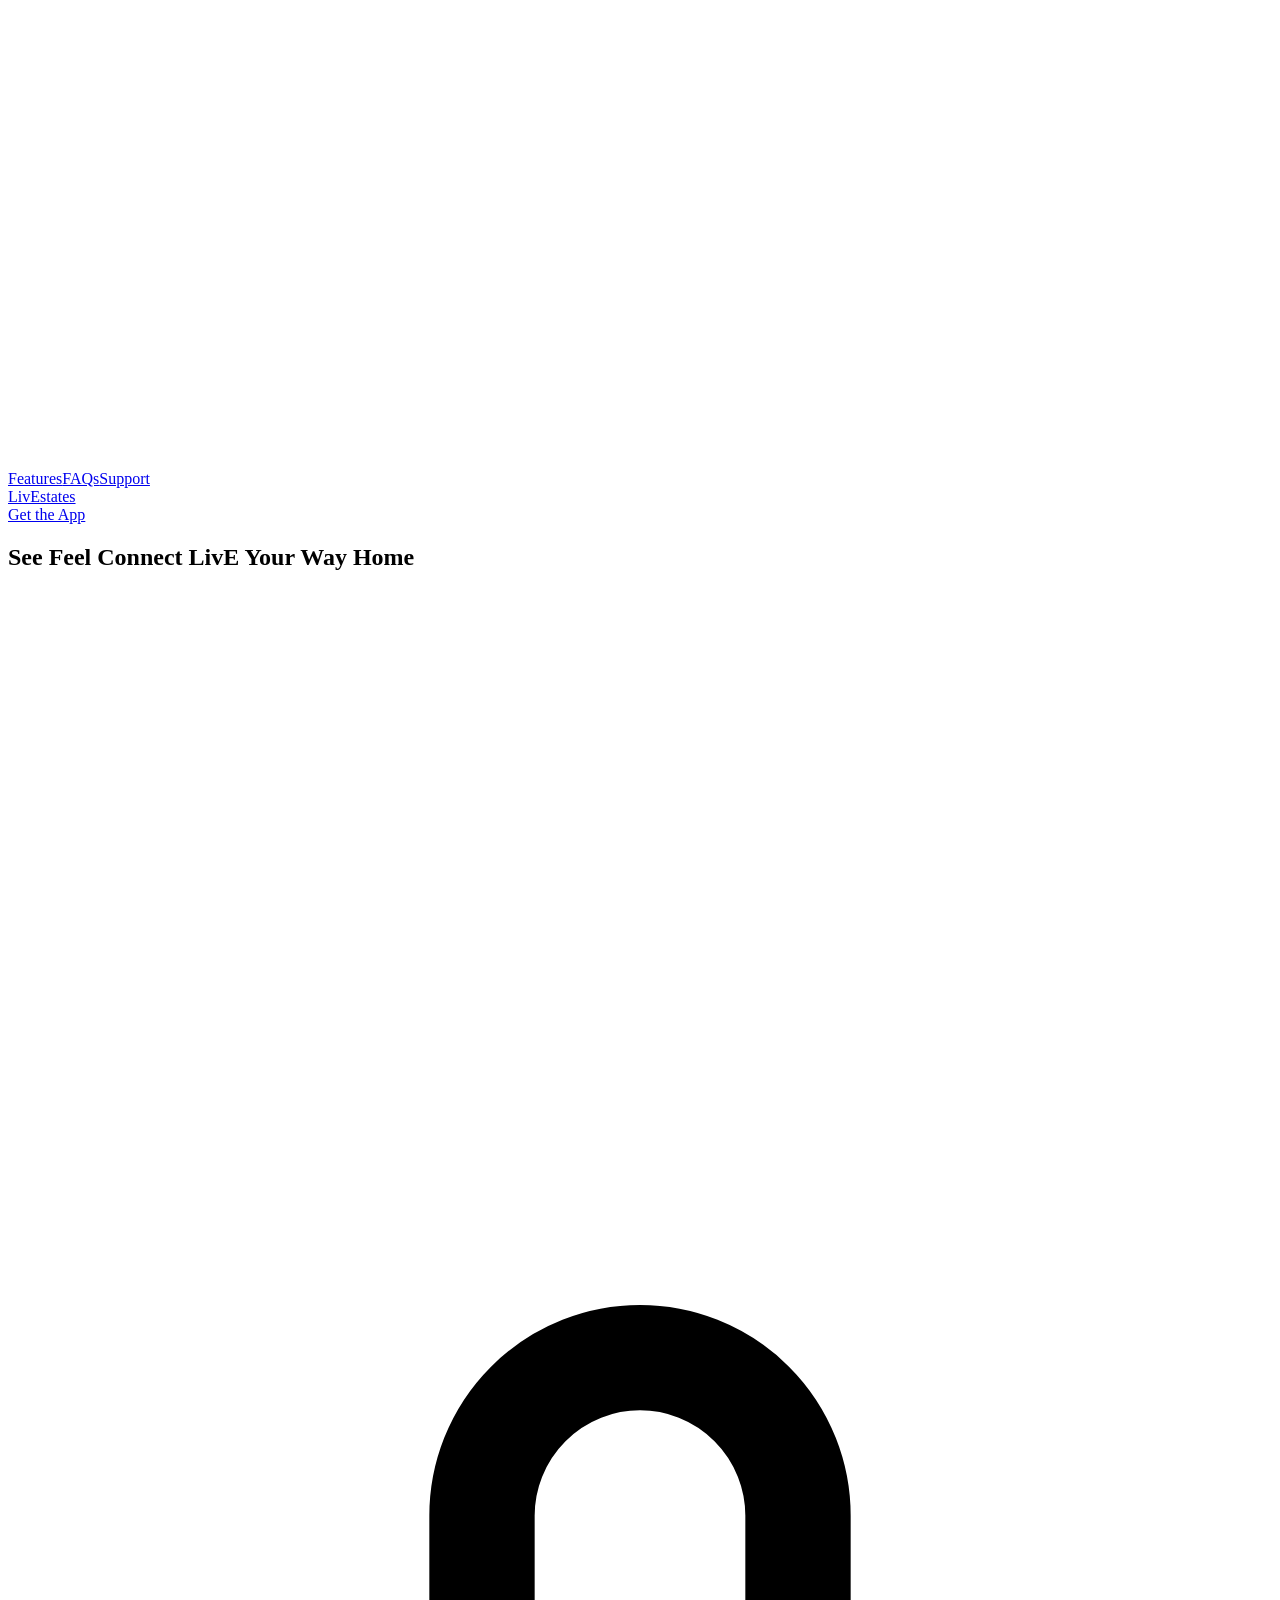
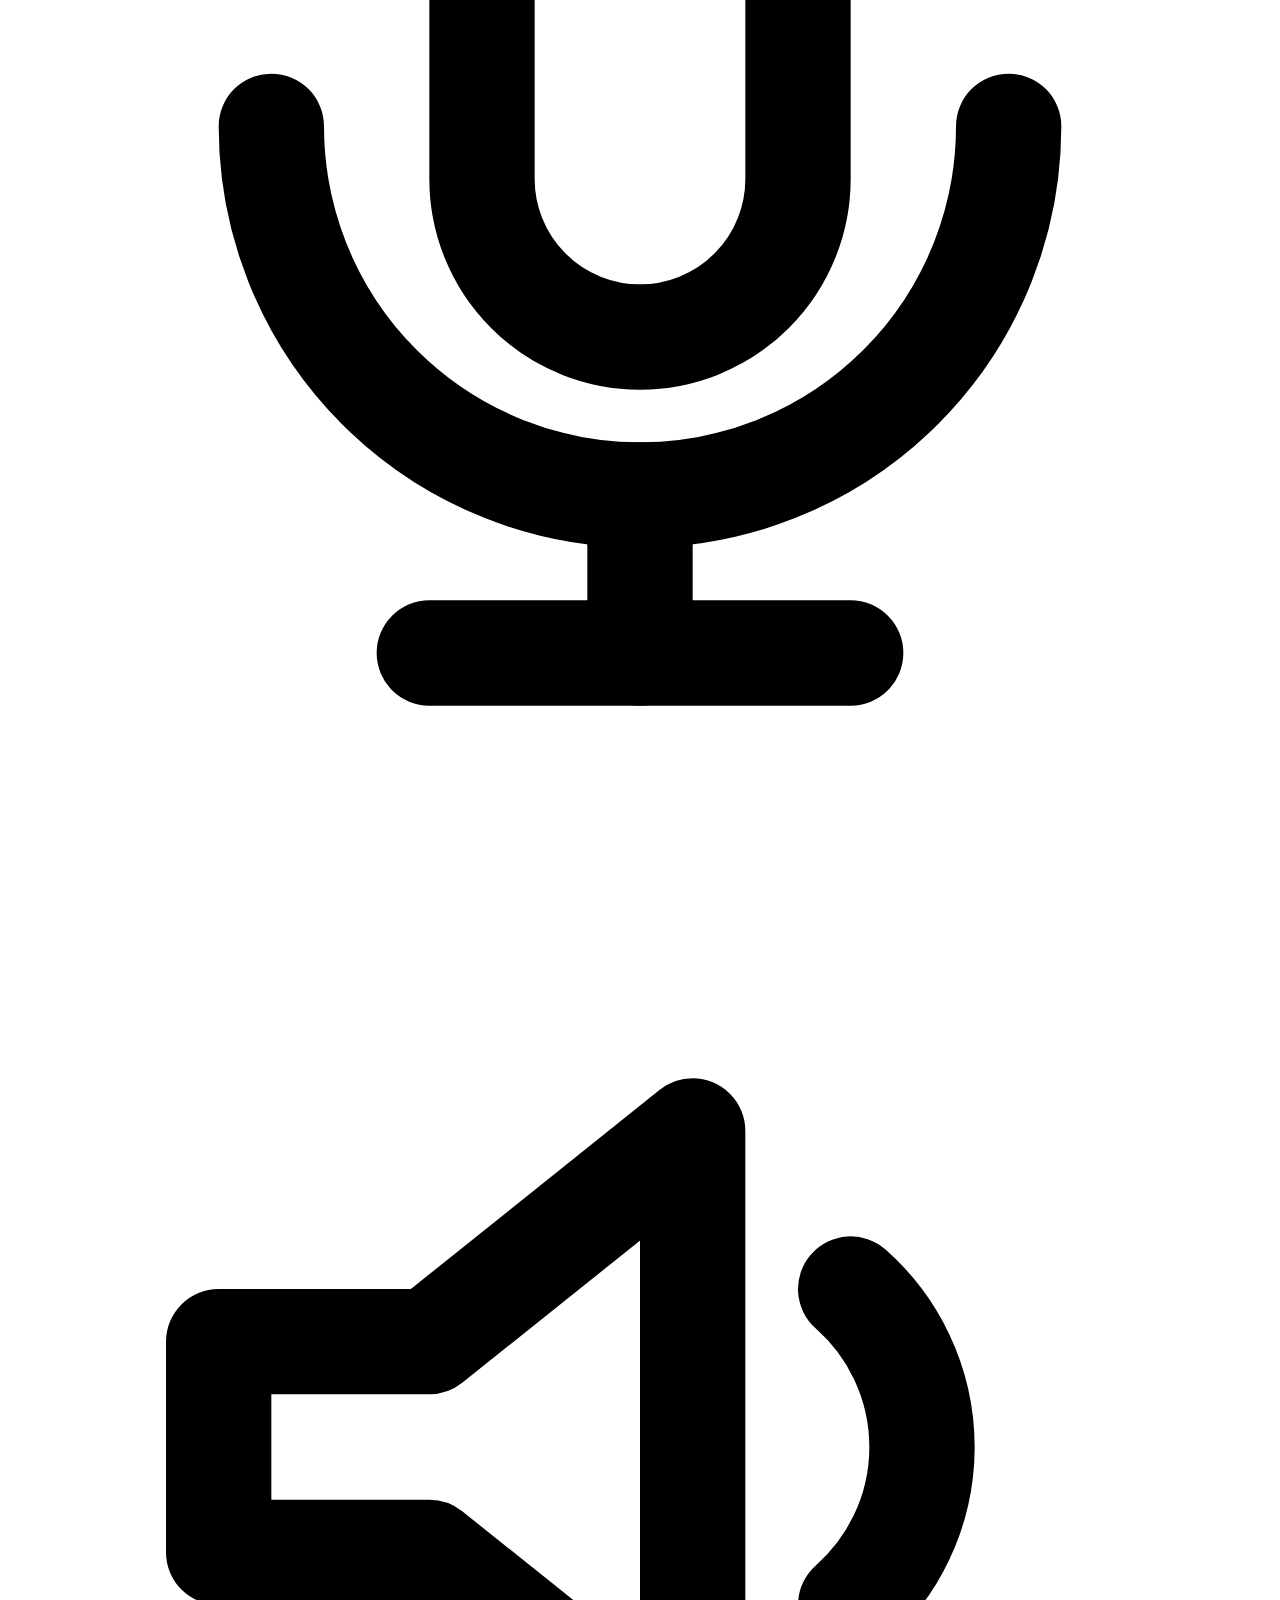
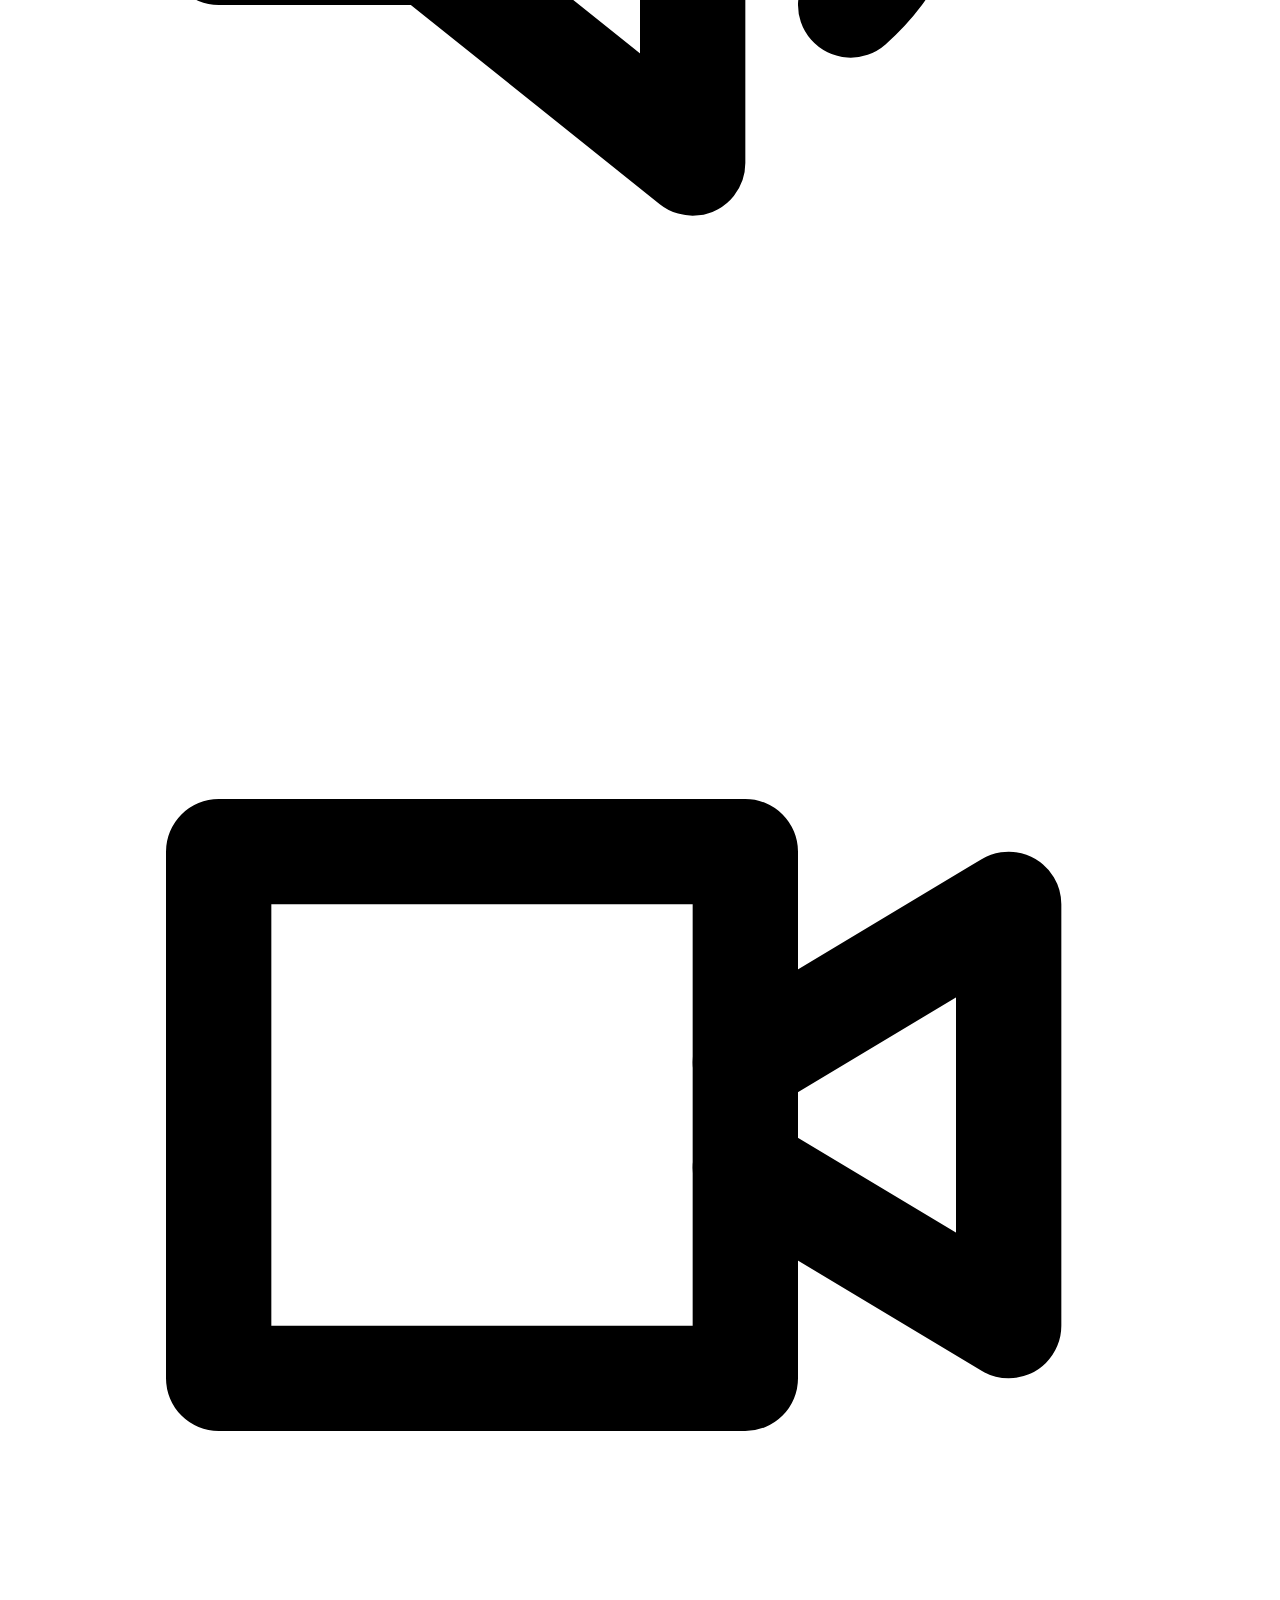
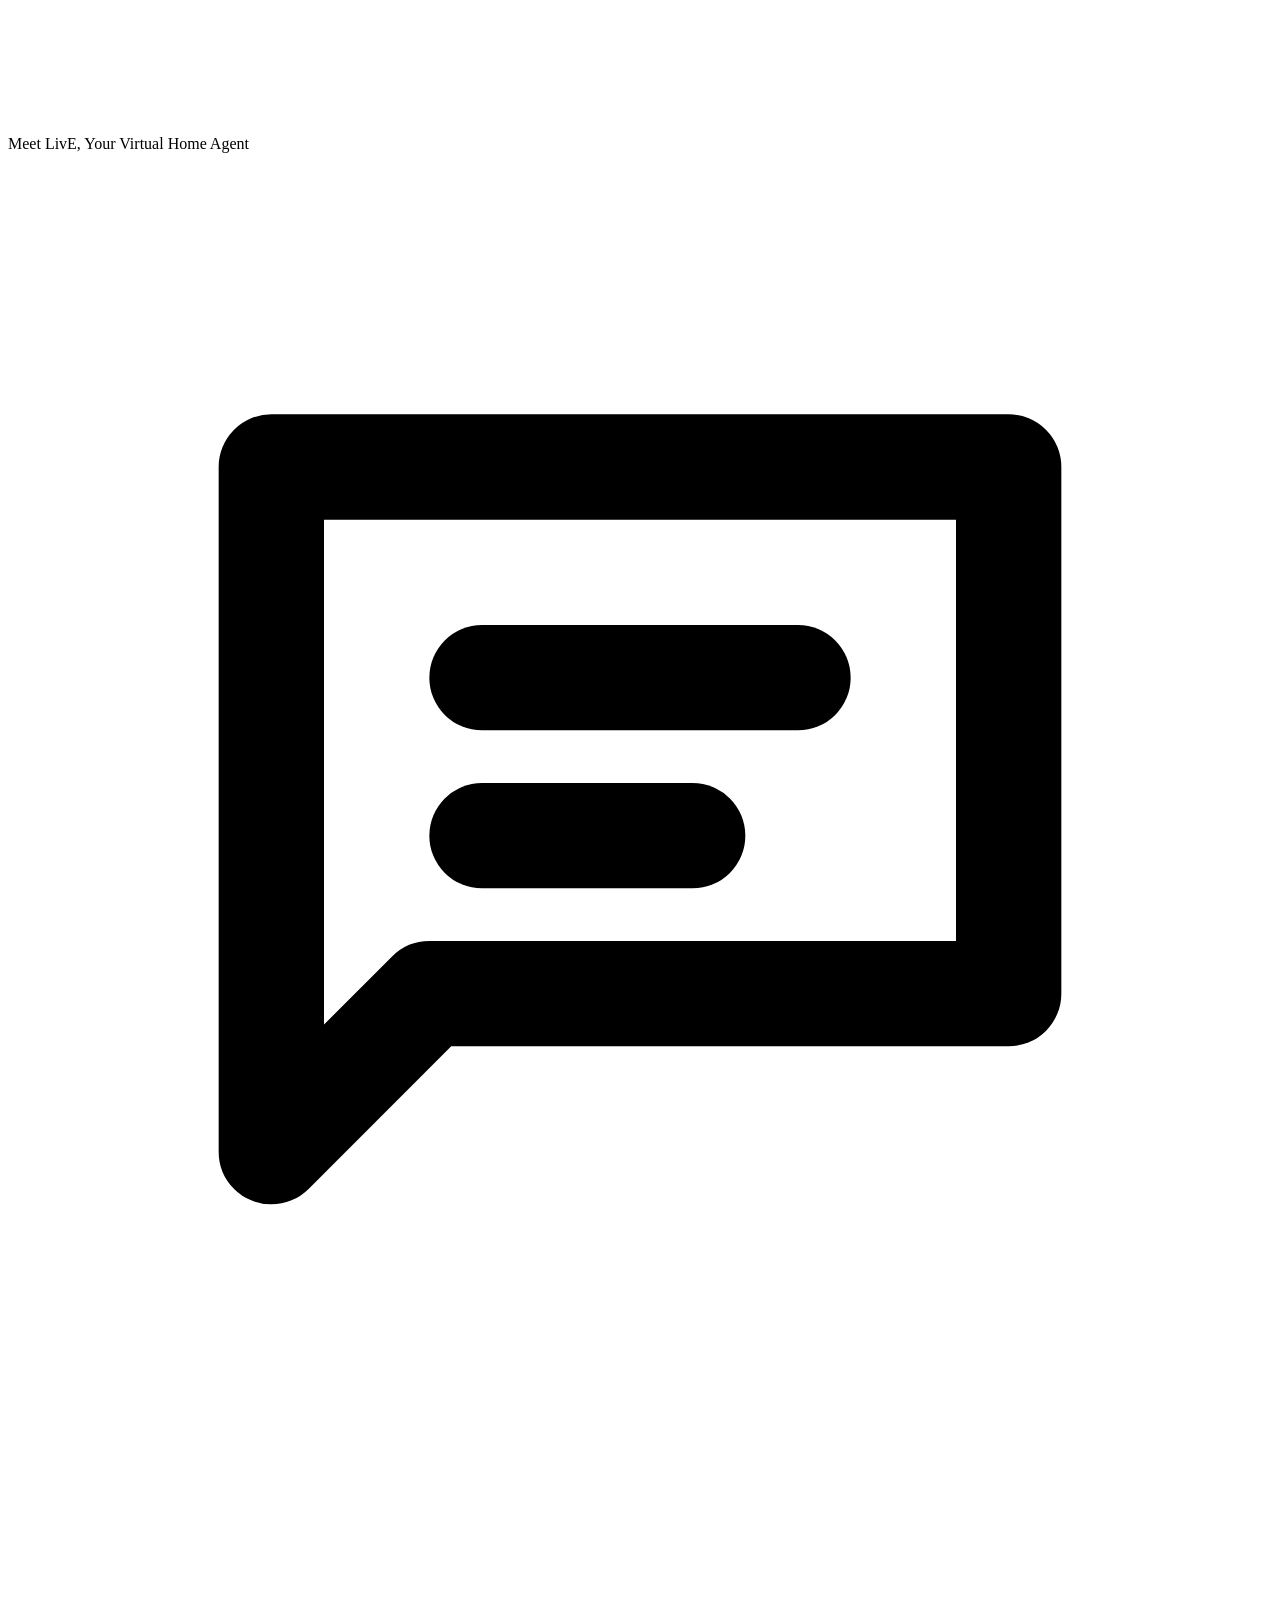
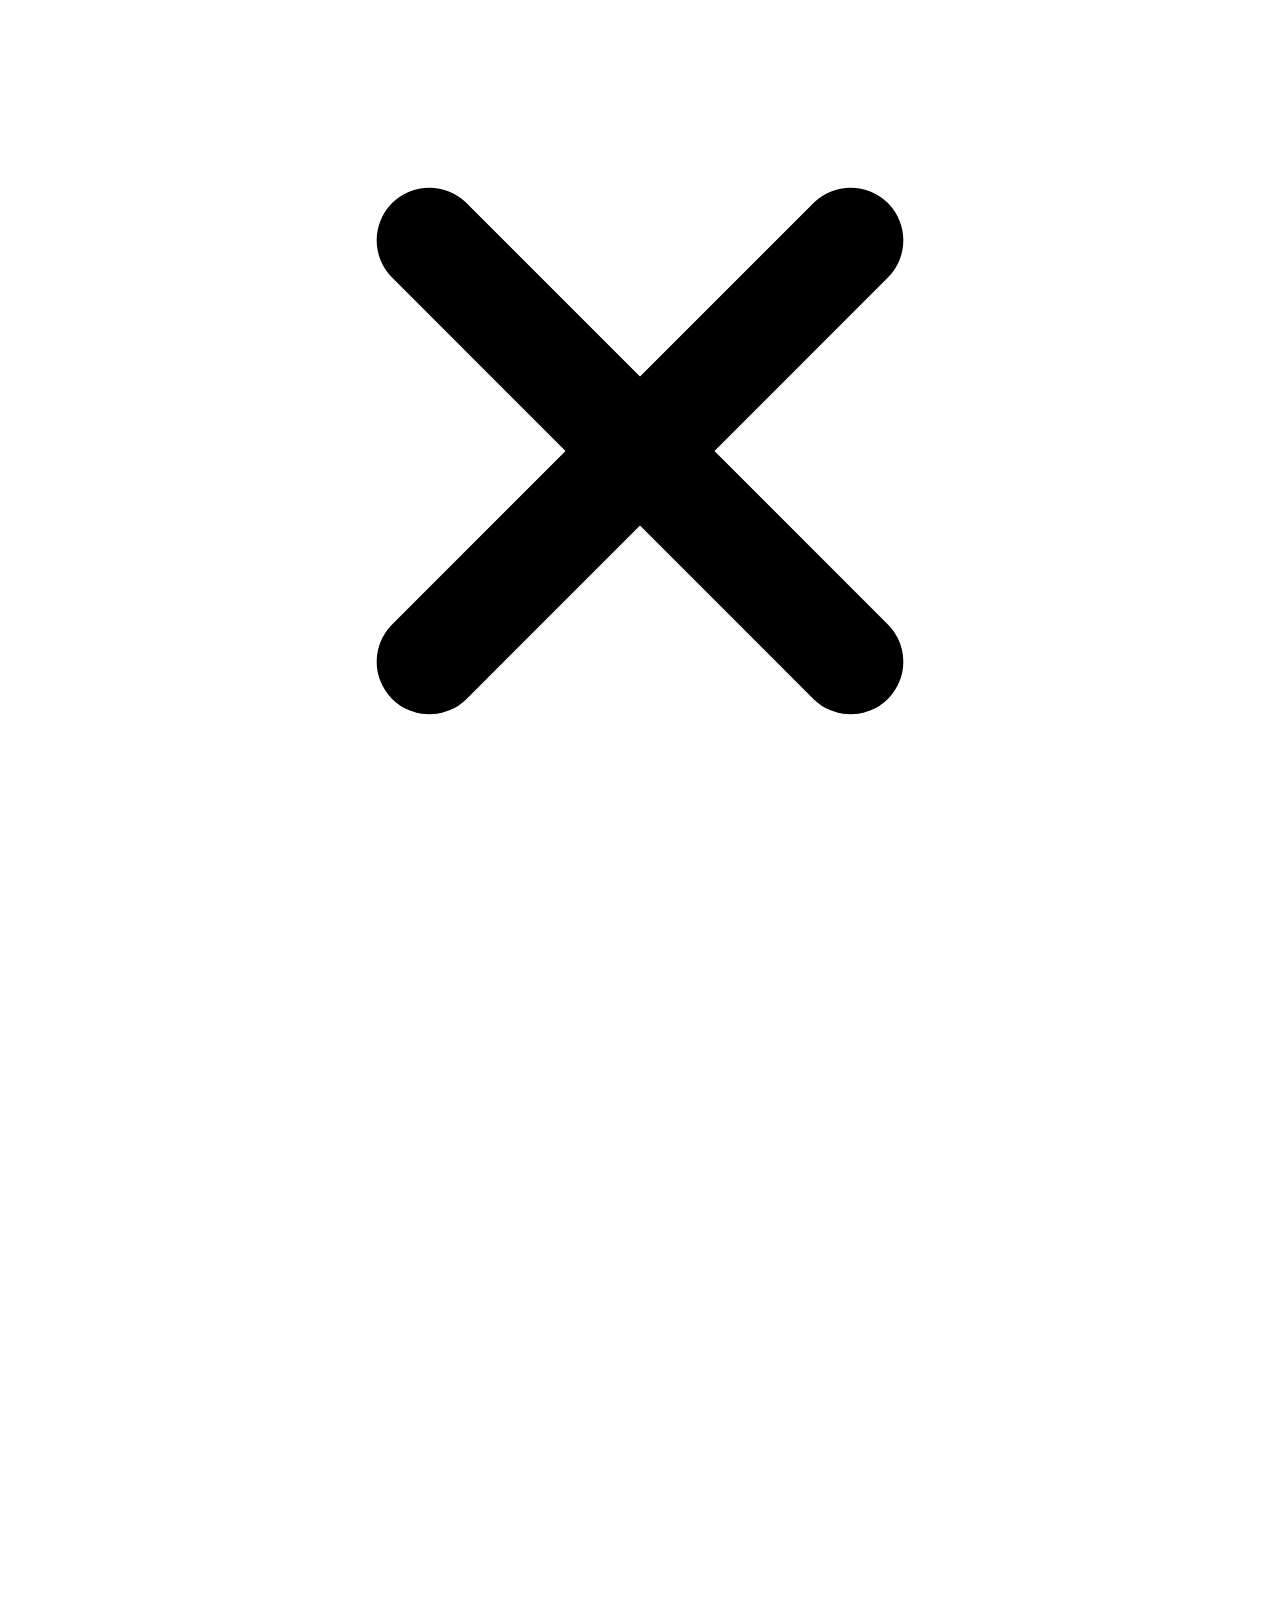
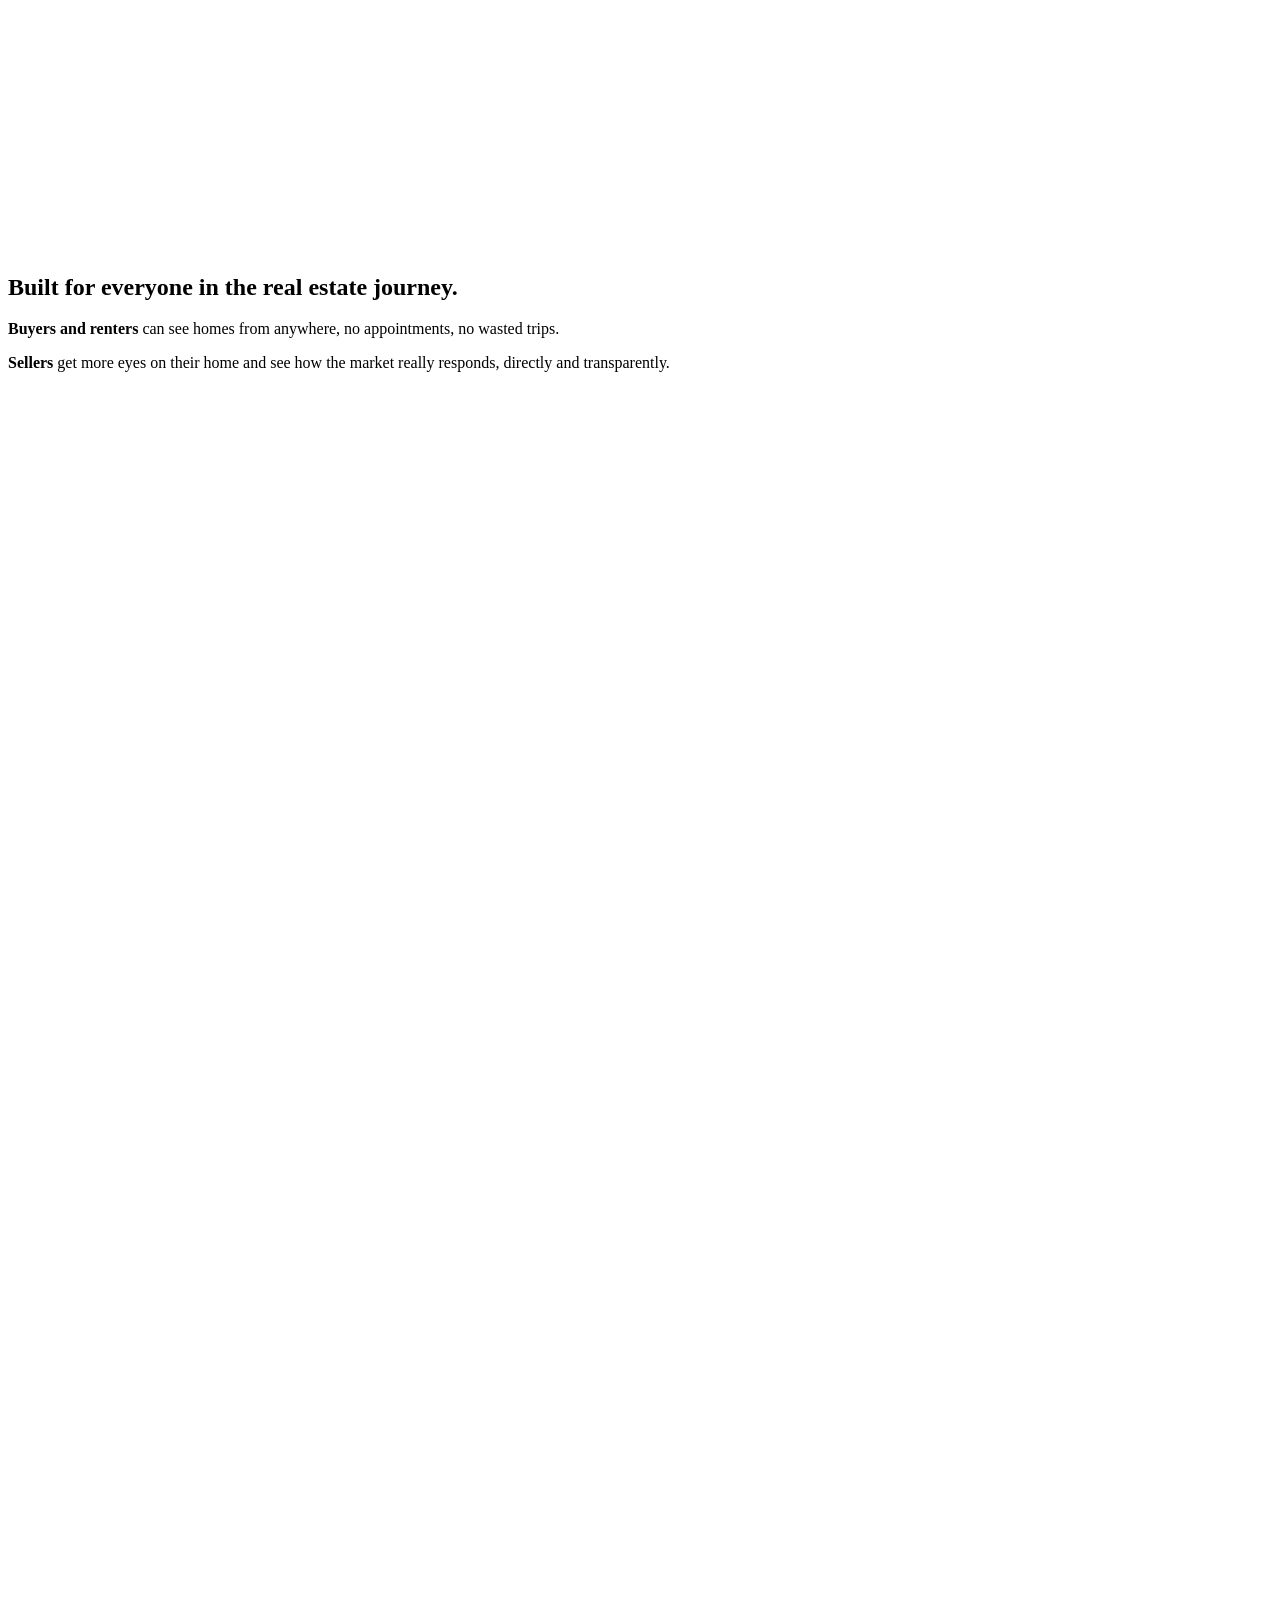
==== copy/index.html @ c29cfeaf "preview: Totally Transparent Networking page" ====
<!DOCTYPE html><html lang="en"><head><meta charSet="utf-8"/><meta name="viewport" content="width=device-width, initial-scale=1"/><link rel="preload" as="image" href="/livestates-web-preview/copy/images/app-city-list-v1.jpg"/><link rel="preload" as="image" href="/livestates-web-preview/copy/images/app-user-request-v1.jpg"/><link rel="preload" as="image" href="/livestates-web-preview/copy/images/app-showing-requests-v1.jpg"/><link rel="preload" as="image" href="/livestates-web-preview/copy/images/app-followings-v1.jpg"/><link rel="preload" as="image" href="/livestates-web-preview/copy/images/app-inbox-v1.jpg"/><link rel="stylesheet" href="/livestates-web-preview/copy/_next/static/css/e128d01d2d18fa97.css" data-precedence="next"/><link rel="preload" as="script" fetchPriority="low" href="/livestates-web-preview/copy/_next/static/chunks/webpack-d25e6beab1953ee6.js"/><script src="/livestates-web-preview/copy/_next/static/chunks/fd9d1056-00bb33a35b5f8051.js" async=""></script><script src="/livestates-web-preview/copy/_next/static/chunks/23-6bba8dfc52c4a87d.js" async=""></script><script src="/livestates-web-preview/copy/_next/static/chunks/main-app-85b93e3c7ca0e29d.js" async=""></script><script src="/livestates-web-preview/copy/_next/static/chunks/332-f5d8c08dd4052853.js" async=""></script><script src="/livestates-web-preview/copy/_next/static/chunks/app/page-b56eb2356f3d5098.js" async=""></script><script src="/livestates-web-preview/copy/_next/static/chunks/app/layout-8fd99099ef022256.js" async=""></script><title>LivEstates – Live Real Estate Showings</title><meta name="description" content="LivEstates brings live property tours, verified agents, and saved showing replays into one real estate platform."/><script src="/livestates-web-preview/copy/_next/static/chunks/polyfills-78c92fac7aa8fdd8.js" noModule=""></script></head><body class="gradient"><main class="overflow-x-clip"><section class="w-full bg-white p-1 md:p-2"><div class="relative" style="height:540vh"><div class="sticky top-1 md:top-2 h-[calc(100vh-0.5rem)] md:h-[calc(100vh-1rem)] w-full overflow-hidden rounded-[28px] md:rounded-[32px] shadow-2xl z-10" style="transform:none"><div class="absolute inset-0 h-full w-full" style="opacity:1;transform:none"><video class="absolute inset-0 h-full w-full object-cover" src="/livestates-web-preview/copy/videos/01.mp4" playsInline="" muted="" autoPlay="" loop="" preload="metadata"></video><div class="absolute inset-0 bg-black/45"></div></div><div class="absolute inset-0 h-full w-full" style="opacity:0;transform:none"><video class="absolute inset-0 h-full w-full object-cover" src="/livestates-web-preview/copy/videos/02.mp4" playsInline="" muted="" autoPlay="" loop="" preload="metadata"></video><div class="absolute inset-0 bg-black/45"></div></div><div class="absolute inset-0 h-full w-full" style="opacity:0;transform:none"><video class="absolute inset-0 h-full w-full object-cover" src="/livestates-web-preview/copy/videos/03.mp4" playsInline="" muted="" autoPlay="" loop="" preload="metadata"></video><div class="absolute inset-0 bg-black/45"></div></div><div class="absolute inset-x-0 top-0 z-30 flex items-center justify-between px-5 py-5 text-white md:px-9 md:py-7"><nav class="hidden flex-1 items-center gap-8 text-sm font-semibold md:flex lg:text-base"><a href="#features" class="transition hover:text-white/75">Features</a><a href="#faq" class="transition hover:text-white/75">FAQs</a><a href="https://twitter.com" target="_blank" rel="noreferrer" class="transition hover:text-white/75">Support</a></nav><a href="#" class="absolute left-1/2 -translate-x-1/2 text-xl font-bold tracking-normal md:text-3xl">LivEstates</a><div class="flex flex-1 justify-end"><a href="#get-started" class="inline-flex items-center rounded-full bg-white px-5 py-3 text-sm font-extrabold text-black shadow-lg transition hover:bg-white/90 md:px-7 md:text-base">Get the App</a></div></div><div class="absolute inset-0 z-20 pointer-events-none"><div class="absolute inset-0 flex items-center justify-center" style="opacity:1;transform:translateY(0%) scale(1) translateZ(0)"><h2 class="max-w-[min(94vw,1440px)] px-4 text-center text-[clamp(2.25rem,4.5vw,4.75rem)] font-bold leading-[1.5] tracking-normal text-white drop-shadow-md whitespace-pre-wrap">See
Feel
Connect
LivE Your Way Home</h2></div><div class="absolute inset-0 flex items-center justify-center" style="opacity:0;transform:translateY(30%) scale(1) translateZ(0)"><h2 class="max-w-[min(94vw,1440px)] px-4 text-center text-[min(6.4vw,2.25rem)] lg:text-[clamp(2.25rem,4.5vw,4.75rem)] font-bold leading-[1.5] tracking-normal text-white drop-shadow-md"><span class="block whitespace-nowrap text-[1.45em] lg:text-[1em] lg:whitespace-normal">LivE</span><span aria-hidden="true" class="block lg:hidden"> </span><span class="block whitespace-nowrap lg:whitespace-normal">Explore Every Corner</span><span aria-hidden="true" class="block lg:hidden"> </span><span class="block whitespace-nowrap lg:whitespace-normal">Detailed and Interactive</span></h2></div><div class="absolute inset-0 flex items-center justify-center" style="opacity:0;transform:translateY(30%) scale(1) translateZ(0)"><h2 class="max-w-[min(94vw,1440px)] px-4 text-center text-[min(6.4vw,2.25rem)] lg:text-[clamp(2.25rem,4.5vw,4.75rem)] font-bold leading-[1.5] tracking-normal text-white drop-shadow-md"><span class="block whitespace-nowrap text-[1.45em] lg:text-[1em] lg:whitespace-normal">LivE</span><span aria-hidden="true" class="block lg:hidden"> </span><span class="block whitespace-nowrap text-[1.2em] lg:text-[1em] lg:whitespace-normal">Anytime You Want</span><span aria-hidden="true" class="block lg:hidden"> </span><span class="block whitespace-nowrap text-[1.2em] lg:text-[1em] lg:whitespace-normal">Anywhere You Are</span></h2></div></div><div class="pointer-events-none absolute inset-0 z-30"><div class="absolute right-5 bottom-5 hidden aspect-[3/4] w-32 overflow-hidden rounded-2xl bg-white/10 shadow-2xl ring-1 ring-white/20 md:bottom-7 md:block lg:right-20 lg:w-44" style="opacity:1"><video src="/livestates-web-preview/copy/videos/first-female-agent.mp4" autoPlay="" muted="" loop="" playsInline="" preload="metadata" class="h-full w-full object-cover"></video></div><div class="absolute right-5 bottom-5 hidden aspect-[3/4] w-32 overflow-hidden rounded-2xl bg-white/10 shadow-2xl ring-1 ring-white/20 md:bottom-7 md:block lg:right-20 lg:w-44" style="opacity:0"><video src="/livestates-web-preview/copy/videos/first-female-agent-reverse.mp4" autoPlay="" muted="" loop="" playsInline="" preload="metadata" class="h-full w-full object-cover"></video></div><div class="absolute right-5 bottom-5 hidden aspect-[3/4] w-32 overflow-hidden rounded-2xl bg-white/10 shadow-2xl ring-1 ring-white/20 md:bottom-7 md:block lg:right-20 lg:w-44" style="opacity:0"><video src="/livestates-web-preview/copy/videos/user-watch.mp4" autoPlay="" muted="" loop="" playsInline="" preload="metadata" class="h-full w-full object-cover"></video></div></div><div class="pointer-events-none absolute inset-x-0 bottom-5 z-30 flex items-end justify-center px-5 md:bottom-7 md:px-9"><div class="flex items-center gap-3"><span aria-label="Mic" class="bg-black/60 inline-flex h-12 w-12 items-center justify-center rounded-full text-white shadow-lg backdrop-blur md:h-14 md:w-14"><svg aria-hidden="true" viewBox="0 0 24 24" class="h-5 w-5" fill="none" stroke="currentColor" stroke-linecap="round" stroke-linejoin="round" stroke-width="2"><path d="M12 4a3 3 0 0 0-3 3v5a3 3 0 0 0 6 0V7a3 3 0 0 0-3-3Z"></path><path d="M19 11a7 7 0 0 1-14 0"></path><path d="M12 18v3"></path><path d="M8 21h8"></path></svg></span><span aria-label="Audio" class="bg-black/60 inline-flex h-12 w-12 items-center justify-center rounded-full text-white shadow-lg backdrop-blur md:h-14 md:w-14"><svg aria-hidden="true" viewBox="0 0 24 24" class="h-5 w-5" fill="none" stroke="currentColor" stroke-linecap="round" stroke-linejoin="round" stroke-width="2"><path d="M4 10v4h4l5 4V6L8 10H4Z"></path><path d="M16 9a4 4 0 0 1 0 6"></path></svg></span><span aria-label="Video" class="bg-black/60 inline-flex h-12 w-12 items-center justify-center rounded-full text-white shadow-lg backdrop-blur md:h-14 md:w-14"><svg aria-hidden="true" viewBox="0 0 24 24" class="h-5 w-5" fill="none" stroke="currentColor" stroke-linecap="round" stroke-linejoin="round" stroke-width="2"><path d="M4 7h10v10H4z"></path><path d="m14 11 5-3v8l-5-3"></path></svg></span><span aria-label="Chat" class="bg-blue-600 inline-flex h-12 w-12 items-center justify-center rounded-full text-white shadow-lg backdrop-blur md:h-14 md:w-14"><svg aria-hidden="true" viewBox="0 0 24 24" class="h-5 w-5" fill="none" stroke="currentColor" stroke-linecap="round" stroke-linejoin="round" stroke-width="2"><path d="M5 6h14v10H8l-3 3V6Z"></path><path d="M9 10h6"></path><path d="M9 13h4"></path></svg></span><span aria-label="End" class="bg-red-500 inline-flex h-12 w-12 items-center justify-center rounded-full text-white shadow-lg backdrop-blur md:h-14 md:w-14"><svg aria-hidden="true" viewBox="0 0 24 24" class="h-5 w-5" fill="none" stroke="currentColor" stroke-linecap="round" stroke-linejoin="round" stroke-width="2"><path d="M8 8l8 8"></path><path d="M16 8l-8 8"></path></svg></span></div></div></div></div></section><div class="text-center"><h2 class="text-sm font-bold tracking-[0.16em] text-slate-400 md:text-base" style="opacity:0;transform:translateY(8px) translateZ(0)">Meet LivEstates</h2></div><section id="features" class="section py-24 md:py-36"><div class="relative h-[300vh]"><div class="sticky top-16 md:top-20 h-[72vh] flex items-center justify-center"><div class="relative w-full"><div class="flex items-center justify-center whitespace-pre-wrap text-center text-[clamp(2.75rem,7vw,6.5rem)] font-extrabold leading-[1.5] tracking-normal text-slate-950 dark:text-white" style="filter:blur(0px);opacity:1;transform:none"><span class="max-w-[14ch] md:max-w-[17ch]">Meet LivE, Your
Virtual Home Agent</span></div><div class="pointer-events-none absolute inset-0 flex items-center justify-center" style="opacity:0;transform:translateY(66%) translateZ(0)"><div style="transform:scale(0.95) translateZ(0)"><div class="phone-fit"><div class="phone"><div class="screen"><div class="relative h-full overflow-hidden bg-slate-950 text-white"><video src="/livestates-web-preview/copy/videos/02.mp4" autoPlay="" loop="" muted="" playsInline="" class="absolute inset-0 h-full w-full object-cover"></video><div class="absolute inset-0 bg-gradient-to-b from-black/55 via-black/10 to-black/70"></div><div class="relative z-10 flex h-full flex-col justify-between p-5"><div class="flex items-center justify-between pt-2"><div><div class="text-xs font-semibold uppercase tracking-[0.14em] text-white/65">LivE Showing</div><div class="mt-1 text-lg font-bold">Modern townhome tour</div></div><div class="rounded-full bg-red-500 px-3 py-1 text-xs font-bold">LIVE</div></div><div class="space-y-3"><div class="rounded-3xl bg-white/14 p-4 backdrop-blur-md"><div class="flex items-center justify-between text-sm"><span class="font-semibold">Agent camera</span><span class="text-white/65">1.2k watching</span></div><div class="mt-3 grid grid-cols-3 gap-2 text-center text-xs"><div class="rounded-2xl bg-white/15 py-3">Kitchen</div><div class="rounded-2xl bg-white/15 py-3">Light</div><div class="rounded-2xl bg-white/15 py-3">Storage</div></div></div><div class="flex justify-center gap-3"><span aria-label="Mic" class="bg-black/55 inline-flex h-12 w-12 items-center justify-center rounded-full shadow-lg backdrop-blur"><svg aria-hidden="true" viewBox="0 0 24 24" class="h-5 w-5" fill="none" stroke="currentColor" stroke-linecap="round" stroke-linejoin="round" stroke-width="2"><path d="M12 4a3 3 0 0 0-3 3v5a3 3 0 0 0 6 0V7a3 3 0 0 0-3-3Z"></path><path d="M19 11a7 7 0 0 1-14 0"></path><path d="M12 18v3"></path><path d="M8 21h8"></path></svg></span><span aria-label="Chat" class="bg-blue-600 inline-flex h-12 w-12 items-center justify-center rounded-full shadow-lg backdrop-blur"><svg aria-hidden="true" viewBox="0 0 24 24" class="h-5 w-5" fill="none" stroke="currentColor" stroke-linecap="round" stroke-linejoin="round" stroke-width="2"><path d="M5 6h14v10H8l-3 3V6Z"></path><path d="M9 10h6"></path><path d="M9 13h4"></path></svg></span><span aria-label="End" class="bg-red-500 inline-flex h-12 w-12 items-center justify-center rounded-full shadow-lg backdrop-blur"><svg aria-hidden="true" viewBox="0 0 24 24" class="h-5 w-5" fill="none" stroke="currentColor" stroke-linecap="round" stroke-linejoin="round" stroke-width="2"><path d="M8 8l8 8"></path><path d="M16 8l-8 8"></path></svg></span></div></div></div></div></div></div></div></div></div></div></div></div></section><section id="get-started" class="section py-24 md:py-36 text-center"><div style="opacity:0;transform:translateY(20px) translateZ(0)"><div class="mb-8 lg:mb-12 flex items-center justify-center gap-4"><a class="btn font-semibold" href="#">Get iOS app</a><a class="btn font-semibold" href="https://tally.so/r/A7Vjke" target="_blank" rel="noopener noreferrer">Join the waitlist</a></div><h2 class="mx-auto max-w-5xl text-[clamp(2.5rem,6vw,5.5rem)] font-extrabold leading-[1.08] tracking-normal text-slate-950 dark:text-white">Download LivEstates App to get started.</h2><p class="mx-auto mt-6 lg:mt-[4.5rem] max-w-4xl lg:max-w-none lg:whitespace-nowrap text-[clamp(1.375rem,2.8vw,2.5rem)] lg:text-[clamp(1.75rem,2.6vw,2.5rem)] font-bold leading-[1.3] text-slate-950 dark:text-white">A new way to see homes: live, social, and on video.</p><div class="mx-auto mt-10 lg:mt-14 grid max-w-6xl grid-cols-1 gap-3 text-center sm:grid-cols-2 lg:grid-cols-4 md:gap-4"><div class="min-h-56 lg:min-h-72 rounded-2xl border p-6 border-violet-300/60 bg-gradient-to-br from-violet-100 to-violet-200"><div class="mx-auto mb-4 flex h-12 w-12 items-center justify-center rounded-full bg-white/70 text-violet-600 shadow-sm"><svg viewBox="0 0 24 24" class="h-6 w-6" fill="none" stroke="currentColor" stroke-width="1.8" stroke-linecap="round" stroke-linejoin="round" aria-hidden="true"><path d="M9.94 14.06 4 20M12 3l1.9 5.1L19 10l-5.1 1.9L12 17l-1.9-5.1L5 10l5.1-1.9Z"></path><path d="M20 3v4M22 5h-4"></path></svg></div><div class="text-xl font-bold text-violet-950">AI-Powered</div><p class="mt-3 text-sm leading-relaxed text-violet-900/75 md:text-base">Your 24/7 real estate assistant. Get instant answers to your property questions, anytime.</p></div><div class="min-h-56 lg:min-h-72 rounded-2xl border p-6 border-purple-300/60 bg-gradient-to-br from-purple-100 to-purple-200"><div class="mx-auto mb-4 flex h-12 w-12 items-center justify-center rounded-full bg-white/70 text-violet-600 shadow-sm"><svg viewBox="0 0 24 24" class="h-6 w-6" fill="none" stroke="currentColor" stroke-width="1.8" stroke-linecap="round" stroke-linejoin="round" aria-hidden="true"><rect x="2" y="6" width="14" height="12" rx="2"></rect><path d="m16 10 6-3v10l-6-3"></path></svg></div><div class="text-xl font-bold text-violet-950">Live &amp; Video Tours</div><p class="mt-3 text-sm leading-relaxed text-violet-900/75 md:text-base">Tour homes in real time and ask questions as you go. Missed a live? Catch the replay or explore videos anytime.</p></div><div class="min-h-56 lg:min-h-72 rounded-2xl border p-6 border-fuchsia-300/60 bg-gradient-to-br from-fuchsia-100 to-violet-200"><div class="mx-auto mb-4 flex h-12 w-12 items-center justify-center rounded-full bg-white/70 text-violet-600 shadow-sm"><svg viewBox="0 0 24 24" class="h-6 w-6" fill="none" stroke="currentColor" stroke-width="1.8" stroke-linecap="round" stroke-linejoin="round" aria-hidden="true"><rect x="3" y="4" width="18" height="18" rx="2"></rect><path d="M16 2v4M8 2v4M3 10h18"></path><path d="m9 16 2 2 4-4"></path></svg></div><div class="text-xl font-bold text-violet-950">Simplified Showing Requests</div><p class="mt-3 text-sm leading-relaxed text-violet-900/75 md:text-base">Find your agent and book a showing in one tap. Chat directly and get the details you need, hassle-free.</p></div><div class="min-h-56 lg:min-h-72 rounded-2xl border p-6 border-indigo-300/60 bg-gradient-to-br from-indigo-100 to-violet-200"><div class="mx-auto mb-4 flex h-12 w-12 items-center justify-center rounded-full bg-white/70 text-violet-600 shadow-sm"><svg viewBox="0 0 24 24" class="h-6 w-6" fill="none" stroke="currentColor" stroke-width="1.8" stroke-linecap="round" stroke-linejoin="round" aria-hidden="true"><circle cx="9" cy="7" r="4"></circle><path d="M3 21v-2a4 4 0 0 1 4-4h4a4 4 0 0 1 4 4v2"></path><path d="m16 11 2 2 4-4"></path></svg></div><div class="text-xl font-bold text-violet-950">Real Agents, Real Videos</div><p class="mt-3 text-sm leading-relaxed text-violet-900/75 md:text-base">Every tour comes from a verified agent with their own video profile. Get to know them through their videos before you ever meet.</p></div></div></div></section><section class="w-full"><div class="relative" style="height:180vh"><div class="sticky top-0 h-screen w-full overflow-hidden shadow-2xl z-10" style="border-radius:0px;transform:none"><div class="absolute inset-0 h-full w-full" style="opacity:1;transform:none"><video class="absolute inset-0 h-full w-full object-cover" src="/livestates-web-preview/copy/videos/built-for-everyone.mp4" playsInline="" muted="" autoPlay="" loop="" preload="metadata"></video><div class="absolute inset-0 bg-black/60"></div></div><div class="absolute inset-0 z-20 pointer-events-none"><div class="absolute inset-0 flex items-center justify-center" style="opacity:1;transform:translateY(0%) scale(1) translateZ(0)"><div class="max-w-[min(94vw,1440px)] px-4 text-center lg:translate-y-[3.5rem]"><h2 class="text-[clamp(2.5rem,5.6vw,6rem)] font-bold leading-[1.08] tracking-normal text-white drop-shadow-md lg:text-[clamp(2.5rem,6vw,5.5rem)]">Built for everyone in the real estate journey.</h2><div class="mx-auto mt-[3em] lg:mt-[3em] max-w-[52rem] lg:max-w-[64rem] text-[1.25rem] lg:text-[clamp(1.5rem,2.5vw,2.375rem)] font-normal leading-[1.5] text-white drop-shadow-md"><p><strong class="font-bold">Buyers and renters</strong> can see homes from anywhere, no appointments, no wasted trips.</p><p class="mt-[3em] lg:mt-[3em]"><strong class="font-bold">Sellers</strong> get more eyes on their home and see how the market really responds, directly and transparently.</p></div></div></div></div></div></div></section><section class="w-full"><div class="relative" style="height:180vh"><div class="sticky top-0 h-screen w-full overflow-hidden shadow-2xl z-10" style="border-radius:0px;transform:none"><div class="absolute inset-0 h-full w-full" style="opacity:1;transform:none"><video class="absolute inset-0 h-full w-full object-cover" src="/livestates-web-preview/copy/videos/pros-discovered-v2.mp4" playsInline="" muted="" autoPlay="" loop="" preload="metadata"></video><div class="absolute inset-0 bg-black/[0.68]"></div></div><div class="absolute inset-0 z-20 pointer-events-none"><div class="absolute inset-0 flex items-center justify-center" style="opacity:1;transform:translateY(0%) scale(1) translateZ(0)"><div class="max-w-[min(94vw,1440px)] px-4 text-center translate-y-[2.5rem] lg:translate-y-[3rem]"><h2 class="text-[clamp(2.5rem,5.6vw,6rem)] font-bold leading-[1.08] tracking-normal text-white drop-shadow-md lg:text-[clamp(2.5rem,6vw,5.5rem)]">Where Real Estate Pros Get Discovered</h2><div class="mx-auto mt-[3em] lg:mt-[2.5em] max-w-[52rem] lg:max-w-[76rem] text-[clamp(1.0625rem,1.8vw,1.625rem)] lg:text-[clamp(1.5rem,2.5vw,2.375rem)] font-normal leading-[1.5] text-white drop-shadow-md"><h3 class="text-[1.2em] font-bold leading-[1.3]">For Agents</h3><p class="mt-[0.4em]"><span class="block">Show homes live and connect in real time, anywhere.</span><span class="block">Build a video profile, get direct requests, right when it matters.</span><span class="block">Easier for both sides.</span></p><h3 class="mt-[1.5em] text-[1.2em] font-bold leading-[1.3]">More Pros, Coming Soon</h3><p class="mt-[0.4em]"><span class="block">Lenders, builders, contractors, and more are on the way.</span><span class="block">From financing to renovation, everything a real estate journey needs,</span><span class="block">in one place.</span></p></div></div></div></div></div></div></section><section class="section py-24 md:py-36"><div class="relative h-[300vh]"><div class="sticky top-16 md:top-20 h-[72vh] flex items-center justify-center"><div class="relative w-full"><div class="flex items-center justify-center whitespace-pre-wrap text-center text-[clamp(2.25rem,5.6vw,5.25rem)] font-extrabold leading-[1.5] tracking-normal text-slate-950 dark:text-white" style="filter:blur(0px);opacity:1;transform:none"><span class="max-w-full"><span class="block whitespace-nowrap lg:whitespace-normal">AI-Powered</span><span class="block whitespace-nowrap lg:whitespace-normal">Chat Instantly</span><span aria-hidden="true" class="block lg:hidden"> </span><span class="block lg:whitespace-normal"><span class="block whitespace-nowrap lg:inline">Real Estate<span class="hidden lg:inline">,</span></span><span class="hidden lg:inline"> </span><span class="block whitespace-nowrap lg:inline">Made Simple</span></span></span></div><div class="pointer-events-none absolute inset-0 flex items-center justify-center" style="opacity:0;transform:translateY(66%) translateZ(0)"><div style="transform:scale(0.95) translateZ(0)"><div class="phone-fit"><div class="phone"><div class="screen"><div class="flex h-full flex-col bg-white text-[#111827]" style="font-family:-apple-system, BlinkMacSystemFont, &quot;SF Pro Text&quot;, &quot;Segoe UI&quot;, Roboto, &quot;Helvetica Neue&quot;, Arial, sans-serif"><div class="mx-[10px] mt-[18px] flex h-[34px] shrink-0 items-center justify-between border-b border-[#E5E7EB] pb-[4px]"><svg aria-hidden="true" viewBox="0 0 24 24" class="ml-[2px] h-[13px] w-[13px] text-[#111827]" fill="none" stroke="currentColor" stroke-width="2.6" stroke-linecap="round"><path d="M18 6 6 18"></path><path d="m6 6 12 12"></path></svg><div class="text-[12.5px] font-bold tracking-[-0.01em]" style="color:#5B21D6">LivEstates AI</div><svg aria-hidden="true" viewBox="0 0 24 8" class="mr-[1px] h-[5px] w-[14px] text-[#111827]" fill="currentColor"><circle cx="3" cy="4" r="3"></circle><circle cx="12" cy="4" r="3"></circle><circle cx="21" cy="4" r="3"></circle></svg></div><div class="min-h-0 flex-1 overflow-hidden px-[10px] pt-[11px]"><div class="space-y-[9px]"><div><div class="flex items-end gap-[8px] pl-[3px]"><div class="flex h-[20px] w-[20px] shrink-0 items-center justify-center rounded-full" style="background-color:#5B21D6"><svg aria-hidden="true" viewBox="0 0 24 24" class="h-[13px] w-[13px]" fill="#fff"><path d="M10 3.5Q10.6 12.4 18.5 13Q10.6 13.6 10 22.5Q9.4 13.6 1.5 13Q9.4 12.4 10 3.5Z"></path><path d="M18.5 1.5Q18.8 5.2 22.5 5.5Q18.8 5.8 18.5 9.5Q18.2 5.8 14.5 5.5Q18.2 5.2 18.5 1.5Z"></path></svg></div><div class="max-w-[78%] rounded-[15px] rounded-bl-[5px] bg-[#F3F4F6] px-[9px] py-[7px] text-[10.5px] leading-[1.45] text-[#1F2937]">Hi there! I&#x27;m LivEstates AI. I can help you find properties, answer questions, or connect you with an agent. What can I help you with today?</div></div><div class="mt-[8px] flex flex-wrap gap-[6px] pl-[31px] pr-[8px]"><span class="whitespace-nowrap rounded-full border-[1.25px] bg-white px-[8px] py-[5.5px] text-[9.5px] font-medium leading-none" style="border-color:#5B21D6;color:#5B21D6">Find a property</span><span class="whitespace-nowrap rounded-full border-[1.25px] bg-white px-[8px] py-[5.5px] text-[9.5px] font-medium leading-none" style="border-color:#5B21D6;color:#5B21D6">Ask about a listing</span><span class="whitespace-nowrap rounded-full border-[1.25px] bg-white px-[8px] py-[5.5px] text-[9.5px] font-medium leading-none" style="border-color:#5B21D6;color:#5B21D6">Connect with agent</span><span class="whitespace-nowrap rounded-full border-[1.25px] bg-white px-[8px] py-[5.5px] text-[9.5px] font-medium leading-none" style="border-color:#5B21D6;color:#5B21D6">Schedule a tour</span></div></div><div class="flex justify-end pr-[1px]"><div class="max-w-[74%] rounded-[15px] rounded-br-[5px] px-[10px] py-[7px] text-[10.5px] leading-[1.45] text-white" style="background-color:#5B21D6">Find a property</div></div><div><div class="flex items-end gap-[8px] pl-[3px]"><div class="flex h-[20px] w-[20px] shrink-0 items-center justify-center rounded-full" style="background-color:#5B21D6"><svg aria-hidden="true" viewBox="0 0 24 24" class="h-[13px] w-[13px]" fill="#fff"><path d="M10 3.5Q10.6 12.4 18.5 13Q10.6 13.6 10 22.5Q9.4 13.6 1.5 13Q9.4 12.4 10 3.5Z"></path><path d="M18.5 1.5Q18.8 5.2 22.5 5.5Q18.8 5.8 18.5 9.5Q18.2 5.8 14.5 5.5Q18.2 5.2 18.5 1.5Z"></path></svg></div><div class="max-w-[78%] rounded-[15px] rounded-bl-[5px] bg-[#F3F4F6] px-[9px] py-[7px] text-[10.5px] leading-[1.45] text-[#1F2937]">Sure thing, let&#x27;s get started! What kind of property are you looking for, and what&#x27;s your budget?</div></div></div><div class="flex justify-end pr-[1px]"><div class="max-w-[74%] rounded-[15px] rounded-br-[5px] px-[10px] py-[7px] text-[10.5px] leading-[1.45] text-white" style="background-color:#5B21D6">3-bed under 1.5M, good school district, within 20 miles of downtown</div></div></div></div><div class="flex shrink-0 items-center gap-[7px] px-[10px] pb-[22px] pt-[8px]"><div class="flex h-[27px] w-[27px] shrink-0 items-center justify-center rounded-full bg-[#F3F4F6]"><svg aria-hidden="true" viewBox="0 0 24 24" class="h-[14px] w-[14px]" fill="none" stroke="#5B21D6" stroke-width="2" stroke-linecap="round"><path d="M5 12h14"></path><path d="M12 5v14"></path></svg></div><div class="flex h-[27px] min-w-0 flex-1 items-center rounded-full border border-[#E5E7EB] bg-white px-[10px] text-[10.5px] text-[#9CA3AF]">Ask me anything</div><div class="flex h-[27px] w-[27px] shrink-0 items-center justify-center rounded-full bg-[#F3F4F6]"><svg aria-hidden="true" viewBox="0 0 24 24" class="h-[12px] w-[12px] text-[#6B7280]" fill="none" stroke="currentColor" stroke-width="2" stroke-linecap="round" stroke-linejoin="round"><path d="M14.536 21.686a.5.5 0 0 0 .937-.024l6.5-19a.496.496 0 0 0-.635-.635l-19 6.5a.5.5 0 0 0-.024.937l7.93 3.18a2 2 0 0 1 1.112 1.11z"></path><path d="m21.854 2.147-10.94 10.939"></path></svg></div></div></div></div></div></div></div></div></div></div></div></section><section class="section py-24 md:py-36"><div class="relative h-[300vh]"><div class="sticky top-16 md:top-20 h-[72vh] flex items-center justify-center"><div class="relative w-full"><div class="flex items-center justify-center whitespace-pre-wrap text-center text-[min(10vw,2.5rem)] lg:text-[clamp(2.75rem,5.3vw,5.25rem)] font-extrabold leading-[1.5] tracking-normal text-slate-950 dark:text-white" style="filter:blur(0px);opacity:1;transform:none"><span class="max-w-full"><span class="block">More Than Live:</span><span class="block [text-wrap:balance] lg:whitespace-nowrap">Explore Endless Home Videos</span></span></div><div class="pointer-events-none absolute inset-0 flex items-center justify-center" style="opacity:0;transform:translateY(66%) translateZ(0)"><div style="transform:scale(0.95) translateZ(0)"><div class="phone-fit"><div class="phone"><div class="screen"><img src="/livestates-web-preview/copy/images/app-city-list-v1.jpg" alt="LivEstates app City List feed" class="h-full w-full bg-white object-cover object-top"/></div></div></div></div></div></div></div></div></section><section class="w-full"><div class="relative" style="height:180vh"><div class="sticky top-0 h-screen w-full overflow-hidden shadow-2xl z-10" style="border-radius:0px;transform:none"><div class="absolute inset-0 h-full w-full" style="opacity:1;transform:none"><video class="absolute inset-0 h-full w-full object-cover" src="/livestates-web-preview/copy/videos/commercial.mp4" playsInline="" muted="" autoPlay="" loop="" preload="metadata"></video><div class="absolute inset-0 bg-black/45"></div></div><div class="absolute inset-0 z-20 pointer-events-none"><div class="absolute inset-0 flex items-center justify-center" style="opacity:1;transform:translateY(0%) scale(1) translateZ(0)"><h2 class="max-w-[min(94vw,1440px)] px-4 text-center text-[clamp(2.5rem,5.6vw,6rem)] font-bold leading-[1.08] tracking-normal text-white drop-shadow-md whitespace-pre-wrap lg:translate-y-[1.08em]">More Ways to See

More Than Ever</h2></div></div></div></div></section><div class="overflow-x-clip"><section class="section py-24 md:py-36"><div class="grid items-center gap-12 md:grid-cols-[1fr_0.9fr]"><div><h2 class="whitespace-pre-line text-[clamp(2.75rem,7vw,6.25rem)] font-extrabold leading-[1] tracking-normal text-slate-950 dark:text-white">Request a showing-
Simplified.</h2><p class="mt-6 max-w-2xl text-lg leading-relaxed text-slate-600 dark:text-slate-300 md:text-xl">Know your agent before the showing, connect with a single tap.</p></div><div class="highlight-stage relative flex min-h-[520px] items-center justify-center "><div class="highlight-fit"><div class="highlight-cluster"><div style="opacity:0;transform:translateY(20px) rotate(-8deg) translateZ(0)"><div class="phone"><div class="screen"><img src="/livestates-web-preview/copy/images/app-user-request-v1.jpg" alt="LivEstates app showing request form" class="h-full w-full bg-white object-cover object-top"/></div></div></div><div class="-ml-28 mt-16" style="opacity:0;transform:translateY(20px) rotate(12deg) translateZ(0)"><div class="phone scale-90"><div class="screen"><img src="/livestates-web-preview/copy/images/app-showing-requests-v1.jpg" alt="LivEstates app agent showing requests" class="h-full w-full bg-white object-cover object-top"/></div></div></div></div></div></div></div></section></div><div class="overflow-x-clip"><section class="section py-24 md:py-36"><div class="grid items-center gap-12 md:grid-cols-[0.9fr_1fr]"><div><h2 class="whitespace-pre-line text-[clamp(2.75rem,7vw,6.25rem)] font-extrabold leading-[1] tracking-normal text-slate-950 dark:text-white">Totally Transparent
Networking</h2><p class="mt-6 max-w-2xl text-lg leading-relaxed text-slate-600 dark:text-slate-300 md:text-xl">See, share, and connect with everyone instantly in a single, completely open ecosystem.</p></div><div class="highlight-stage relative flex min-h-[520px] items-center justify-center md:order-first"><div class="highlight-fit"><div class="highlight-cluster"><div style="opacity:0;transform:translateY(20px) rotate(-8deg) translateZ(0)"><div class="phone"><div class="screen"><img src="/livestates-web-preview/copy/images/app-followings-v1.jpg" alt="LivEstates app followings list" class="h-full w-full bg-white object-cover object-top"/></div></div></div><div class="-ml-28 mt-16" style="opacity:0;transform:translateY(20px) rotate(12deg) translateZ(0)"><div class="phone scale-90"><div class="screen"><img src="/livestates-web-preview/copy/images/app-inbox-v1.jpg" alt="LivEstates app inbox" class="h-full w-full bg-white object-cover object-top"/></div></div></div></div></div></div></div></section></div><section class="section py-24 md:py-36"><h2 class="max-w-4xl text-[clamp(3rem,8vw,7rem)] font-extrabold leading-[1] tracking-normal text-slate-950 dark:text-white">And so much more.</h2><p class="mt-5 max-w-2xl text-lg leading-relaxed text-slate-600 dark:text-slate-300 md:text-xl">For users, it&#x27;s an experience. For agents, it&#x27;s a powerhouse.</p><div class="mt-12 grid grid-cols-1 gap-3 md:grid-cols-3 md:gap-4"><div class="min-h-44 rounded-2xl border p-5 border-violet-300/60 bg-gradient-to-br from-violet-100 to-violet-200" style="opacity:0;transform:translateY(18px) translateZ(0)"><div class="text-xl font-bold text-violet-950">Live Open Houses</div><p class="mt-3 text-sm leading-relaxed text-violet-900/75 md:text-base">This is a seamless real estate platform designed to empower both sides, allowing users to access properties through the App in real-time, while real estate agents can comfortably live show houses anytime, anywhere.</p></div><div class="min-h-44 rounded-2xl border p-5 border-purple-300/60 bg-gradient-to-br from-purple-100 to-purple-200" style="opacity:0;transform:translateY(18px) translateZ(0)"><div class="text-xl font-bold text-violet-950">Verified Agents</div><p class="mt-3 text-sm leading-relaxed text-violet-900/75 md:text-base">Talk to real professionals who can answer questions while you tour.</p></div><div class="min-h-44 rounded-2xl border p-5 border-fuchsia-300/60 bg-gradient-to-br from-fuchsia-100 to-violet-200" style="opacity:0;transform:translateY(18px) translateZ(0)"><div class="text-xl font-bold text-violet-950">AI Powered</div><p class="mt-3 text-sm leading-relaxed text-violet-900/75 md:text-base">Powered by advanced intelligence, the LivEstates AI chatbot serves as your around-the-clock real estate assistant and advisor. Get instant answers to your property questions 24/7, making your real estate journey simpler and faster than ever.</p></div><div class="min-h-44 rounded-2xl border p-5 border-indigo-300/60 bg-gradient-to-br from-indigo-100 to-violet-200" style="opacity:0;transform:translateY(18px) translateZ(0)"><div class="text-xl font-bold text-violet-950">Room-by-Room Details</div><p class="mt-3 text-sm leading-relaxed text-violet-900/75 md:text-base">Capture finishes, layouts, light, storage, and neighborhood context.</p></div><div class="min-h-44 rounded-2xl border p-5 border-violet-300/60 bg-gradient-to-br from-violet-100 to-violet-200" style="opacity:0;transform:translateY(18px) translateZ(0)"><div class="text-xl font-bold text-violet-950">Showing Requests</div><p class="mt-3 text-sm leading-relaxed text-violet-900/75 md:text-base">Turn interest into action with one clear request flow.</p></div><div class="min-h-44 rounded-2xl border p-5 border-purple-300/60 bg-gradient-to-br from-purple-100 to-purple-200" style="opacity:0;transform:translateY(18px) translateZ(0)"><div class="text-xl font-bold text-violet-950">Private Messaging</div><p class="mt-3 text-sm leading-relaxed text-violet-900/75 md:text-base">Keep buyer, renter, and agent conversations organized in one place.</p></div><div class="min-h-44 rounded-2xl border p-5 border-fuchsia-300/60 bg-gradient-to-br from-fuchsia-100 to-violet-200" style="opacity:0;transform:translateY(18px) translateZ(0)"><div class="text-xl font-bold text-violet-950">Saved Homes</div><p class="mt-3 text-sm leading-relaxed text-violet-900/75 md:text-base">Return to the properties, moments, and details that matter most.</p></div><div class="min-h-44 rounded-2xl border p-5 border-indigo-300/60 bg-gradient-to-br from-indigo-100 to-violet-200" style="opacity:0;transform:translateY(18px) translateZ(0)"><div class="text-xl font-bold text-violet-950">Agent Profiles</div><p class="mt-3 text-sm leading-relaxed text-violet-900/75 md:text-base">Build your own brand. Earn trust with your videos and a verified identity.</p></div><div class="min-h-44 rounded-2xl border p-5 border-violet-300/60 bg-gradient-to-br from-violet-100 to-violet-200" style="opacity:0;transform:translateY(18px) translateZ(0)"><div class="text-xl font-bold text-violet-950">Market Content</div><p class="mt-3 text-sm leading-relaxed text-violet-900/75 md:text-base">Publish tours, updates, and local insights that keep working after live.</p></div></div></section><section id="faq" class="section py-24 md:py-36"><h2 class="max-w-4xl text-[clamp(3rem,8vw,7rem)] font-extrabold leading-[1] tracking-normal text-slate-950 dark:text-white">In case you missed anything.</h2><div class="mt-10 divide-y divide-black/10 border-y border-black/10 dark:divide-white/10 dark:border-white/10"><div class="py-6"><button class="w-full flex items-center justify-between text-left"><span class="pr-6 text-xl font-semibold text-slate-950 dark:text-white md:text-2xl">What is LivEstates?</span><span class="text-2xl text-slate-500 dark:text-slate-400">+</span></button></div><div class="py-6"><button class="w-full flex items-center justify-between text-left"><span class="pr-6 text-xl font-semibold text-slate-950 dark:text-white md:text-2xl">Who is LivEstates for?</span><span class="text-2xl text-slate-500 dark:text-slate-400">+</span></button></div><div class="py-6"><button class="w-full flex items-center justify-between text-left"><span class="pr-6 text-xl font-semibold text-slate-950 dark:text-white md:text-2xl">Can I talk to a real agent?</span><span class="text-2xl text-slate-500 dark:text-slate-400">+</span></button></div><div class="py-6"><button class="w-full flex items-center justify-between text-left"><span class="pr-6 text-xl font-semibold text-slate-950 dark:text-white md:text-2xl">Are live showings saved?</span><span class="text-2xl text-slate-500 dark:text-slate-400">+</span></button></div></div></section><section id="download" class="section py-24 md:py-36 text-center"><div style="opacity:0;transform:translateY(20px) translateZ(0)"><p class="text-sm font-bold uppercase tracking-[0.16em] text-slate-400">Download</p><h2 class="mx-auto mt-5 max-w-5xl text-[clamp(3rem,8vw,7rem)] font-extrabold leading-[1] tracking-normal text-slate-950 dark:text-white">LivEstates to get started.</h2><p class="mx-auto mt-6 max-w-2xl text-lg leading-relaxed text-slate-600 dark:text-slate-300 md:text-xl">Experience live property showings, agent conversations, and saved replays from one place.</p><div class="mt-8 flex items-center justify-center gap-4"><a class="btn font-semibold" href="#">Get iOS app</a><a class="btn font-semibold" href="https://tally.so/r/A7Vjke" target="_blank" rel="noopener noreferrer">Join the waitlist</a></div></div></section><footer class="section py-12 text-sm text-slate-500 dark:text-slate-400"><div class="flex flex-col items-center justify-between gap-4 border-t border-black/10 pt-8 dark:border-white/10 md:flex-row"><div>© 2026 LivEstates. All rights reserved.</div><div class="flex gap-5"><a href="https://twitter.com" target="_blank" rel="noreferrer" class="hover:text-black dark:hover:text-white">X.com</a><a href="https://www.instagram.com" target="_blank" rel="noreferrer" class="hover:text-black dark:hover:text-white">Instagram</a><a href="#" class="hover:text-black dark:hover:text-white">Terms of Service</a></div></div></footer></main><script src="/livestates-web-preview/copy/_next/static/chunks/webpack-d25e6beab1953ee6.js" async=""></script><script>(self.__next_f=self.__next_f||[]).push([0]);self.__next_f.push([2,null])</script><script>self.__next_f.push([1,"1:HL[\"/livestates-web-preview/copy/_next/static/css/e128d01d2d18fa97.css\",\"style\"]\n"])</script><script>self.__next_f.push([1,"2:I[5751,[],\"\"]\n4:I[6748,[\"332\",\"static/chunks/332-f5d8c08dd4052853.js\",\"931\",\"static/chunks/app/page-b56eb2356f3d5098.js\"],\"default\"]\n5:I[2340,[\"332\",\"static/chunks/332-f5d8c08dd4052853.js\",\"931\",\"static/chunks/app/page-b56eb2356f3d5098.js\"],\"default\"]\n6:I[2404,[\"332\",\"static/chunks/332-f5d8c08dd4052853.js\",\"931\",\"static/chunks/app/page-b56eb2356f3d5098.js\"],\"default\"]\n7:I[9748,[\"332\",\"static/chunks/332-f5d8c08dd4052853.js\",\"931\",\"static/chunks/app/page-b56eb2356f3d5098.js\"],\"LiveShowingScreen\"]\n8:I[8114,[\"332\",\"static/chunks/332-f5d8c08dd4052853.js\",\"931\",\"static/chunks/app/page-b56eb2356f3d5098.js\"],\"default\"]\n9:I[6573,[\"332\",\"static/chunks/332-f5d8c08dd4052853.js\",\"931\",\"static/chunks/app/page-b56eb2356f3d5098.js\"],\"default\"]\na:I[7029,[\"332\",\"static/chunks/332-f5d8c08dd4052853.js\",\"931\",\"static/chunks/app/page-b56eb2356f3d5098.js\"],\"default\"]\nb:I[9748,[\"332\",\"static/chunks/332-f5d8c08dd4052853.js\",\"931\",\"static/chunks/app/page-b56eb2356f3d5098.js\"],\"MockChat\"]\nc:I[9849,[\"332\",\"static/chunks/332-f5d8c08dd4052853.js\",\"931\",\"static/chunks/app/page-b56eb2356f3d5098.js\"],\"default\"]\nd:I[1632,[\"332\",\"static/chunks/332-f5d8c08dd4052853.js\",\"931\",\"static/chunks/app/page-b56eb2356f3d5098.js\"],\"default\"]\ne:I[4880,[\"332\",\"static/chunks/332-f5d8c08dd4052853.js\",\"931\",\"static/chunks/app/page-b56eb2356f3d5098.js\"],\"default\"]\nf:I[7480,[\"332\",\"static/chunks/332-f5d8c08dd4052853.js\",\"931\",\"static/chunks/app/page-b56eb2356f3d5098.js\"],\"default\"]\n10:I[2943,[\"185\",\"static/chunks/app/layout-8fd99099ef022256.js\"],\"ThemeProvider\"]\n11:I[9599,[\"185\",\"static/chunks/app/layout-8fd99099ef022256.js\"],\"default\"]\n12:I[9275,[],\"\"]\n13:I[1343,[],\"\"]\n15:I[6130,[],\"\"]\n16:[]\n"])</script><script>self.__next_f.push([1,"0:[[[\"$\",\"link\",\"0\",{\"rel\":\"stylesheet\",\"href\":\"/livestates-web-preview/copy/_next/static/css/e128d01d2d18fa97.css\",\"precedence\":\"next\",\"crossOrigin\":\"$undefined\"}]],[\"$\",\"$L2\",null,{\"buildId\":\"QtIXh78P4LAH8nLnMdkHS\",\"assetPrefix\":\"/livestates-web-preview/copy\",\"initialCanonicalUrl\":\"/\",\"initialTree\":[\"\",{\"children\":[\"__PAGE__\",{}]},\"$undefined\",\"$undefined\",true],\"initialSeedData\":[\"\",{\"children\":[\"__PAGE__\",{},[[\"$L3\",[\"$\",\"main\",null,{\"className\":\"overflow-x-clip\",\"children\":[[\"$\",\"$L4\",null,{\"variant\":\"intro\",\"items\":[{\"src\":\"/livestates-web-preview/copy/videos/01.mp4\",\"text\":\"See\\nFeel\\nConnect\\nLivE Your Way Home\",\"previewSrc\":\"/livestates-web-preview/copy/videos/first-female-agent.mp4\"},{\"src\":\"/livestates-web-preview/copy/videos/02.mp4\",\"text\":[\"$\",\"h2\",null,{\"className\":\"max-w-[min(94vw,1440px)] px-4 text-center text-[min(6.4vw,2.25rem)] lg:text-[clamp(2.25rem,4.5vw,4.75rem)] font-bold leading-[1.5] tracking-normal text-white drop-shadow-md\",\"children\":[[\"$\",\"span\",null,{\"className\":\"block whitespace-nowrap text-[1.45em] lg:text-[1em] lg:whitespace-normal\",\"children\":\"LivE\"}],[\"$\",\"span\",null,{\"aria-hidden\":true,\"className\":\"block lg:hidden\",\"children\":\" \"}],[\"$\",\"span\",null,{\"className\":\"block whitespace-nowrap lg:whitespace-normal\",\"children\":\"Explore Every Corner\"}],[\"$\",\"span\",null,{\"aria-hidden\":true,\"className\":\"block lg:hidden\",\"children\":\" \"}],[\"$\",\"span\",null,{\"className\":\"block whitespace-nowrap lg:whitespace-normal\",\"children\":\"Detailed and Interactive\"}]]}],\"previewSrc\":\"/livestates-web-preview/copy/videos/first-female-agent-reverse.mp4\"},{\"src\":\"/livestates-web-preview/copy/videos/03.mp4\",\"text\":[\"$\",\"h2\",null,{\"className\":\"max-w-[min(94vw,1440px)] px-4 text-center text-[min(6.4vw,2.25rem)] lg:text-[clamp(2.25rem,4.5vw,4.75rem)] font-bold leading-[1.5] tracking-normal text-white drop-shadow-md\",\"children\":[[\"$\",\"span\",null,{\"className\":\"block whitespace-nowrap text-[1.45em] lg:text-[1em] lg:whitespace-normal\",\"children\":\"LivE\"}],[\"$\",\"span\",null,{\"aria-hidden\":true,\"className\":\"block lg:hidden\",\"children\":\" \"}],[\"$\",\"span\",null,{\"className\":\"block whitespace-nowrap text-[1.2em] lg:text-[1em] lg:whitespace-normal\",\"children\":\"Anytime You Want\"}],[\"$\",\"span\",null,{\"aria-hidden\":true,\"className\":\"block lg:hidden\",\"children\":\" \"}],[\"$\",\"span\",null,{\"className\":\"block whitespace-nowrap text-[1.2em] lg:text-[1em] lg:whitespace-normal\",\"children\":\"Anywhere You Are\"}]]}],\"portraitSrc\":\"/livestates-web-preview/copy/videos/user-watch.mp4\",\"previewSrc\":\"/livestates-web-preview/copy/videos/user-watch.mp4\"}]}],[\"$\",\"$L5\",null,{\"children\":\"Meet LivEstates\"}],[\"$\",\"$L6\",null,{\"id\":\"features\",\"description\":\"Meet LivE, Your\\nVirtual Home Agent\",\"children\":[\"$\",\"$L7\",null,{\"videoSrc\":\"/livestates-web-preview/copy/videos/02.mp4\"}]}],[\"$\",\"$L8\",null,{}],[\"$\",\"$L9\",null,{}],[\"$\",\"$La\",null,{}],[\"$\",\"$L6\",null,{\"textSizeClassName\":\"text-[clamp(2.25rem,5.6vw,5.25rem)]\",\"measureClassName\":\"max-w-full\",\"description\":[[\"$\",\"span\",null,{\"className\":\"block whitespace-nowrap lg:whitespace-normal\",\"children\":\"AI-Powered\"}],[\"$\",\"span\",null,{\"className\":\"block whitespace-nowrap lg:whitespace-normal\",\"children\":\"Chat Instantly\"}],[\"$\",\"span\",null,{\"aria-hidden\":true,\"className\":\"block lg:hidden\",\"children\":\" \"}],[\"$\",\"span\",null,{\"className\":\"block lg:whitespace-normal\",\"children\":[[\"$\",\"span\",null,{\"className\":\"block whitespace-nowrap lg:inline\",\"children\":[\"Real Estate\",[\"$\",\"span\",null,{\"className\":\"hidden lg:inline\",\"children\":\",\"}]]}],[\"$\",\"span\",null,{\"className\":\"hidden lg:inline\",\"children\":\" \"}],[\"$\",\"span\",null,{\"className\":\"block whitespace-nowrap lg:inline\",\"children\":\"Made Simple\"}]]}]],\"children\":[\"$\",\"$Lb\",null,{\"title\":\"LivEstates AI\",\"theme\":\"violet-light\",\"messages\":[{\"id\":\"1\",\"role\":\"assistant\",\"text\":\"Hi there! I'm LivEstates AI. I can help you find properties, answer questions, or connect you with an agent. What can I help you with today?\",\"quickReplies\":[\"Find a property\",\"Ask about a listing\",\"Connect with agent\",\"Schedule a tour\"]},{\"id\":\"2\",\"role\":\"user\",\"text\":\"Find a property\"},{\"id\":\"3\",\"role\":\"assistant\",\"text\":\"Sure thing, let's get started! What kind of property are you looking for, and what's your budget?\"},{\"id\":\"4\",\"role\":\"user\",\"text\":\"3-bed under 1.5M, good school district, within 20 miles of downtown\"}]}]}],[\"$\",\"$L6\",null,{\"textSizeClassName\":\"text-[min(10vw,2.5rem)] lg:text-[clamp(2.75rem,5.3vw,5.25rem)]\",\"measureClassName\":\"max-w-full\",\"description\":[[\"$\",\"span\",null,{\"className\":\"block\",\"children\":\"More Than Live:\"}],[\"$\",\"span\",null,{\"className\":\"block [text-wrap:balance] lg:whitespace-nowrap\",\"children\":\"Explore Endless Home Videos\"}]],\"children\":[\"$\",\"img\",null,{\"src\":\"/livestates-web-preview/copy/images/app-city-list-v1.jpg\",\"alt\":\"LivEstates app City List feed\",\"className\":\"h-full w-full bg-white object-cover object-top\"}]}],[\"$\",\"$L4\",null,{\"items\":[{\"src\":\"/livestates-web-preview/copy/videos/commercial.mp4\",\"text\":[\"$\",\"h2\",null,{\"className\":\"max-w-[min(94vw,1440px)] px-4 text-center text-[clamp(2.5rem,5.6vw,6rem)] font-bold leading-[1.08] tracking-normal text-white drop-shadow-md whitespace-pre-wrap lg:translate-y-[1.08em]\",\"children\":\"More Ways to See\\n\\nMore Than Ever\"}]}]}],[\"$\",\"$Lc\",null,{\"title\":\"Request a showing-\\nSimplified.\",\"description\":\"Know your agent before the showing, connect with a single tap.\"}],[\"$\",\"$Lc\",null,{\"reverse\":true,\"title\":\"Totally Transparent\\nNetworking\",\"description\":\"See, share, and connect with everyone instantly in a single, completely open ecosystem.\",\"backImage\":{\"src\":\"/images/app-followings-v1.jpg\",\"alt\":\"LivEstates app followings list\"},\"frontImage\":{\"src\":\"/images/app-inbox-v1.jpg\",\"alt\":\"LivEstates app inbox\"}}],[\"$\",\"$Ld\",null,{}],[\"$\",\"$Le\",null,{}],[\"$\",\"$Lf\",null,{}],[\"$\",\"footer\",null,{\"className\":\"section py-12 text-sm text-slate-500 dark:text-slate-400\",\"children\":[\"$\",\"div\",null,{\"className\":\"flex flex-col items-center justify-between gap-4 border-t border-black/10 pt-8 dark:border-white/10 md:flex-row\",\"children\":[[\"$\",\"div\",null,{\"children\":\"© 2026 LivEstates. All rights reserved.\"}],[\"$\",\"div\",null,{\"className\":\"flex gap-5\",\"children\":[[\"$\",\"a\",null,{\"href\":\"https://twitter.com\",\"target\":\"_blank\",\"rel\":\"noreferrer\",\"className\":\"hover:text-black dark:hover:text-white\",\"children\":\"X.com\"}],[\"$\",\"a\",null,{\"href\":\"https://www.instagram.com\",\"target\":\"_blank\",\"rel\":\"noreferrer\",\"className\":\"hover:text-black dark:hover:text-white\",\"children\":\"Instagram\"}],[\"$\",\"a\",null,{\"href\":\"#\",\"className\":\"hover:text-black dark:hover:text-white\",\"children\":\"Terms of Service\"}]]}]]}]}]]}]],null],null]},[[\"$\",\"html\",null,{\"lang\":\"en\",\"children\":[\"$\",\"body\",null,{\"className\":\"gradient\",\"children\":[\"$\",\"$L10\",null,{\"children\":[[\"$\",\"$L11\",null,{}],[\"$\",\"$L12\",null,{\"parallelRouterKey\":\"children\",\"segmentPath\":[\"children\"],\"error\":\"$undefined\",\"errorStyles\":\"$undefined\",\"errorScripts\":\"$undefined\",\"template\":[\"$\",\"$L13\",null,{}],\"templateStyles\":\"$undefined\",\"templateScripts\":\"$undefined\",\"notFound\":[[\"$\",\"title\",null,{\"children\":\"404: This page could not be found.\"}],[\"$\",\"div\",null,{\"style\":{\"fontFamily\":\"system-ui,\\\"Segoe UI\\\",Roboto,Helvetica,Arial,sans-serif,\\\"Apple Color Emoji\\\",\\\"Segoe UI Emoji\\\"\",\"height\":\"100vh\",\"textAlign\":\"center\",\"display\":\"flex\",\"flexDirection\":\"column\",\"alignItems\":\"center\",\"justifyContent\":\"center\"},\"children\":[\"$\",\"div\",null,{\"children\":[[\"$\",\"style\",null,{\"dangerouslySetInnerHTML\":{\"__html\":\"body{color:#000;background:#fff;margin:0}.next-error-h1{border-right:1px solid rgba(0,0,0,.3)}@media (prefers-color-scheme:dark){body{color:#fff;background:#000}.next-error-h1{border-right:1px solid rgba(255,255,255,.3)}}\"}}],[\"$\",\"h1\",null,{\"className\":\"next-error-h1\",\"style\":{\"display\":\"inline-block\",\"margin\":\"0 20px 0 0\",\"padding\":\"0 23px 0 0\",\"fontSize\":24,\"fontWeight\":500,\"verticalAlign\":\"top\",\"lineHeight\":\"49px\"},\"children\":\"404\"}],[\"$\",\"div\",null,{\"style\":{\"display\":\"inline-block\"},\"children\":[\"$\",\"h2\",null,{\"style\":{\"fontSize\":14,\"fontWeight\":400,\"lineHeight\":\"49px\",\"margin\":0},\"children\":\"This page could not be found.\"}]}]]}]}]],\"notFoundStyles\":[],\"styles\":null}]]}]}]}],null],null],\"couldBeIntercepted\":false,\"initialHead\":[null,\"$L14\"],\"globalErrorComponent\":\"$15\",\"missingSlots\":\"$W16\"}]]\n"])</script><script>self.__next_f.push([1,"14:[[\"$\",\"meta\",\"0\",{\"name\":\"viewport\",\"content\":\"width=device-width, initial-scale=1\"}],[\"$\",\"meta\",\"1\",{\"charSet\":\"utf-8\"}],[\"$\",\"title\",\"2\",{\"children\":\"LivEstates – Live Real Estate Showings\"}],[\"$\",\"meta\",\"3\",{\"name\":\"description\",\"content\":\"LivEstates brings live property tours, verified agents, and saved showing replays into one real estate platform.\"}]]\n3:null\n"])</script></body></html>
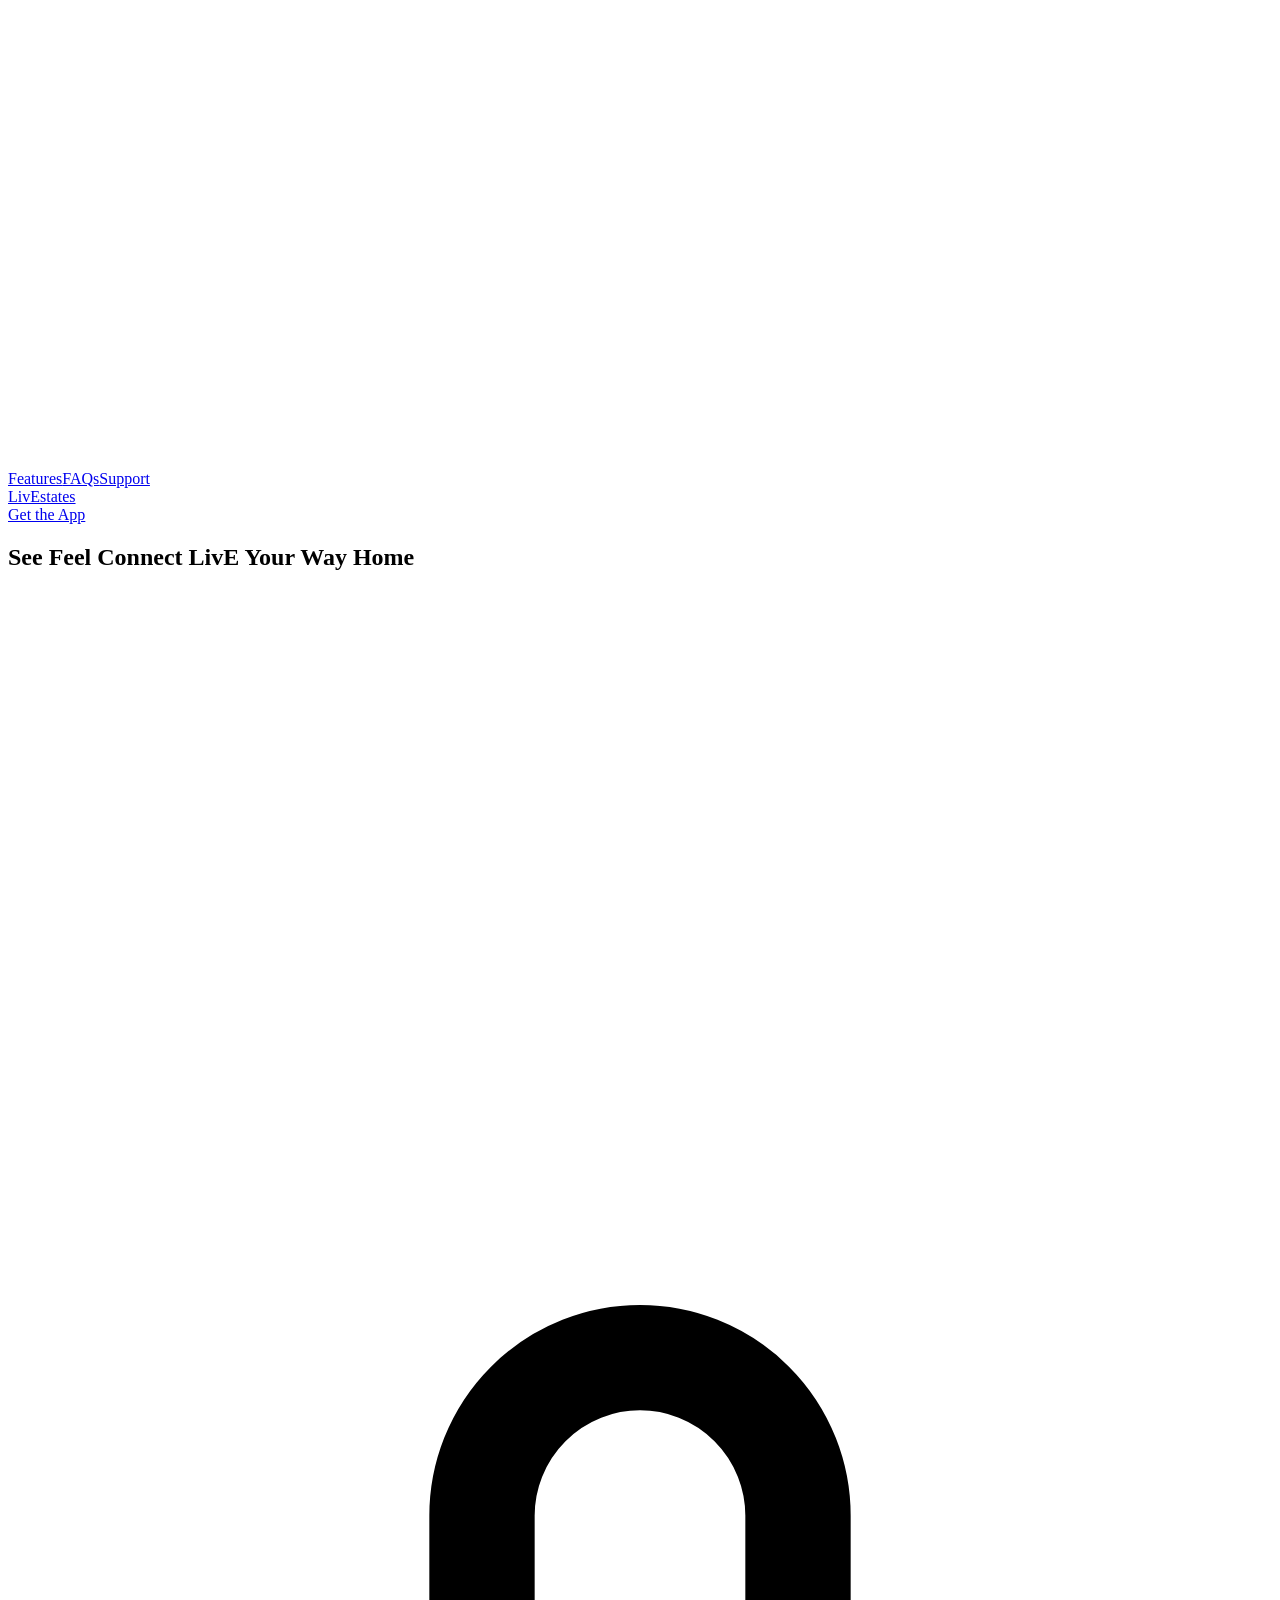
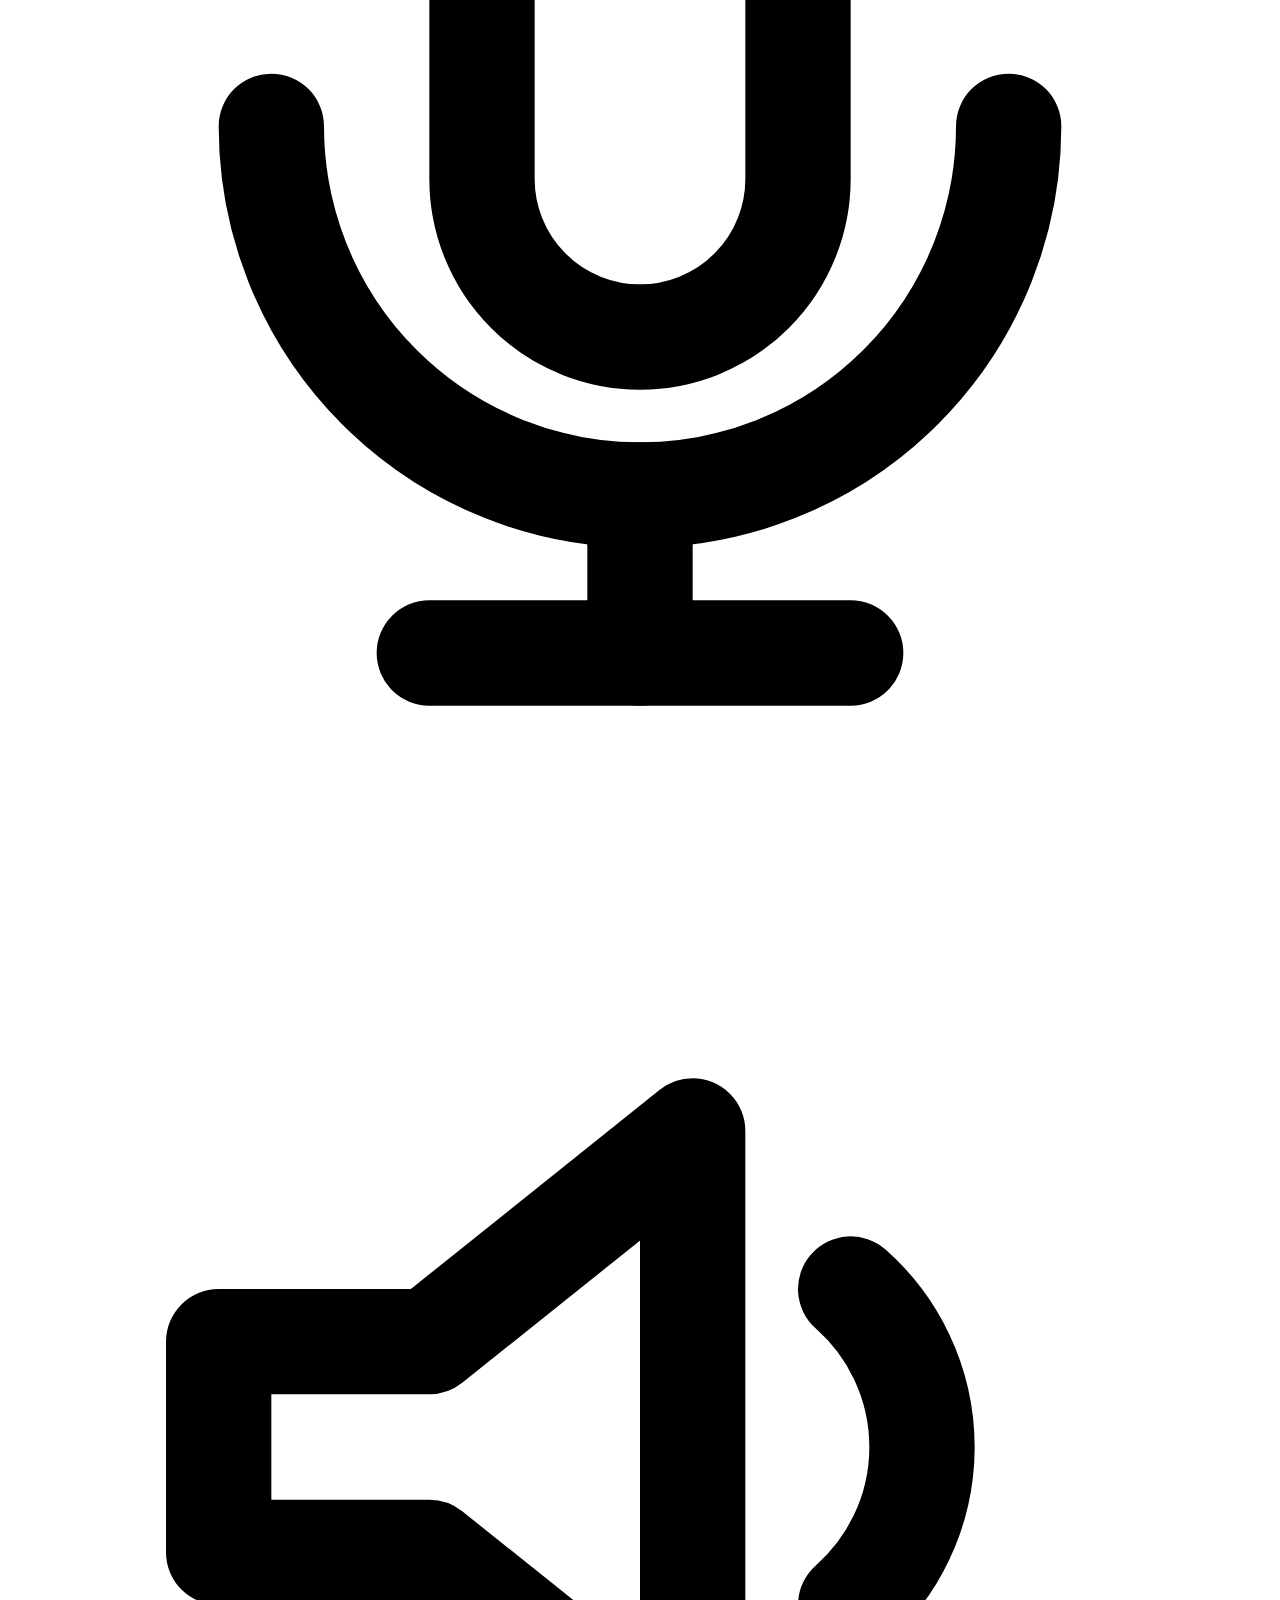
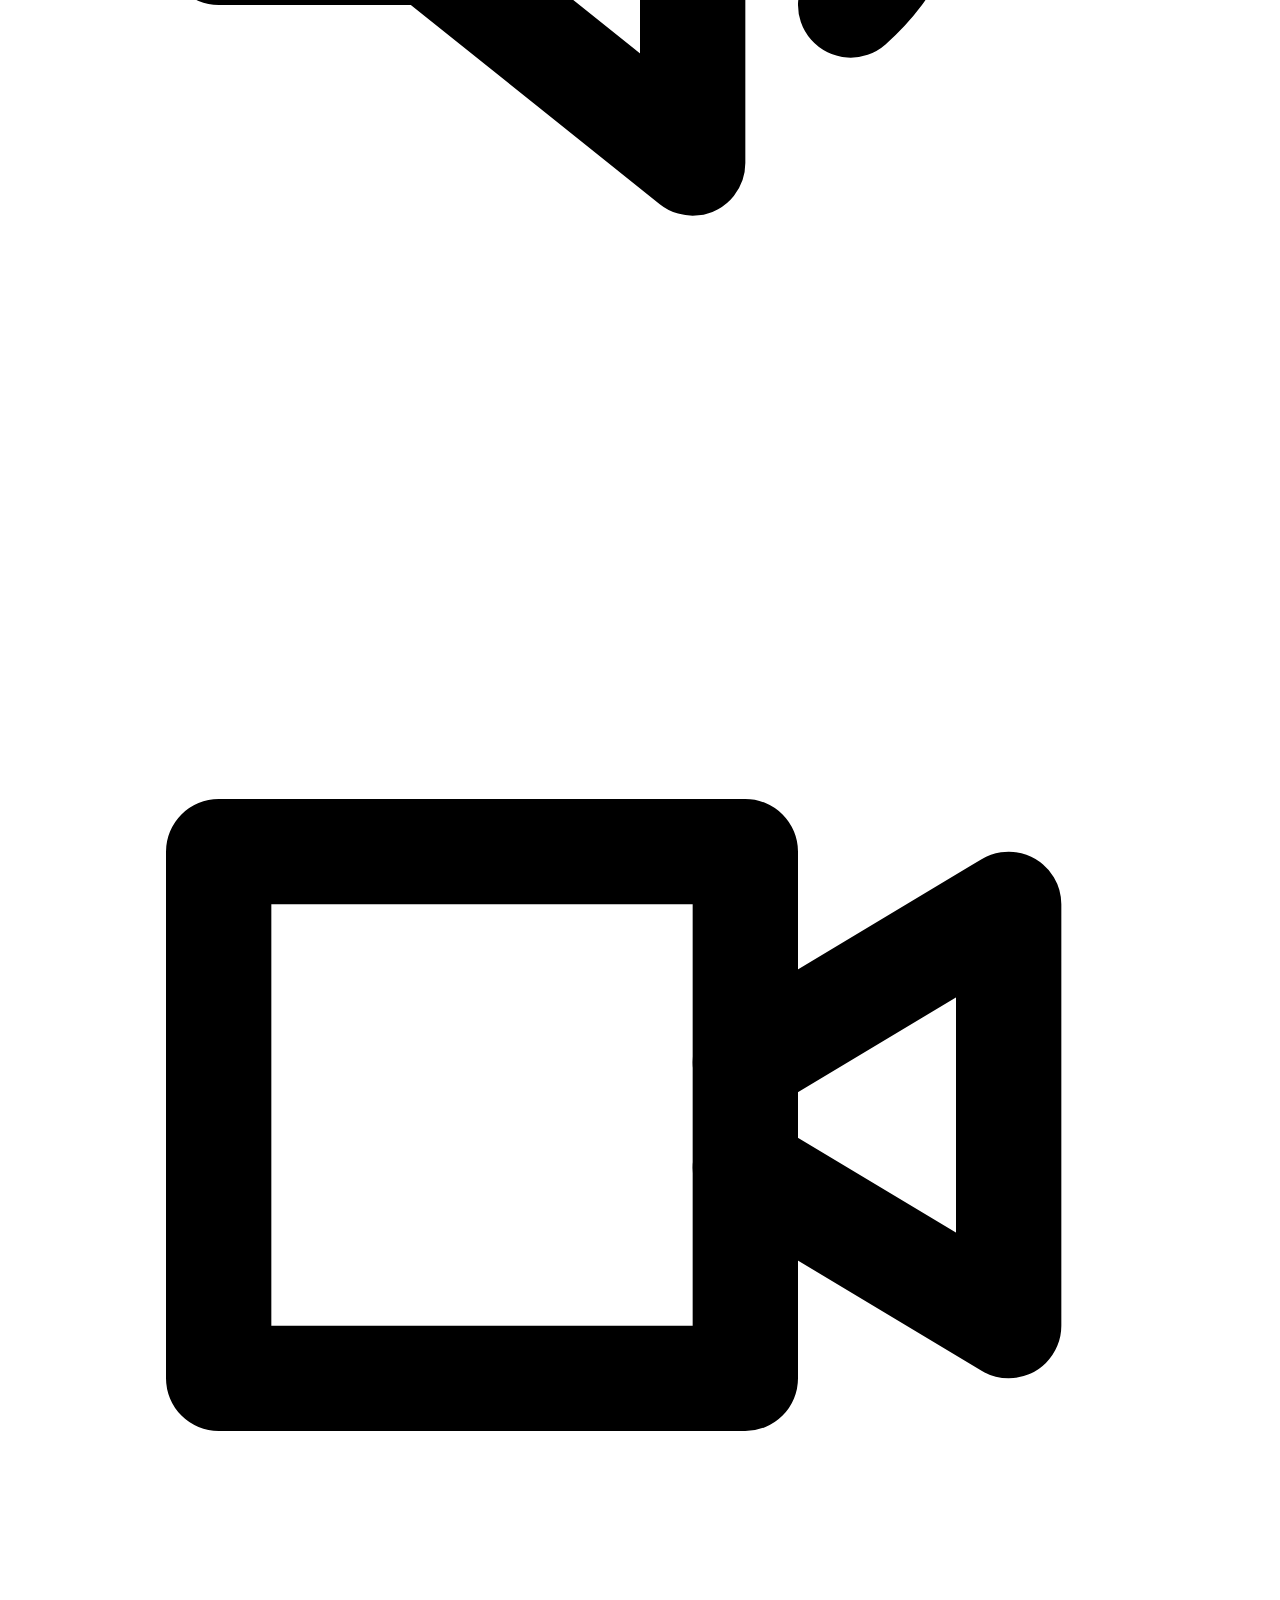
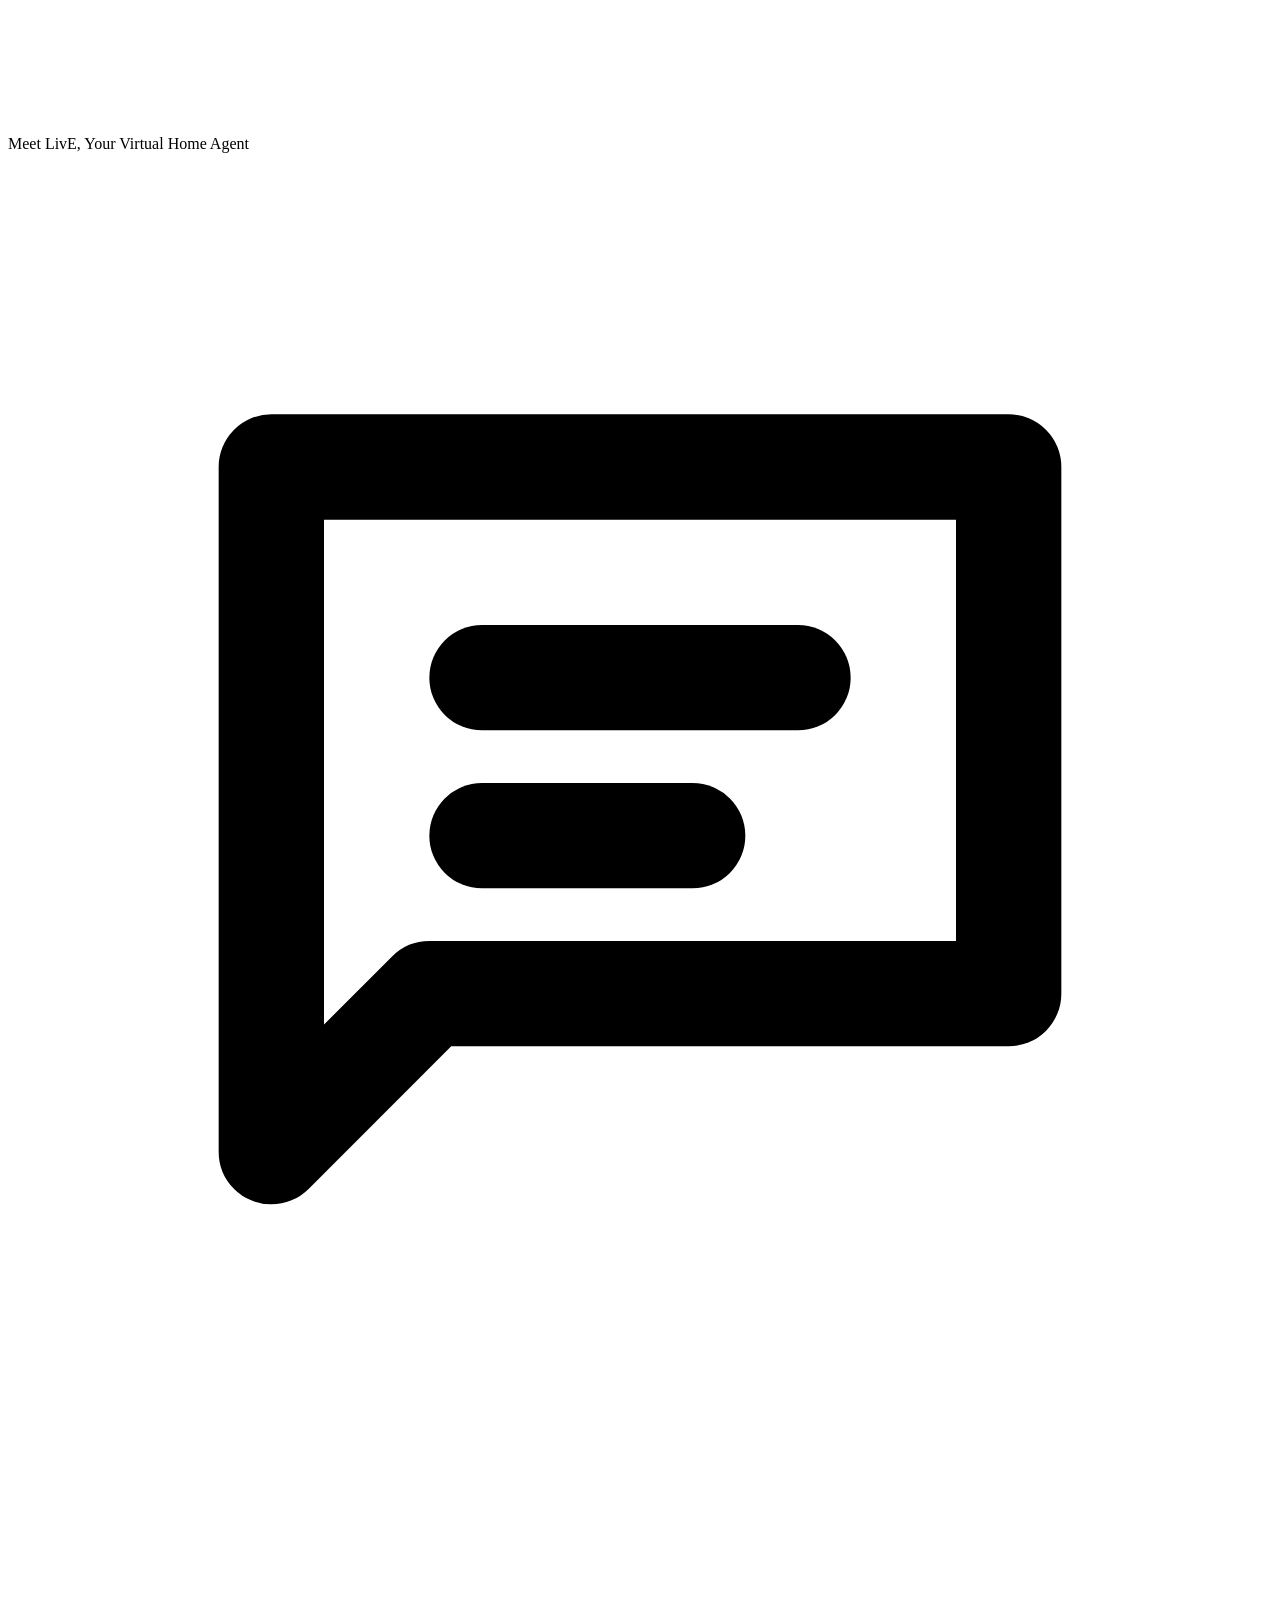
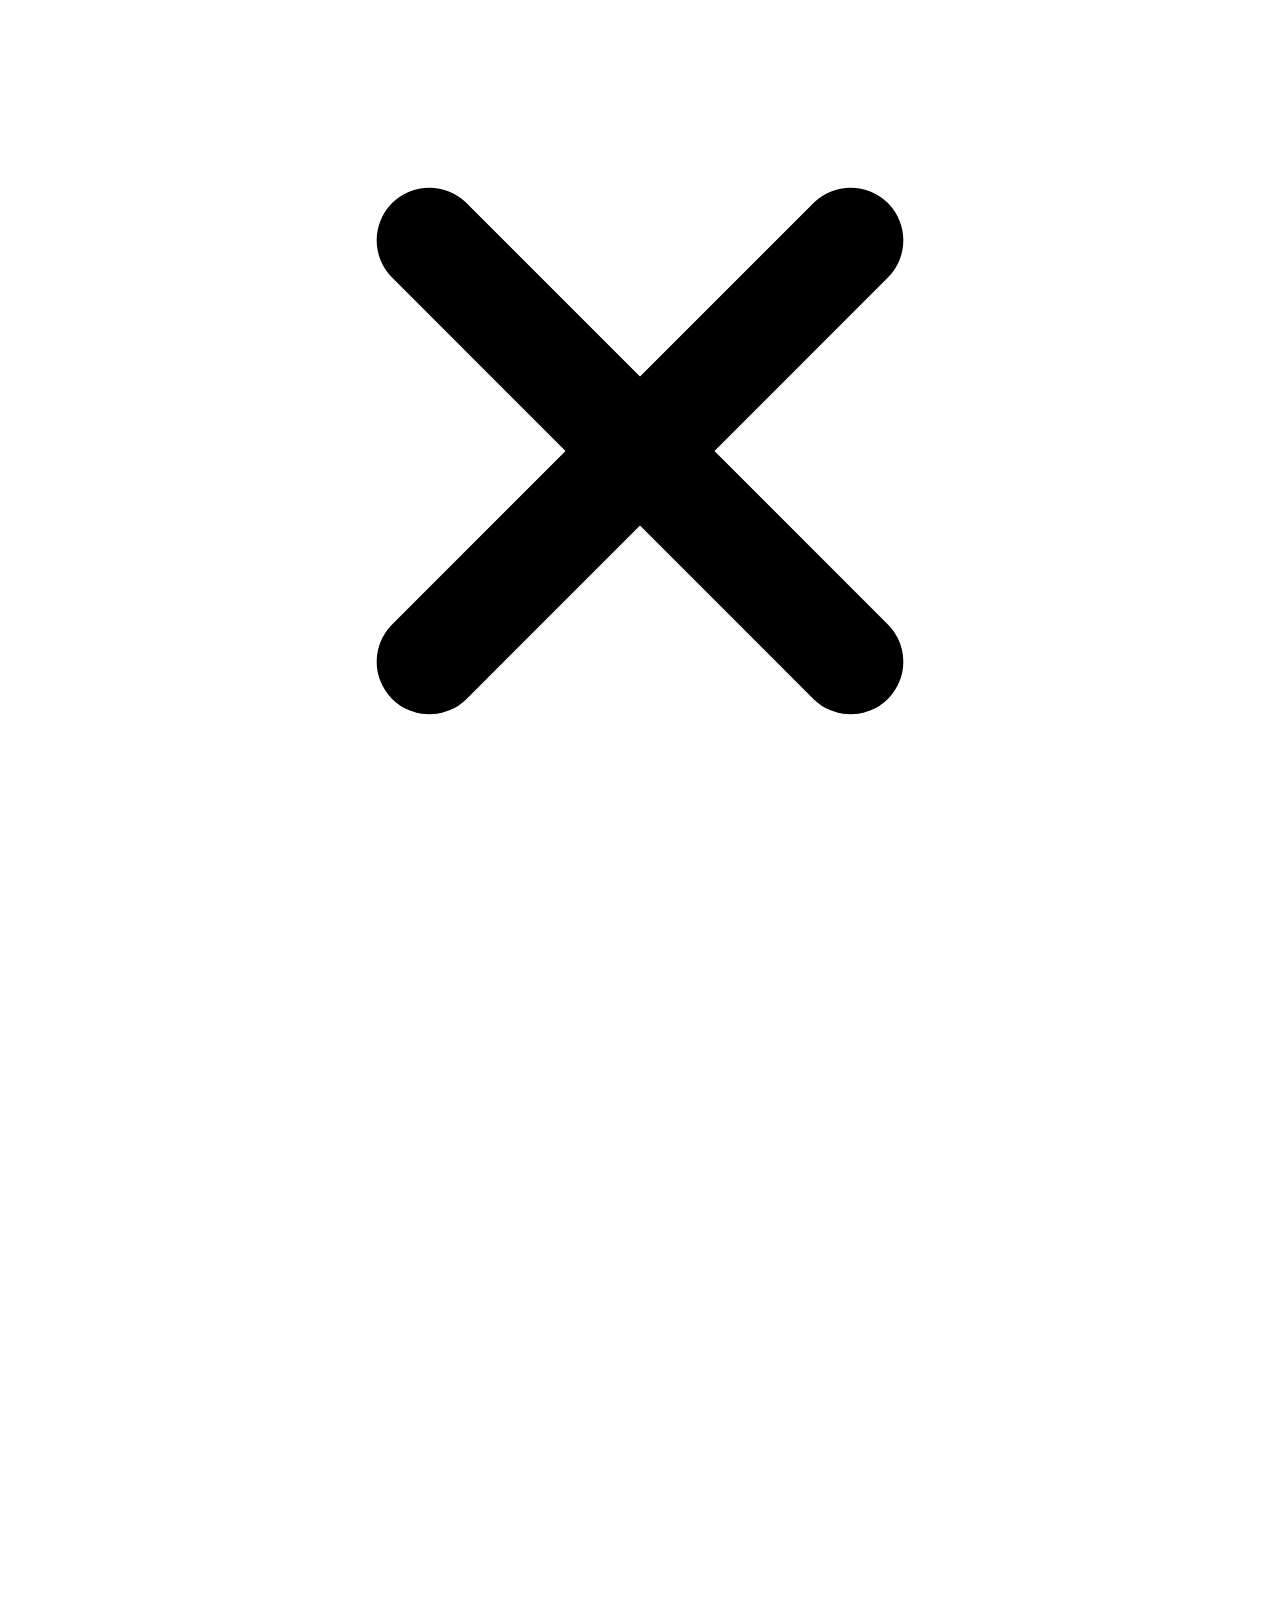
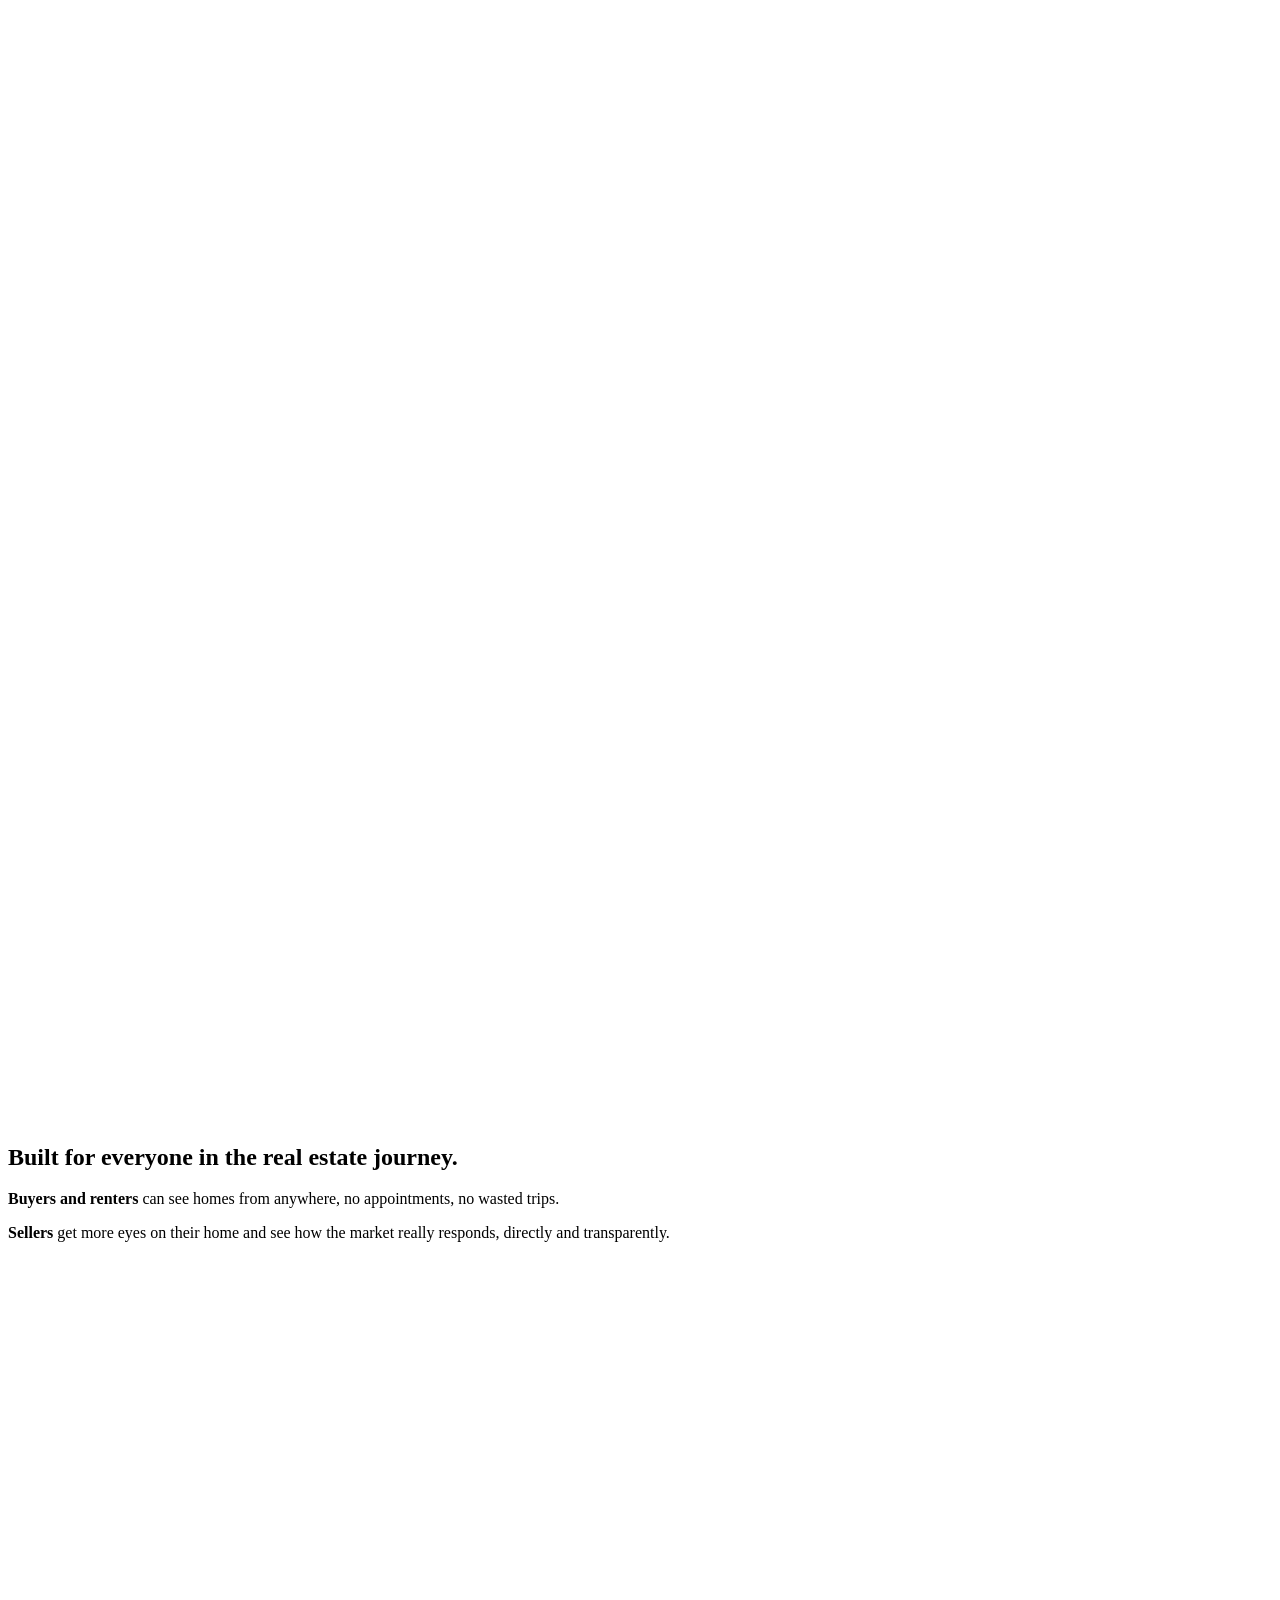
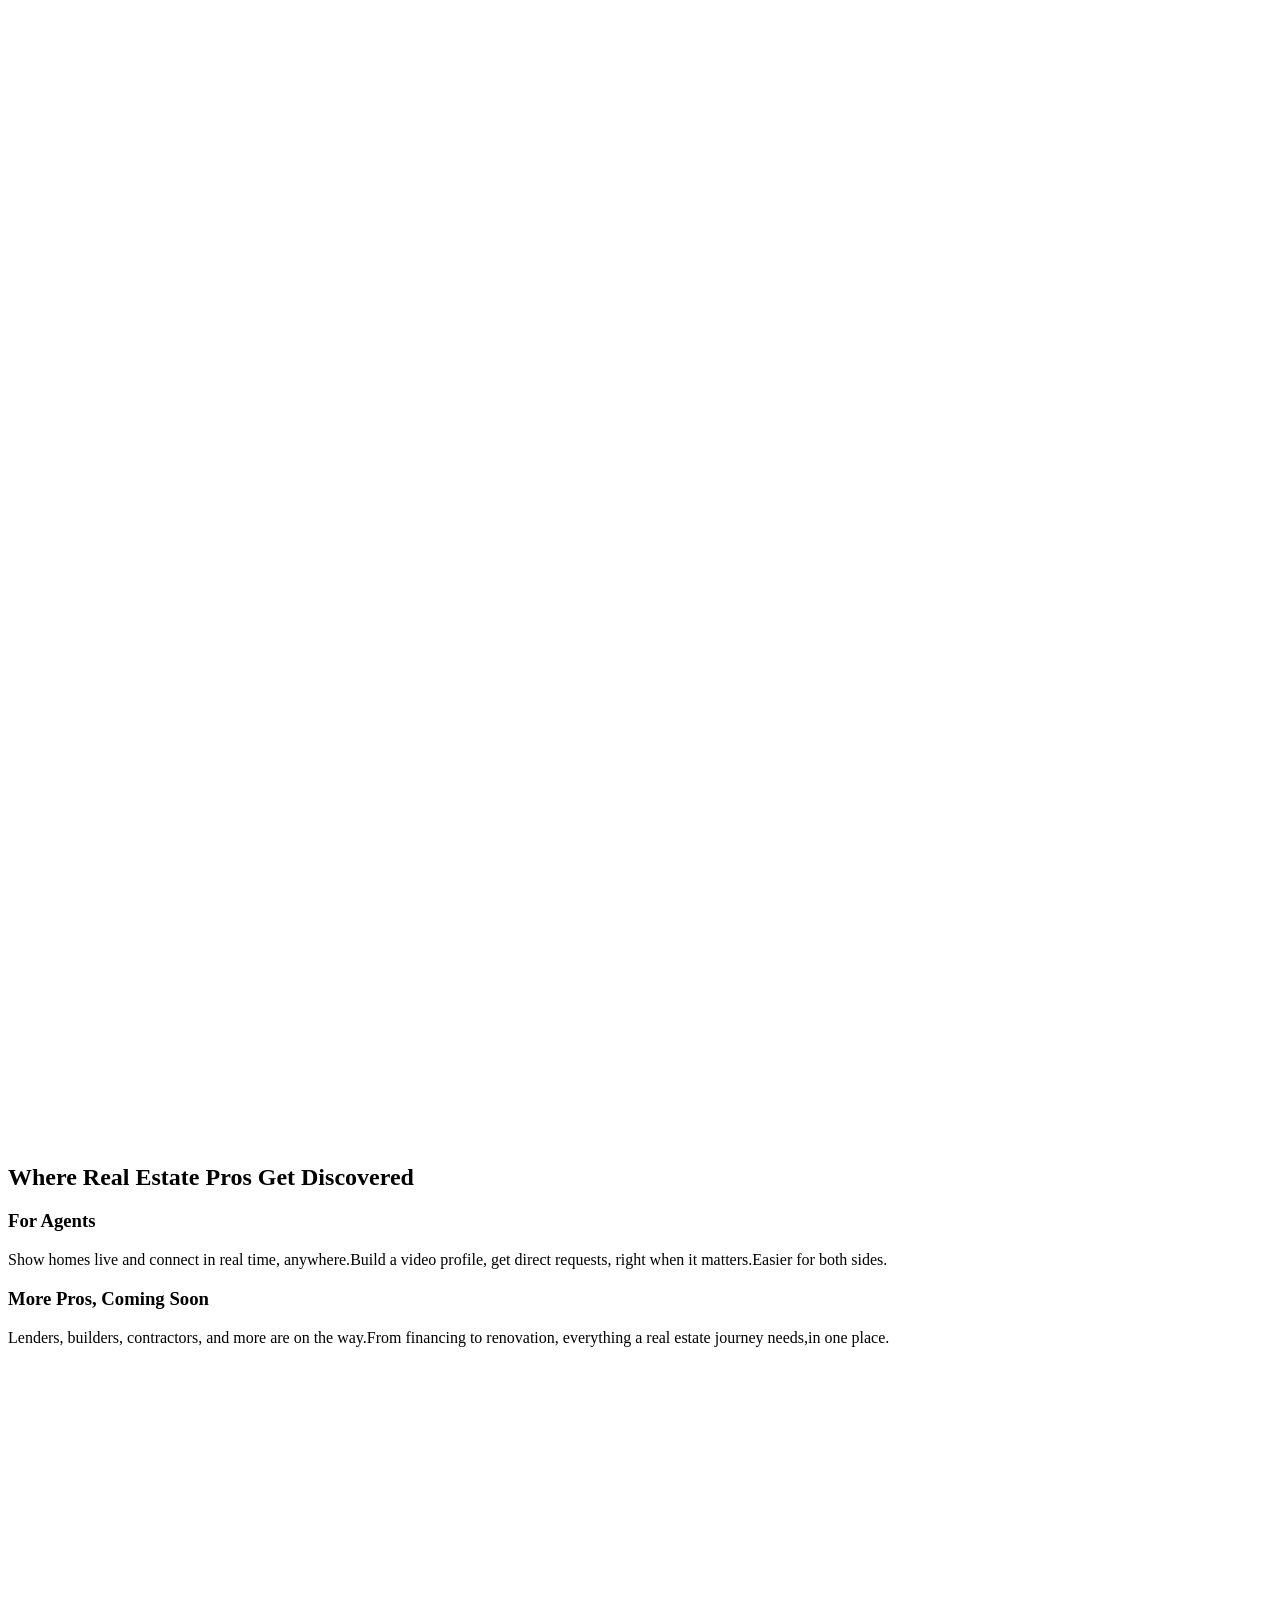
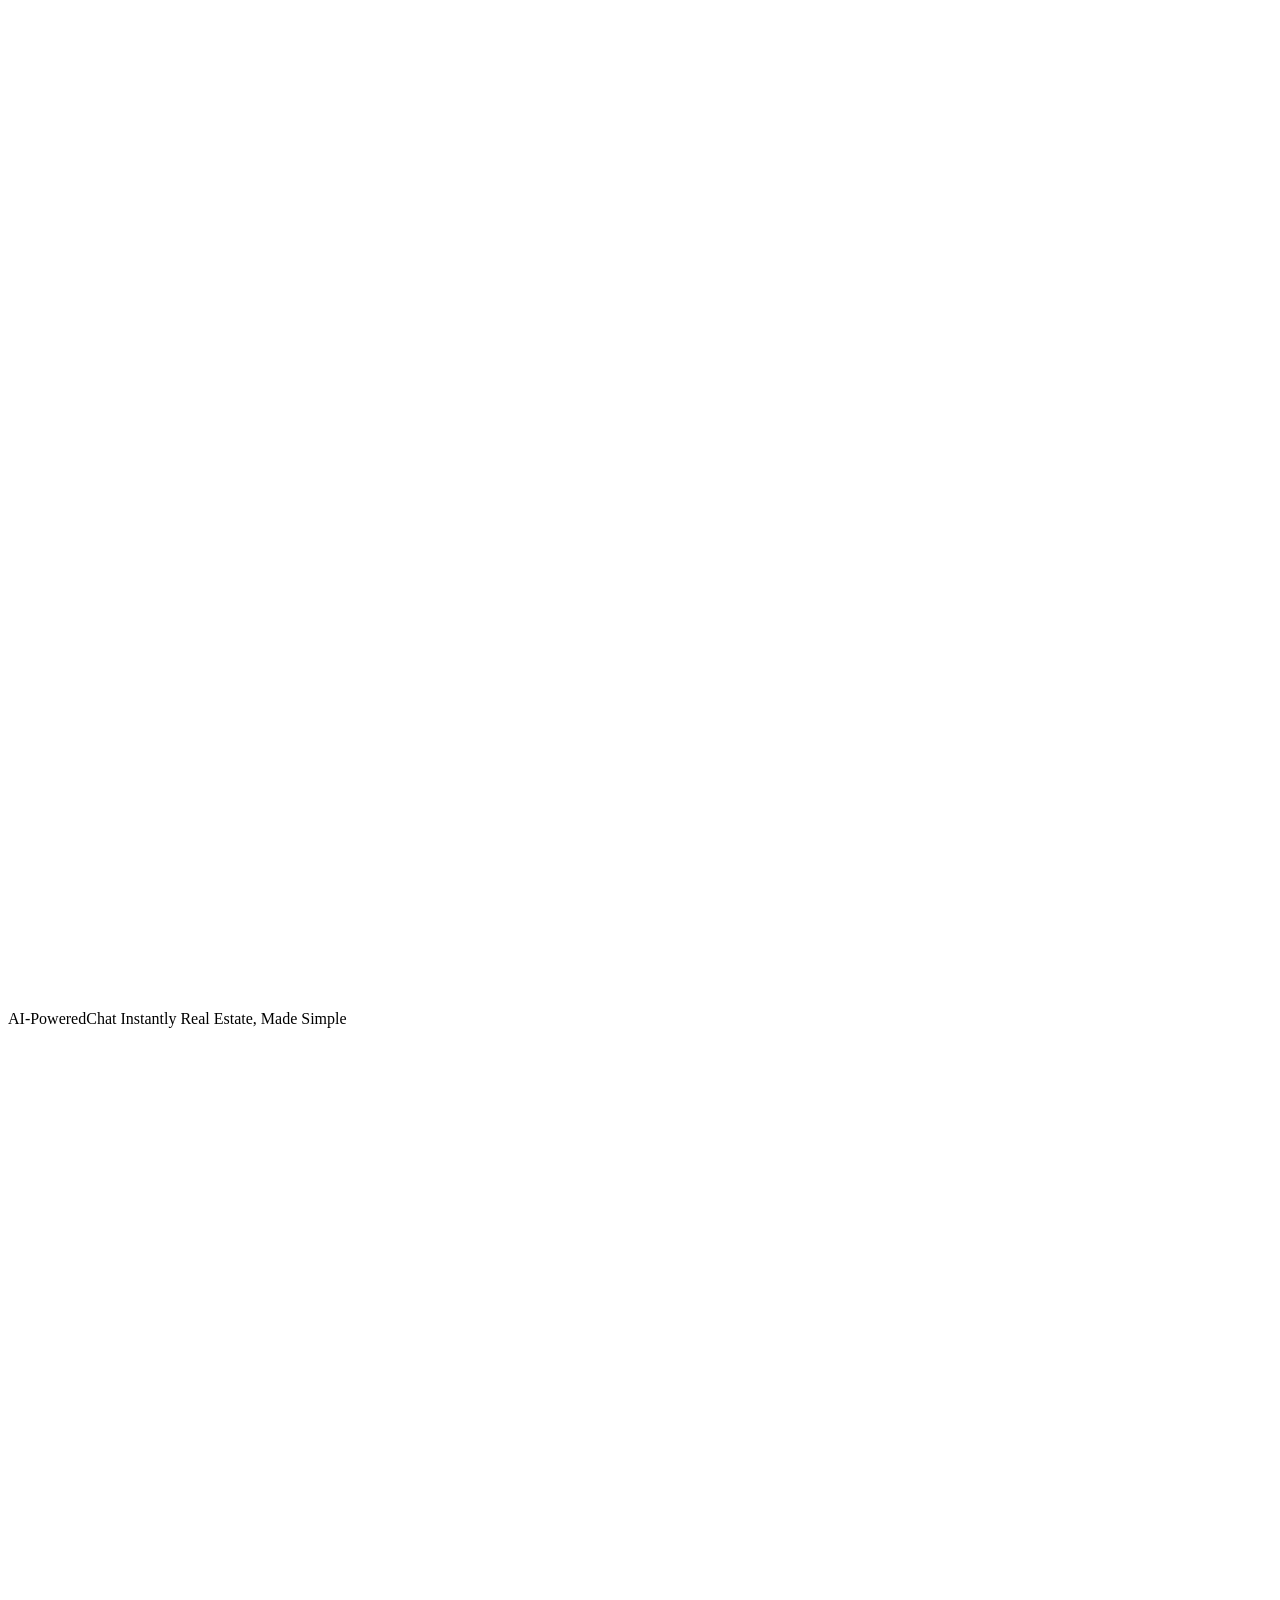
==== commit fdd42d85: "copy: page 4 app live video" ====
--- a/copy/index.html
+++ b/copy/index.html
@@ -1,9 +1,9 @@
-<!DOCTYPE html><html lang="en"><head><meta charSet="utf-8"/><meta name="viewport" content="width=device-width, initial-scale=1"/><link rel="preload" as="image" href="/livestates-web-preview/copy/images/app-city-list-v1.jpg"/><link rel="preload" as="image" href="/livestates-web-preview/copy/images/app-user-request-v1.jpg"/><link rel="preload" as="image" href="/livestates-web-preview/copy/images/app-showing-requests-v1.jpg"/><link rel="preload" as="image" href="/livestates-web-preview/copy/images/app-followings-v1.jpg"/><link rel="preload" as="image" href="/livestates-web-preview/copy/images/app-inbox-v1.jpg"/><link rel="stylesheet" href="/livestates-web-preview/copy/_next/static/css/e128d01d2d18fa97.css" data-precedence="next"/><link rel="preload" as="script" fetchPriority="low" href="/livestates-web-preview/copy/_next/static/chunks/webpack-d25e6beab1953ee6.js"/><script src="/livestates-web-preview/copy/_next/static/chunks/fd9d1056-00bb33a35b5f8051.js" async=""></script><script src="/livestates-web-preview/copy/_next/static/chunks/23-6bba8dfc52c4a87d.js" async=""></script><script src="/livestates-web-preview/copy/_next/static/chunks/main-app-85b93e3c7ca0e29d.js" async=""></script><script src="/livestates-web-preview/copy/_next/static/chunks/332-f5d8c08dd4052853.js" async=""></script><script src="/livestates-web-preview/copy/_next/static/chunks/app/page-b56eb2356f3d5098.js" async=""></script><script src="/livestates-web-preview/copy/_next/static/chunks/app/layout-8fd99099ef022256.js" async=""></script><title>LivEstates – Live Real Estate Showings</title><meta name="description" content="LivEstates brings live property tours, verified agents, and saved showing replays into one real estate platform."/><script src="/livestates-web-preview/copy/_next/static/chunks/polyfills-78c92fac7aa8fdd8.js" noModule=""></script></head><body class="gradient"><main class="overflow-x-clip"><section class="w-full bg-white p-1 md:p-2"><div class="relative" style="height:540vh"><div class="sticky top-1 md:top-2 h-[calc(100vh-0.5rem)] md:h-[calc(100vh-1rem)] w-full overflow-hidden rounded-[28px] md:rounded-[32px] shadow-2xl z-10" style="transform:none"><div class="absolute inset-0 h-full w-full" style="opacity:1;transform:none"><video class="absolute inset-0 h-full w-full object-cover" src="/livestates-web-preview/copy/videos/01.mp4" playsInline="" muted="" autoPlay="" loop="" preload="metadata"></video><div class="absolute inset-0 bg-black/45"></div></div><div class="absolute inset-0 h-full w-full" style="opacity:0;transform:none"><video class="absolute inset-0 h-full w-full object-cover" src="/livestates-web-preview/copy/videos/02.mp4" playsInline="" muted="" autoPlay="" loop="" preload="metadata"></video><div class="absolute inset-0 bg-black/45"></div></div><div class="absolute inset-0 h-full w-full" style="opacity:0;transform:none"><video class="absolute inset-0 h-full w-full object-cover" src="/livestates-web-preview/copy/videos/03.mp4" playsInline="" muted="" autoPlay="" loop="" preload="metadata"></video><div class="absolute inset-0 bg-black/45"></div></div><div class="absolute inset-x-0 top-0 z-30 flex items-center justify-between px-5 py-5 text-white md:px-9 md:py-7"><nav class="hidden flex-1 items-center gap-8 text-sm font-semibold md:flex lg:text-base"><a href="#features" class="transition hover:text-white/75">Features</a><a href="#faq" class="transition hover:text-white/75">FAQs</a><a href="https://twitter.com" target="_blank" rel="noreferrer" class="transition hover:text-white/75">Support</a></nav><a href="#" class="absolute left-1/2 -translate-x-1/2 text-xl font-bold tracking-normal md:text-3xl">LivEstates</a><div class="flex flex-1 justify-end"><a href="#get-started" class="inline-flex items-center rounded-full bg-white px-5 py-3 text-sm font-extrabold text-black shadow-lg transition hover:bg-white/90 md:px-7 md:text-base">Get the App</a></div></div><div class="absolute inset-0 z-20 pointer-events-none"><div class="absolute inset-0 flex items-center justify-center" style="opacity:1;transform:translateY(0%) scale(1) translateZ(0)"><h2 class="max-w-[min(94vw,1440px)] px-4 text-center text-[clamp(2.25rem,4.5vw,4.75rem)] font-bold leading-[1.5] tracking-normal text-white drop-shadow-md whitespace-pre-wrap">See
+<!DOCTYPE html><html lang="en"><head><meta charSet="utf-8"/><meta name="viewport" content="width=device-width, initial-scale=1"/><link rel="preload" as="image" href="/livestates-web-preview/copy/images/app-city-list-v1.jpg"/><link rel="preload" as="image" href="/livestates-web-preview/copy/images/app-user-request-v1.jpg"/><link rel="preload" as="image" href="/livestates-web-preview/copy/images/app-showing-requests-v1.jpg"/><link rel="preload" as="image" href="/livestates-web-preview/copy/images/app-followings-v1.jpg"/><link rel="preload" as="image" href="/livestates-web-preview/copy/images/app-inbox-v1.jpg"/><link rel="stylesheet" href="/livestates-web-preview/copy/_next/static/css/3185aa05b8c9d3ff.css" data-precedence="next"/><link rel="preload" as="script" fetchPriority="low" href="/livestates-web-preview/copy/_next/static/chunks/webpack-d25e6beab1953ee6.js"/><script src="/livestates-web-preview/copy/_next/static/chunks/fd9d1056-00bb33a35b5f8051.js" async=""></script><script src="/livestates-web-preview/copy/_next/static/chunks/23-6bba8dfc52c4a87d.js" async=""></script><script src="/livestates-web-preview/copy/_next/static/chunks/main-app-85b93e3c7ca0e29d.js" async=""></script><script src="/livestates-web-preview/copy/_next/static/chunks/332-f5d8c08dd4052853.js" async=""></script><script src="/livestates-web-preview/copy/_next/static/chunks/app/page-1655e7d008fc0f32.js" async=""></script><script src="/livestates-web-preview/copy/_next/static/chunks/app/layout-8fd99099ef022256.js" async=""></script><title>LivEstates – Live Real Estate Showings</title><meta name="description" content="LivEstates brings live property tours, verified agents, and saved showing replays into one real estate platform."/><script src="/livestates-web-preview/copy/_next/static/chunks/polyfills-78c92fac7aa8fdd8.js" noModule=""></script></head><body class="gradient"><main class="overflow-x-clip"><section class="w-full bg-white p-1 md:p-2"><div class="relative" style="height:540vh"><div class="sticky top-1 md:top-2 h-[calc(100vh-0.5rem)] md:h-[calc(100vh-1rem)] w-full overflow-hidden rounded-[28px] md:rounded-[32px] shadow-2xl z-10" style="transform:none"><div class="absolute inset-0 h-full w-full" style="opacity:1;transform:none"><video class="absolute inset-0 h-full w-full object-cover" src="/livestates-web-preview/copy/videos/01.mp4" playsInline="" muted="" autoPlay="" loop="" preload="metadata"></video><div class="absolute inset-0 bg-black/45"></div></div><div class="absolute inset-0 h-full w-full" style="opacity:0;transform:none"><video class="absolute inset-0 h-full w-full object-cover" src="/livestates-web-preview/copy/videos/02.mp4" playsInline="" muted="" autoPlay="" loop="" preload="metadata"></video><div class="absolute inset-0 bg-black/45"></div></div><div class="absolute inset-0 h-full w-full" style="opacity:0;transform:none"><video class="absolute inset-0 h-full w-full object-cover" src="/livestates-web-preview/copy/videos/03.mp4" playsInline="" muted="" autoPlay="" loop="" preload="metadata"></video><div class="absolute inset-0 bg-black/45"></div></div><div class="absolute inset-x-0 top-0 z-30 flex items-center justify-between px-5 py-5 text-white md:px-9 md:py-7"><nav class="hidden flex-1 items-center gap-8 text-sm font-semibold md:flex lg:text-base"><a href="#features" class="transition hover:text-white/75">Features</a><a href="#faq" class="transition hover:text-white/75">FAQs</a><a href="https://twitter.com" target="_blank" rel="noreferrer" class="transition hover:text-white/75">Support</a></nav><a href="#" class="absolute left-1/2 -translate-x-1/2 text-xl font-bold tracking-normal md:text-3xl">LivEstates</a><div class="flex flex-1 justify-end"><a href="#get-started" class="inline-flex items-center rounded-full bg-white px-5 py-3 text-sm font-extrabold text-black shadow-lg transition hover:bg-white/90 md:px-7 md:text-base">Get the App</a></div></div><div class="absolute inset-0 z-20 pointer-events-none"><div class="absolute inset-0 flex items-center justify-center" style="opacity:1;transform:translateY(0%) scale(1) translateZ(0)"><h2 class="max-w-[min(94vw,1440px)] px-4 text-center text-[clamp(2.25rem,4.5vw,4.75rem)] font-bold leading-[1.5] tracking-normal text-white drop-shadow-md whitespace-pre-wrap">See
 Feel
 Connect
 LivE Your Way Home</h2></div><div class="absolute inset-0 flex items-center justify-center" style="opacity:0;transform:translateY(30%) scale(1) translateZ(0)"><h2 class="max-w-[min(94vw,1440px)] px-4 text-center text-[min(6.4vw,2.25rem)] lg:text-[clamp(2.25rem,4.5vw,4.75rem)] font-bold leading-[1.5] tracking-normal text-white drop-shadow-md"><span class="block whitespace-nowrap text-[1.45em] lg:text-[1em] lg:whitespace-normal">LivE</span><span aria-hidden="true" class="block lg:hidden"> </span><span class="block whitespace-nowrap lg:whitespace-normal">Explore Every Corner</span><span aria-hidden="true" class="block lg:hidden"> </span><span class="block whitespace-nowrap lg:whitespace-normal">Detailed and Interactive</span></h2></div><div class="absolute inset-0 flex items-center justify-center" style="opacity:0;transform:translateY(30%) scale(1) translateZ(0)"><h2 class="max-w-[min(94vw,1440px)] px-4 text-center text-[min(6.4vw,2.25rem)] lg:text-[clamp(2.25rem,4.5vw,4.75rem)] font-bold leading-[1.5] tracking-normal text-white drop-shadow-md"><span class="block whitespace-nowrap text-[1.45em] lg:text-[1em] lg:whitespace-normal">LivE</span><span aria-hidden="true" class="block lg:hidden"> </span><span class="block whitespace-nowrap text-[1.2em] lg:text-[1em] lg:whitespace-normal">Anytime You Want</span><span aria-hidden="true" class="block lg:hidden"> </span><span class="block whitespace-nowrap text-[1.2em] lg:text-[1em] lg:whitespace-normal">Anywhere You Are</span></h2></div></div><div class="pointer-events-none absolute inset-0 z-30"><div class="absolute right-5 bottom-5 hidden aspect-[3/4] w-32 overflow-hidden rounded-2xl bg-white/10 shadow-2xl ring-1 ring-white/20 md:bottom-7 md:block lg:right-20 lg:w-44" style="opacity:1"><video src="/livestates-web-preview/copy/videos/first-female-agent.mp4" autoPlay="" muted="" loop="" playsInline="" preload="metadata" class="h-full w-full object-cover"></video></div><div class="absolute right-5 bottom-5 hidden aspect-[3/4] w-32 overflow-hidden rounded-2xl bg-white/10 shadow-2xl ring-1 ring-white/20 md:bottom-7 md:block lg:right-20 lg:w-44" style="opacity:0"><video src="/livestates-web-preview/copy/videos/first-female-agent-reverse.mp4" autoPlay="" muted="" loop="" playsInline="" preload="metadata" class="h-full w-full object-cover"></video></div><div class="absolute right-5 bottom-5 hidden aspect-[3/4] w-32 overflow-hidden rounded-2xl bg-white/10 shadow-2xl ring-1 ring-white/20 md:bottom-7 md:block lg:right-20 lg:w-44" style="opacity:0"><video src="/livestates-web-preview/copy/videos/user-watch.mp4" autoPlay="" muted="" loop="" playsInline="" preload="metadata" class="h-full w-full object-cover"></video></div></div><div class="pointer-events-none absolute inset-x-0 bottom-5 z-30 flex items-end justify-center px-5 md:bottom-7 md:px-9"><div class="flex items-center gap-3"><span aria-label="Mic" class="bg-black/60 inline-flex h-12 w-12 items-center justify-center rounded-full text-white shadow-lg backdrop-blur md:h-14 md:w-14"><svg aria-hidden="true" viewBox="0 0 24 24" class="h-5 w-5" fill="none" stroke="currentColor" stroke-linecap="round" stroke-linejoin="round" stroke-width="2"><path d="M12 4a3 3 0 0 0-3 3v5a3 3 0 0 0 6 0V7a3 3 0 0 0-3-3Z"></path><path d="M19 11a7 7 0 0 1-14 0"></path><path d="M12 18v3"></path><path d="M8 21h8"></path></svg></span><span aria-label="Audio" class="bg-black/60 inline-flex h-12 w-12 items-center justify-center rounded-full text-white shadow-lg backdrop-blur md:h-14 md:w-14"><svg aria-hidden="true" viewBox="0 0 24 24" class="h-5 w-5" fill="none" stroke="currentColor" stroke-linecap="round" stroke-linejoin="round" stroke-width="2"><path d="M4 10v4h4l5 4V6L8 10H4Z"></path><path d="M16 9a4 4 0 0 1 0 6"></path></svg></span><span aria-label="Video" class="bg-black/60 inline-flex h-12 w-12 items-center justify-center rounded-full text-white shadow-lg backdrop-blur md:h-14 md:w-14"><svg aria-hidden="true" viewBox="0 0 24 24" class="h-5 w-5" fill="none" stroke="currentColor" stroke-linecap="round" stroke-linejoin="round" stroke-width="2"><path d="M4 7h10v10H4z"></path><path d="m14 11 5-3v8l-5-3"></path></svg></span><span aria-label="Chat" class="bg-blue-600 inline-flex h-12 w-12 items-center justify-center rounded-full text-white shadow-lg backdrop-blur md:h-14 md:w-14"><svg aria-hidden="true" viewBox="0 0 24 24" class="h-5 w-5" fill="none" stroke="currentColor" stroke-linecap="round" stroke-linejoin="round" stroke-width="2"><path d="M5 6h14v10H8l-3 3V6Z"></path><path d="M9 10h6"></path><path d="M9 13h4"></path></svg></span><span aria-label="End" class="bg-red-500 inline-flex h-12 w-12 items-center justify-center rounded-full text-white shadow-lg backdrop-blur md:h-14 md:w-14"><svg aria-hidden="true" viewBox="0 0 24 24" class="h-5 w-5" fill="none" stroke="currentColor" stroke-linecap="round" stroke-linejoin="round" stroke-width="2"><path d="M8 8l8 8"></path><path d="M16 8l-8 8"></path></svg></span></div></div></div></div></section><div class="text-center"><h2 class="text-sm font-bold tracking-[0.16em] text-slate-400 md:text-base" style="opacity:0;transform:translateY(8px) translateZ(0)">Meet LivEstates</h2></div><section id="features" class="section py-24 md:py-36"><div class="relative h-[300vh]"><div class="sticky top-16 md:top-20 h-[72vh] flex items-center justify-center"><div class="relative w-full"><div class="flex items-center justify-center whitespace-pre-wrap text-center text-[clamp(2.75rem,7vw,6.5rem)] font-extrabold leading-[1.5] tracking-normal text-slate-950 dark:text-white" style="filter:blur(0px);opacity:1;transform:none"><span class="max-w-[14ch] md:max-w-[17ch]">Meet LivE, Your
-Virtual Home Agent</span></div><div class="pointer-events-none absolute inset-0 flex items-center justify-center" style="opacity:0;transform:translateY(66%) translateZ(0)"><div style="transform:scale(0.95) translateZ(0)"><div class="phone-fit"><div class="phone"><div class="screen"><div class="relative h-full overflow-hidden bg-slate-950 text-white"><video src="/livestates-web-preview/copy/videos/02.mp4" autoPlay="" loop="" muted="" playsInline="" class="absolute inset-0 h-full w-full object-cover"></video><div class="absolute inset-0 bg-gradient-to-b from-black/55 via-black/10 to-black/70"></div><div class="relative z-10 flex h-full flex-col justify-between p-5"><div class="flex items-center justify-between pt-2"><div><div class="text-xs font-semibold uppercase tracking-[0.14em] text-white/65">LivE Showing</div><div class="mt-1 text-lg font-bold">Modern townhome tour</div></div><div class="rounded-full bg-red-500 px-3 py-1 text-xs font-bold">LIVE</div></div><div class="space-y-3"><div class="rounded-3xl bg-white/14 p-4 backdrop-blur-md"><div class="flex items-center justify-between text-sm"><span class="font-semibold">Agent camera</span><span class="text-white/65">1.2k watching</span></div><div class="mt-3 grid grid-cols-3 gap-2 text-center text-xs"><div class="rounded-2xl bg-white/15 py-3">Kitchen</div><div class="rounded-2xl bg-white/15 py-3">Light</div><div class="rounded-2xl bg-white/15 py-3">Storage</div></div></div><div class="flex justify-center gap-3"><span aria-label="Mic" class="bg-black/55 inline-flex h-12 w-12 items-center justify-center rounded-full shadow-lg backdrop-blur"><svg aria-hidden="true" viewBox="0 0 24 24" class="h-5 w-5" fill="none" stroke="currentColor" stroke-linecap="round" stroke-linejoin="round" stroke-width="2"><path d="M12 4a3 3 0 0 0-3 3v5a3 3 0 0 0 6 0V7a3 3 0 0 0-3-3Z"></path><path d="M19 11a7 7 0 0 1-14 0"></path><path d="M12 18v3"></path><path d="M8 21h8"></path></svg></span><span aria-label="Chat" class="bg-blue-600 inline-flex h-12 w-12 items-center justify-center rounded-full shadow-lg backdrop-blur"><svg aria-hidden="true" viewBox="0 0 24 24" class="h-5 w-5" fill="none" stroke="currentColor" stroke-linecap="round" stroke-linejoin="round" stroke-width="2"><path d="M5 6h14v10H8l-3 3V6Z"></path><path d="M9 10h6"></path><path d="M9 13h4"></path></svg></span><span aria-label="End" class="bg-red-500 inline-flex h-12 w-12 items-center justify-center rounded-full shadow-lg backdrop-blur"><svg aria-hidden="true" viewBox="0 0 24 24" class="h-5 w-5" fill="none" stroke="currentColor" stroke-linecap="round" stroke-linejoin="round" stroke-width="2"><path d="M8 8l8 8"></path><path d="M16 8l-8 8"></path></svg></span></div></div></div></div></div></div></div></div></div></div></div></div></section><section id="get-started" class="section py-24 md:py-36 text-center"><div style="opacity:0;transform:translateY(20px) translateZ(0)"><div class="mb-8 lg:mb-12 flex items-center justify-center gap-4"><a class="btn font-semibold" href="#">Get iOS app</a><a class="btn font-semibold" href="https://tally.so/r/A7Vjke" target="_blank" rel="noopener noreferrer">Join the waitlist</a></div><h2 class="mx-auto max-w-5xl text-[clamp(2.5rem,6vw,5.5rem)] font-extrabold leading-[1.08] tracking-normal text-slate-950 dark:text-white">Download LivEstates App to get started.</h2><p class="mx-auto mt-6 lg:mt-[4.5rem] max-w-4xl lg:max-w-none lg:whitespace-nowrap text-[clamp(1.375rem,2.8vw,2.5rem)] lg:text-[clamp(1.75rem,2.6vw,2.5rem)] font-bold leading-[1.3] text-slate-950 dark:text-white">A new way to see homes: live, social, and on video.</p><div class="mx-auto mt-10 lg:mt-14 grid max-w-6xl grid-cols-1 gap-3 text-center sm:grid-cols-2 lg:grid-cols-4 md:gap-4"><div class="min-h-56 lg:min-h-72 rounded-2xl border p-6 border-violet-300/60 bg-gradient-to-br from-violet-100 to-violet-200"><div class="mx-auto mb-4 flex h-12 w-12 items-center justify-center rounded-full bg-white/70 text-violet-600 shadow-sm"><svg viewBox="0 0 24 24" class="h-6 w-6" fill="none" stroke="currentColor" stroke-width="1.8" stroke-linecap="round" stroke-linejoin="round" aria-hidden="true"><path d="M9.94 14.06 4 20M12 3l1.9 5.1L19 10l-5.1 1.9L12 17l-1.9-5.1L5 10l5.1-1.9Z"></path><path d="M20 3v4M22 5h-4"></path></svg></div><div class="text-xl font-bold text-violet-950">AI-Powered</div><p class="mt-3 text-sm leading-relaxed text-violet-900/75 md:text-base">Your 24/7 real estate assistant. Get instant answers to your property questions, anytime.</p></div><div class="min-h-56 lg:min-h-72 rounded-2xl border p-6 border-purple-300/60 bg-gradient-to-br from-purple-100 to-purple-200"><div class="mx-auto mb-4 flex h-12 w-12 items-center justify-center rounded-full bg-white/70 text-violet-600 shadow-sm"><svg viewBox="0 0 24 24" class="h-6 w-6" fill="none" stroke="currentColor" stroke-width="1.8" stroke-linecap="round" stroke-linejoin="round" aria-hidden="true"><rect x="2" y="6" width="14" height="12" rx="2"></rect><path d="m16 10 6-3v10l-6-3"></path></svg></div><div class="text-xl font-bold text-violet-950">Live &amp; Video Tours</div><p class="mt-3 text-sm leading-relaxed text-violet-900/75 md:text-base">Tour homes in real time and ask questions as you go. Missed a live? Catch the replay or explore videos anytime.</p></div><div class="min-h-56 lg:min-h-72 rounded-2xl border p-6 border-fuchsia-300/60 bg-gradient-to-br from-fuchsia-100 to-violet-200"><div class="mx-auto mb-4 flex h-12 w-12 items-center justify-center rounded-full bg-white/70 text-violet-600 shadow-sm"><svg viewBox="0 0 24 24" class="h-6 w-6" fill="none" stroke="currentColor" stroke-width="1.8" stroke-linecap="round" stroke-linejoin="round" aria-hidden="true"><rect x="3" y="4" width="18" height="18" rx="2"></rect><path d="M16 2v4M8 2v4M3 10h18"></path><path d="m9 16 2 2 4-4"></path></svg></div><div class="text-xl font-bold text-violet-950">Simplified Showing Requests</div><p class="mt-3 text-sm leading-relaxed text-violet-900/75 md:text-base">Find your agent and book a showing in one tap. Chat directly and get the details you need, hassle-free.</p></div><div class="min-h-56 lg:min-h-72 rounded-2xl border p-6 border-indigo-300/60 bg-gradient-to-br from-indigo-100 to-violet-200"><div class="mx-auto mb-4 flex h-12 w-12 items-center justify-center rounded-full bg-white/70 text-violet-600 shadow-sm"><svg viewBox="0 0 24 24" class="h-6 w-6" fill="none" stroke="currentColor" stroke-width="1.8" stroke-linecap="round" stroke-linejoin="round" aria-hidden="true"><circle cx="9" cy="7" r="4"></circle><path d="M3 21v-2a4 4 0 0 1 4-4h4a4 4 0 0 1 4 4v2"></path><path d="m16 11 2 2 4-4"></path></svg></div><div class="text-xl font-bold text-violet-950">Real Agents, Real Videos</div><p class="mt-3 text-sm leading-relaxed text-violet-900/75 md:text-base">Every tour comes from a verified agent with their own video profile. Get to know them through their videos before you ever meet.</p></div></div></div></section><section class="w-full"><div class="relative" style="height:180vh"><div class="sticky top-0 h-screen w-full overflow-hidden shadow-2xl z-10" style="border-radius:0px;transform:none"><div class="absolute inset-0 h-full w-full" style="opacity:1;transform:none"><video class="absolute inset-0 h-full w-full object-cover" src="/livestates-web-preview/copy/videos/built-for-everyone.mp4" playsInline="" muted="" autoPlay="" loop="" preload="metadata"></video><div class="absolute inset-0 bg-black/60"></div></div><div class="absolute inset-0 z-20 pointer-events-none"><div class="absolute inset-0 flex items-center justify-center" style="opacity:1;transform:translateY(0%) scale(1) translateZ(0)"><div class="max-w-[min(94vw,1440px)] px-4 text-center lg:translate-y-[3.5rem]"><h2 class="text-[clamp(2.5rem,5.6vw,6rem)] font-bold leading-[1.08] tracking-normal text-white drop-shadow-md lg:text-[clamp(2.5rem,6vw,5.5rem)]">Built for everyone in the real estate journey.</h2><div class="mx-auto mt-[3em] lg:mt-[3em] max-w-[52rem] lg:max-w-[64rem] text-[1.25rem] lg:text-[clamp(1.5rem,2.5vw,2.375rem)] font-normal leading-[1.5] text-white drop-shadow-md"><p><strong class="font-bold">Buyers and renters</strong> can see homes from anywhere, no appointments, no wasted trips.</p><p class="mt-[3em] lg:mt-[3em]"><strong class="font-bold">Sellers</strong> get more eyes on their home and see how the market really responds, directly and transparently.</p></div></div></div></div></div></div></section><section class="w-full"><div class="relative" style="height:180vh"><div class="sticky top-0 h-screen w-full overflow-hidden shadow-2xl z-10" style="border-radius:0px;transform:none"><div class="absolute inset-0 h-full w-full" style="opacity:1;transform:none"><video class="absolute inset-0 h-full w-full object-cover" src="/livestates-web-preview/copy/videos/pros-discovered-v2.mp4" playsInline="" muted="" autoPlay="" loop="" preload="metadata"></video><div class="absolute inset-0 bg-black/[0.68]"></div></div><div class="absolute inset-0 z-20 pointer-events-none"><div class="absolute inset-0 flex items-center justify-center" style="opacity:1;transform:translateY(0%) scale(1) translateZ(0)"><div class="max-w-[min(94vw,1440px)] px-4 text-center translate-y-[2.5rem] lg:translate-y-[3rem]"><h2 class="text-[clamp(2.5rem,5.6vw,6rem)] font-bold leading-[1.08] tracking-normal text-white drop-shadow-md lg:text-[clamp(2.5rem,6vw,5.5rem)]">Where Real Estate Pros Get Discovered</h2><div class="mx-auto mt-[3em] lg:mt-[2.5em] max-w-[52rem] lg:max-w-[76rem] text-[clamp(1.0625rem,1.8vw,1.625rem)] lg:text-[clamp(1.5rem,2.5vw,2.375rem)] font-normal leading-[1.5] text-white drop-shadow-md"><h3 class="text-[1.2em] font-bold leading-[1.3]">For Agents</h3><p class="mt-[0.4em]"><span class="block">Show homes live and connect in real time, anywhere.</span><span class="block">Build a video profile, get direct requests, right when it matters.</span><span class="block">Easier for both sides.</span></p><h3 class="mt-[1.5em] text-[1.2em] font-bold leading-[1.3]">More Pros, Coming Soon</h3><p class="mt-[0.4em]"><span class="block">Lenders, builders, contractors, and more are on the way.</span><span class="block">From financing to renovation, everything a real estate journey needs,</span><span class="block">in one place.</span></p></div></div></div></div></div></div></section><section class="section py-24 md:py-36"><div class="relative h-[300vh]"><div class="sticky top-16 md:top-20 h-[72vh] flex items-center justify-center"><div class="relative w-full"><div class="flex items-center justify-center whitespace-pre-wrap text-center text-[clamp(2.25rem,5.6vw,5.25rem)] font-extrabold leading-[1.5] tracking-normal text-slate-950 dark:text-white" style="filter:blur(0px);opacity:1;transform:none"><span class="max-w-full"><span class="block whitespace-nowrap lg:whitespace-normal">AI-Powered</span><span class="block whitespace-nowrap lg:whitespace-normal">Chat Instantly</span><span aria-hidden="true" class="block lg:hidden"> </span><span class="block lg:whitespace-normal"><span class="block whitespace-nowrap lg:inline">Real Estate<span class="hidden lg:inline">,</span></span><span class="hidden lg:inline"> </span><span class="block whitespace-nowrap lg:inline">Made Simple</span></span></span></div><div class="pointer-events-none absolute inset-0 flex items-center justify-center" style="opacity:0;transform:translateY(66%) translateZ(0)"><div style="transform:scale(0.95) translateZ(0)"><div class="phone-fit"><div class="phone"><div class="screen"><div class="flex h-full flex-col bg-white text-[#111827]" style="font-family:-apple-system, BlinkMacSystemFont, &quot;SF Pro Text&quot;, &quot;Segoe UI&quot;, Roboto, &quot;Helvetica Neue&quot;, Arial, sans-serif"><div class="mx-[10px] mt-[18px] flex h-[34px] shrink-0 items-center justify-between border-b border-[#E5E7EB] pb-[4px]"><svg aria-hidden="true" viewBox="0 0 24 24" class="ml-[2px] h-[13px] w-[13px] text-[#111827]" fill="none" stroke="currentColor" stroke-width="2.6" stroke-linecap="round"><path d="M18 6 6 18"></path><path d="m6 6 12 12"></path></svg><div class="text-[12.5px] font-bold tracking-[-0.01em]" style="color:#5B21D6">LivEstates AI</div><svg aria-hidden="true" viewBox="0 0 24 8" class="mr-[1px] h-[5px] w-[14px] text-[#111827]" fill="currentColor"><circle cx="3" cy="4" r="3"></circle><circle cx="12" cy="4" r="3"></circle><circle cx="21" cy="4" r="3"></circle></svg></div><div class="min-h-0 flex-1 overflow-hidden px-[10px] pt-[11px]"><div class="space-y-[9px]"><div><div class="flex items-end gap-[8px] pl-[3px]"><div class="flex h-[20px] w-[20px] shrink-0 items-center justify-center rounded-full" style="background-color:#5B21D6"><svg aria-hidden="true" viewBox="0 0 24 24" class="h-[13px] w-[13px]" fill="#fff"><path d="M10 3.5Q10.6 12.4 18.5 13Q10.6 13.6 10 22.5Q9.4 13.6 1.5 13Q9.4 12.4 10 3.5Z"></path><path d="M18.5 1.5Q18.8 5.2 22.5 5.5Q18.8 5.8 18.5 9.5Q18.2 5.8 14.5 5.5Q18.2 5.2 18.5 1.5Z"></path></svg></div><div class="max-w-[78%] rounded-[15px] rounded-bl-[5px] bg-[#F3F4F6] px-[9px] py-[7px] text-[10.5px] leading-[1.45] text-[#1F2937]">Hi there! I&#x27;m LivEstates AI. I can help you find properties, answer questions, or connect you with an agent. What can I help you with today?</div></div><div class="mt-[8px] flex flex-wrap gap-[6px] pl-[31px] pr-[8px]"><span class="whitespace-nowrap rounded-full border-[1.25px] bg-white px-[8px] py-[5.5px] text-[9.5px] font-medium leading-none" style="border-color:#5B21D6;color:#5B21D6">Find a property</span><span class="whitespace-nowrap rounded-full border-[1.25px] bg-white px-[8px] py-[5.5px] text-[9.5px] font-medium leading-none" style="border-color:#5B21D6;color:#5B21D6">Ask about a listing</span><span class="whitespace-nowrap rounded-full border-[1.25px] bg-white px-[8px] py-[5.5px] text-[9.5px] font-medium leading-none" style="border-color:#5B21D6;color:#5B21D6">Connect with agent</span><span class="whitespace-nowrap rounded-full border-[1.25px] bg-white px-[8px] py-[5.5px] text-[9.5px] font-medium leading-none" style="border-color:#5B21D6;color:#5B21D6">Schedule a tour</span></div></div><div class="flex justify-end pr-[1px]"><div class="max-w-[74%] rounded-[15px] rounded-br-[5px] px-[10px] py-[7px] text-[10.5px] leading-[1.45] text-white" style="background-color:#5B21D6">Find a property</div></div><div><div class="flex items-end gap-[8px] pl-[3px]"><div class="flex h-[20px] w-[20px] shrink-0 items-center justify-center rounded-full" style="background-color:#5B21D6"><svg aria-hidden="true" viewBox="0 0 24 24" class="h-[13px] w-[13px]" fill="#fff"><path d="M10 3.5Q10.6 12.4 18.5 13Q10.6 13.6 10 22.5Q9.4 13.6 1.5 13Q9.4 12.4 10 3.5Z"></path><path d="M18.5 1.5Q18.8 5.2 22.5 5.5Q18.8 5.8 18.5 9.5Q18.2 5.8 14.5 5.5Q18.2 5.2 18.5 1.5Z"></path></svg></div><div class="max-w-[78%] rounded-[15px] rounded-bl-[5px] bg-[#F3F4F6] px-[9px] py-[7px] text-[10.5px] leading-[1.45] text-[#1F2937]">Sure thing, let&#x27;s get started! What kind of property are you looking for, and what&#x27;s your budget?</div></div></div><div class="flex justify-end pr-[1px]"><div class="max-w-[74%] rounded-[15px] rounded-br-[5px] px-[10px] py-[7px] text-[10.5px] leading-[1.45] text-white" style="background-color:#5B21D6">3-bed under 1.5M, good school district, within 20 miles of downtown</div></div></div></div><div class="flex shrink-0 items-center gap-[7px] px-[10px] pb-[22px] pt-[8px]"><div class="flex h-[27px] w-[27px] shrink-0 items-center justify-center rounded-full bg-[#F3F4F6]"><svg aria-hidden="true" viewBox="0 0 24 24" class="h-[14px] w-[14px]" fill="none" stroke="#5B21D6" stroke-width="2" stroke-linecap="round"><path d="M5 12h14"></path><path d="M12 5v14"></path></svg></div><div class="flex h-[27px] min-w-0 flex-1 items-center rounded-full border border-[#E5E7EB] bg-white px-[10px] text-[10.5px] text-[#9CA3AF]">Ask me anything</div><div class="flex h-[27px] w-[27px] shrink-0 items-center justify-center rounded-full bg-[#F3F4F6]"><svg aria-hidden="true" viewBox="0 0 24 24" class="h-[12px] w-[12px] text-[#6B7280]" fill="none" stroke="currentColor" stroke-width="2" stroke-linecap="round" stroke-linejoin="round"><path d="M14.536 21.686a.5.5 0 0 0 .937-.024l6.5-19a.496.496 0 0 0-.635-.635l-19 6.5a.5.5 0 0 0-.024.937l7.93 3.18a2 2 0 0 1 1.112 1.11z"></path><path d="m21.854 2.147-10.94 10.939"></path></svg></div></div></div></div></div></div></div></div></div></div></div></section><section class="section py-24 md:py-36"><div class="relative h-[300vh]"><div class="sticky top-16 md:top-20 h-[72vh] flex items-center justify-center"><div class="relative w-full"><div class="flex items-center justify-center whitespace-pre-wrap text-center text-[min(10vw,2.5rem)] lg:text-[clamp(2.75rem,5.3vw,5.25rem)] font-extrabold leading-[1.5] tracking-normal text-slate-950 dark:text-white" style="filter:blur(0px);opacity:1;transform:none"><span class="max-w-full"><span class="block">More Than Live:</span><span class="block [text-wrap:balance] lg:whitespace-nowrap">Explore Endless Home Videos</span></span></div><div class="pointer-events-none absolute inset-0 flex items-center justify-center" style="opacity:0;transform:translateY(66%) translateZ(0)"><div style="transform:scale(0.95) translateZ(0)"><div class="phone-fit"><div class="phone"><div class="screen"><img src="/livestates-web-preview/copy/images/app-city-list-v1.jpg" alt="LivEstates app City List feed" class="h-full w-full bg-white object-cover object-top"/></div></div></div></div></div></div></div></div></section><section class="w-full"><div class="relative" style="height:180vh"><div class="sticky top-0 h-screen w-full overflow-hidden shadow-2xl z-10" style="border-radius:0px;transform:none"><div class="absolute inset-0 h-full w-full" style="opacity:1;transform:none"><video class="absolute inset-0 h-full w-full object-cover" src="/livestates-web-preview/copy/videos/commercial.mp4" playsInline="" muted="" autoPlay="" loop="" preload="metadata"></video><div class="absolute inset-0 bg-black/45"></div></div><div class="absolute inset-0 z-20 pointer-events-none"><div class="absolute inset-0 flex items-center justify-center" style="opacity:1;transform:translateY(0%) scale(1) translateZ(0)"><h2 class="max-w-[min(94vw,1440px)] px-4 text-center text-[clamp(2.5rem,5.6vw,6rem)] font-bold leading-[1.08] tracking-normal text-white drop-shadow-md whitespace-pre-wrap lg:translate-y-[1.08em]">More Ways to See
+Virtual Home Agent</span></div><div class="pointer-events-none absolute inset-0 flex items-center justify-center" style="opacity:0;transform:translateY(66%) translateZ(0)"><div style="transform:scale(0.95) translateZ(0)"><div class="phone-fit"><div class="phone"><div class="screen"><video src="/livestates-web-preview/copy/videos/live-showing-app-v1.mp4" autoPlay="" loop="" muted="" playsInline="" class="h-full w-full bg-black object-cover object-top"></video></div></div></div></div></div></div></div></div></section><section id="get-started" class="section py-24 md:py-36 text-center"><div style="opacity:0;transform:translateY(20px) translateZ(0)"><div class="mb-8 lg:mb-12 flex items-center justify-center gap-4"><a class="btn font-semibold" href="#">Get iOS app</a><a class="btn font-semibold" href="https://tally.so/r/A7Vjke" target="_blank" rel="noopener noreferrer">Join the waitlist</a></div><h2 class="mx-auto max-w-5xl text-[clamp(2.5rem,6vw,5.5rem)] font-extrabold leading-[1.08] tracking-normal text-slate-950 dark:text-white">Download LivEstates App to get started.</h2><p class="mx-auto mt-6 lg:mt-[4.5rem] max-w-4xl lg:max-w-none lg:whitespace-nowrap text-[clamp(1.375rem,2.8vw,2.5rem)] lg:text-[clamp(1.75rem,2.6vw,2.5rem)] font-bold leading-[1.3] text-slate-950 dark:text-white">A new way to see homes: live, social, and on video.</p><div class="mx-auto mt-10 lg:mt-14 grid max-w-6xl grid-cols-1 gap-3 text-center sm:grid-cols-2 lg:grid-cols-4 md:gap-4"><div class="min-h-56 lg:min-h-72 rounded-2xl border p-6 border-violet-300/60 bg-gradient-to-br from-violet-100 to-violet-200"><div class="mx-auto mb-4 flex h-12 w-12 items-center justify-center rounded-full bg-white/70 text-violet-600 shadow-sm"><svg viewBox="0 0 24 24" class="h-6 w-6" fill="none" stroke="currentColor" stroke-width="1.8" stroke-linecap="round" stroke-linejoin="round" aria-hidden="true"><path d="M9.94 14.06 4 20M12 3l1.9 5.1L19 10l-5.1 1.9L12 17l-1.9-5.1L5 10l5.1-1.9Z"></path><path d="M20 3v4M22 5h-4"></path></svg></div><div class="text-xl font-bold text-violet-950">AI-Powered</div><p class="mt-3 text-sm leading-relaxed text-violet-900/75 md:text-base">Your 24/7 real estate assistant. Get instant answers to your property questions, anytime.</p></div><div class="min-h-56 lg:min-h-72 rounded-2xl border p-6 border-purple-300/60 bg-gradient-to-br from-purple-100 to-purple-200"><div class="mx-auto mb-4 flex h-12 w-12 items-center justify-center rounded-full bg-white/70 text-violet-600 shadow-sm"><svg viewBox="0 0 24 24" class="h-6 w-6" fill="none" stroke="currentColor" stroke-width="1.8" stroke-linecap="round" stroke-linejoin="round" aria-hidden="true"><rect x="2" y="6" width="14" height="12" rx="2"></rect><path d="m16 10 6-3v10l-6-3"></path></svg></div><div class="text-xl font-bold text-violet-950">Live &amp; Video Tours</div><p class="mt-3 text-sm leading-relaxed text-violet-900/75 md:text-base">Tour homes in real time and ask questions as you go. Missed a live? Catch the replay or explore videos anytime.</p></div><div class="min-h-56 lg:min-h-72 rounded-2xl border p-6 border-fuchsia-300/60 bg-gradient-to-br from-fuchsia-100 to-violet-200"><div class="mx-auto mb-4 flex h-12 w-12 items-center justify-center rounded-full bg-white/70 text-violet-600 shadow-sm"><svg viewBox="0 0 24 24" class="h-6 w-6" fill="none" stroke="currentColor" stroke-width="1.8" stroke-linecap="round" stroke-linejoin="round" aria-hidden="true"><rect x="3" y="4" width="18" height="18" rx="2"></rect><path d="M16 2v4M8 2v4M3 10h18"></path><path d="m9 16 2 2 4-4"></path></svg></div><div class="text-xl font-bold text-violet-950">Simplified Showing Requests</div><p class="mt-3 text-sm leading-relaxed text-violet-900/75 md:text-base">Find your agent and book a showing in one tap. Chat directly and get the details you need, hassle-free.</p></div><div class="min-h-56 lg:min-h-72 rounded-2xl border p-6 border-indigo-300/60 bg-gradient-to-br from-indigo-100 to-violet-200"><div class="mx-auto mb-4 flex h-12 w-12 items-center justify-center rounded-full bg-white/70 text-violet-600 shadow-sm"><svg viewBox="0 0 24 24" class="h-6 w-6" fill="none" stroke="currentColor" stroke-width="1.8" stroke-linecap="round" stroke-linejoin="round" aria-hidden="true"><circle cx="9" cy="7" r="4"></circle><path d="M3 21v-2a4 4 0 0 1 4-4h4a4 4 0 0 1 4 4v2"></path><path d="m16 11 2 2 4-4"></path></svg></div><div class="text-xl font-bold text-violet-950">Real Agents, Real Videos</div><p class="mt-3 text-sm leading-relaxed text-violet-900/75 md:text-base">Every tour comes from a verified agent with their own video profile. Get to know them through their videos before you ever meet.</p></div></div></div></section><section class="w-full"><div class="relative" style="height:180vh"><div class="sticky top-0 h-screen w-full overflow-hidden shadow-2xl z-10" style="border-radius:0px;transform:none"><div class="absolute inset-0 h-full w-full" style="opacity:1;transform:none"><video class="absolute inset-0 h-full w-full object-cover" src="/livestates-web-preview/copy/videos/built-for-everyone.mp4" playsInline="" muted="" autoPlay="" loop="" preload="metadata"></video><div class="absolute inset-0 bg-black/60"></div></div><div class="absolute inset-0 z-20 pointer-events-none"><div class="absolute inset-0 flex items-center justify-center" style="opacity:1;transform:translateY(0%) scale(1) translateZ(0)"><div class="max-w-[min(94vw,1440px)] px-4 text-center lg:translate-y-[3.5rem]"><h2 class="text-[clamp(2.5rem,5.6vw,6rem)] font-bold leading-[1.08] tracking-normal text-white drop-shadow-md lg:text-[clamp(2.5rem,6vw,5.5rem)]">Built for everyone in the real estate journey.</h2><div class="mx-auto mt-[3em] lg:mt-[3em] max-w-[52rem] lg:max-w-[64rem] text-[1.25rem] lg:text-[clamp(1.5rem,2.5vw,2.375rem)] font-normal leading-[1.5] text-white drop-shadow-md"><p><strong class="font-bold">Buyers and renters</strong> can see homes from anywhere, no appointments, no wasted trips.</p><p class="mt-[3em] lg:mt-[3em]"><strong class="font-bold">Sellers</strong> get more eyes on their home and see how the market really responds, directly and transparently.</p></div></div></div></div></div></div></section><section class="w-full"><div class="relative" style="height:180vh"><div class="sticky top-0 h-screen w-full overflow-hidden shadow-2xl z-10" style="border-radius:0px;transform:none"><div class="absolute inset-0 h-full w-full" style="opacity:1;transform:none"><video class="absolute inset-0 h-full w-full object-cover" src="/livestates-web-preview/copy/videos/pros-discovered-v2.mp4" playsInline="" muted="" autoPlay="" loop="" preload="metadata"></video><div class="absolute inset-0 bg-black/[0.68]"></div></div><div class="absolute inset-0 z-20 pointer-events-none"><div class="absolute inset-0 flex items-center justify-center" style="opacity:1;transform:translateY(0%) scale(1) translateZ(0)"><div class="max-w-[min(94vw,1440px)] px-4 text-center translate-y-[2.5rem] lg:translate-y-[3rem]"><h2 class="text-[clamp(2.5rem,5.6vw,6rem)] font-bold leading-[1.08] tracking-normal text-white drop-shadow-md lg:text-[clamp(2.5rem,6vw,5.5rem)]">Where Real Estate Pros Get Discovered</h2><div class="mx-auto mt-[3em] lg:mt-[2.5em] max-w-[52rem] lg:max-w-[76rem] text-[clamp(1.0625rem,1.8vw,1.625rem)] lg:text-[clamp(1.5rem,2.5vw,2.375rem)] font-normal leading-[1.5] text-white drop-shadow-md"><h3 class="text-[1.2em] font-bold leading-[1.3]">For Agents</h3><p class="mt-[0.4em]"><span class="block">Show homes live and connect in real time, anywhere.</span><span class="block">Build a video profile, get direct requests, right when it matters.</span><span class="block">Easier for both sides.</span></p><h3 class="mt-[1.5em] text-[1.2em] font-bold leading-[1.3]">More Pros, Coming Soon</h3><p class="mt-[0.4em]"><span class="block">Lenders, builders, contractors, and more are on the way.</span><span class="block">From financing to renovation, everything a real estate journey needs,</span><span class="block">in one place.</span></p></div></div></div></div></div></div></section><section class="section py-24 md:py-36"><div class="relative h-[300vh]"><div class="sticky top-16 md:top-20 h-[72vh] flex items-center justify-center"><div class="relative w-full"><div class="flex items-center justify-center whitespace-pre-wrap text-center text-[clamp(2.25rem,5.6vw,5.25rem)] font-extrabold leading-[1.5] tracking-normal text-slate-950 dark:text-white" style="filter:blur(0px);opacity:1;transform:none"><span class="max-w-full"><span class="block whitespace-nowrap lg:whitespace-normal">AI-Powered</span><span class="block whitespace-nowrap lg:whitespace-normal">Chat Instantly</span><span aria-hidden="true" class="block lg:hidden"> </span><span class="block lg:whitespace-normal"><span class="block whitespace-nowrap lg:inline">Real Estate<span class="hidden lg:inline">,</span></span><span class="hidden lg:inline"> </span><span class="block whitespace-nowrap lg:inline">Made Simple</span></span></span></div><div class="pointer-events-none absolute inset-0 flex items-center justify-center" style="opacity:0;transform:translateY(66%) translateZ(0)"><div style="transform:scale(0.95) translateZ(0)"><div class="phone-fit"><div class="phone"><div class="screen"><div class="flex h-full flex-col bg-white text-[#111827]" style="font-family:-apple-system, BlinkMacSystemFont, &quot;SF Pro Text&quot;, &quot;Segoe UI&quot;, Roboto, &quot;Helvetica Neue&quot;, Arial, sans-serif"><div class="mx-[10px] mt-[18px] flex h-[34px] shrink-0 items-center justify-between border-b border-[#E5E7EB] pb-[4px]"><svg aria-hidden="true" viewBox="0 0 24 24" class="ml-[2px] h-[13px] w-[13px] text-[#111827]" fill="none" stroke="currentColor" stroke-width="2.6" stroke-linecap="round"><path d="M18 6 6 18"></path><path d="m6 6 12 12"></path></svg><div class="text-[12.5px] font-bold tracking-[-0.01em]" style="color:#5B21D6">LivEstates AI</div><svg aria-hidden="true" viewBox="0 0 24 8" class="mr-[1px] h-[5px] w-[14px] text-[#111827]" fill="currentColor"><circle cx="3" cy="4" r="3"></circle><circle cx="12" cy="4" r="3"></circle><circle cx="21" cy="4" r="3"></circle></svg></div><div class="min-h-0 flex-1 overflow-hidden px-[10px] pt-[11px]"><div class="space-y-[9px]"><div><div class="flex items-end gap-[8px] pl-[3px]"><div class="flex h-[20px] w-[20px] shrink-0 items-center justify-center rounded-full" style="background-color:#5B21D6"><svg aria-hidden="true" viewBox="0 0 24 24" class="h-[13px] w-[13px]" fill="#fff"><path d="M10 3.5Q10.6 12.4 18.5 13Q10.6 13.6 10 22.5Q9.4 13.6 1.5 13Q9.4 12.4 10 3.5Z"></path><path d="M18.5 1.5Q18.8 5.2 22.5 5.5Q18.8 5.8 18.5 9.5Q18.2 5.8 14.5 5.5Q18.2 5.2 18.5 1.5Z"></path></svg></div><div class="max-w-[78%] rounded-[15px] rounded-bl-[5px] bg-[#F3F4F6] px-[9px] py-[7px] text-[10.5px] leading-[1.45] text-[#1F2937]">Hi there! I&#x27;m LivEstates AI. I can help you find properties, answer questions, or connect you with an agent. What can I help you with today?</div></div><div class="mt-[8px] flex flex-wrap gap-[6px] pl-[31px] pr-[8px]"><span class="whitespace-nowrap rounded-full border-[1.25px] bg-white px-[8px] py-[5.5px] text-[9.5px] font-medium leading-none" style="border-color:#5B21D6;color:#5B21D6">Find a property</span><span class="whitespace-nowrap rounded-full border-[1.25px] bg-white px-[8px] py-[5.5px] text-[9.5px] font-medium leading-none" style="border-color:#5B21D6;color:#5B21D6">Ask about a listing</span><span class="whitespace-nowrap rounded-full border-[1.25px] bg-white px-[8px] py-[5.5px] text-[9.5px] font-medium leading-none" style="border-color:#5B21D6;color:#5B21D6">Connect with agent</span><span class="whitespace-nowrap rounded-full border-[1.25px] bg-white px-[8px] py-[5.5px] text-[9.5px] font-medium leading-none" style="border-color:#5B21D6;color:#5B21D6">Schedule a tour</span></div></div><div class="flex justify-end pr-[1px]"><div class="max-w-[74%] rounded-[15px] rounded-br-[5px] px-[10px] py-[7px] text-[10.5px] leading-[1.45] text-white" style="background-color:#5B21D6">Find a property</div></div><div><div class="flex items-end gap-[8px] pl-[3px]"><div class="flex h-[20px] w-[20px] shrink-0 items-center justify-center rounded-full" style="background-color:#5B21D6"><svg aria-hidden="true" viewBox="0 0 24 24" class="h-[13px] w-[13px]" fill="#fff"><path d="M10 3.5Q10.6 12.4 18.5 13Q10.6 13.6 10 22.5Q9.4 13.6 1.5 13Q9.4 12.4 10 3.5Z"></path><path d="M18.5 1.5Q18.8 5.2 22.5 5.5Q18.8 5.8 18.5 9.5Q18.2 5.8 14.5 5.5Q18.2 5.2 18.5 1.5Z"></path></svg></div><div class="max-w-[78%] rounded-[15px] rounded-bl-[5px] bg-[#F3F4F6] px-[9px] py-[7px] text-[10.5px] leading-[1.45] text-[#1F2937]">Sure thing, let&#x27;s get started! What kind of property are you looking for, and what&#x27;s your budget?</div></div></div><div class="flex justify-end pr-[1px]"><div class="max-w-[74%] rounded-[15px] rounded-br-[5px] px-[10px] py-[7px] text-[10.5px] leading-[1.45] text-white" style="background-color:#5B21D6">3-bed under 1.5M, good school district, within 20 miles of downtown</div></div></div></div><div class="flex shrink-0 items-center gap-[7px] px-[10px] pb-[22px] pt-[8px]"><div class="flex h-[27px] w-[27px] shrink-0 items-center justify-center rounded-full bg-[#F3F4F6]"><svg aria-hidden="true" viewBox="0 0 24 24" class="h-[14px] w-[14px]" fill="none" stroke="#5B21D6" stroke-width="2" stroke-linecap="round"><path d="M5 12h14"></path><path d="M12 5v14"></path></svg></div><div class="flex h-[27px] min-w-0 flex-1 items-center rounded-full border border-[#E5E7EB] bg-white px-[10px] text-[10.5px] text-[#9CA3AF]">Ask me anything</div><div class="flex h-[27px] w-[27px] shrink-0 items-center justify-center rounded-full bg-[#F3F4F6]"><svg aria-hidden="true" viewBox="0 0 24 24" class="h-[12px] w-[12px] text-[#6B7280]" fill="none" stroke="currentColor" stroke-width="2" stroke-linecap="round" stroke-linejoin="round"><path d="M14.536 21.686a.5.5 0 0 0 .937-.024l6.5-19a.496.496 0 0 0-.635-.635l-19 6.5a.5.5 0 0 0-.024.937l7.93 3.18a2 2 0 0 1 1.112 1.11z"></path><path d="m21.854 2.147-10.94 10.939"></path></svg></div></div></div></div></div></div></div></div></div></div></div></section><section class="section py-24 md:py-36"><div class="relative h-[300vh]"><div class="sticky top-16 md:top-20 h-[72vh] flex items-center justify-center"><div class="relative w-full"><div class="flex items-center justify-center whitespace-pre-wrap text-center text-[min(10vw,2.5rem)] lg:text-[clamp(2.75rem,5.3vw,5.25rem)] font-extrabold leading-[1.5] tracking-normal text-slate-950 dark:text-white" style="filter:blur(0px);opacity:1;transform:none"><span class="max-w-full"><span class="block">More Than Live:</span><span class="block [text-wrap:balance] lg:whitespace-nowrap">Explore Endless Home Videos</span></span></div><div class="pointer-events-none absolute inset-0 flex items-center justify-center" style="opacity:0;transform:translateY(66%) translateZ(0)"><div style="transform:scale(0.95) translateZ(0)"><div class="phone-fit"><div class="phone"><div class="screen"><img src="/livestates-web-preview/copy/images/app-city-list-v1.jpg" alt="LivEstates app City List feed" class="h-full w-full bg-white object-cover object-top"/></div></div></div></div></div></div></div></div></section><section class="w-full"><div class="relative" style="height:180vh"><div class="sticky top-0 h-screen w-full overflow-hidden shadow-2xl z-10" style="border-radius:0px;transform:none"><div class="absolute inset-0 h-full w-full" style="opacity:1;transform:none"><video class="absolute inset-0 h-full w-full object-cover" src="/livestates-web-preview/copy/videos/commercial.mp4" playsInline="" muted="" autoPlay="" loop="" preload="metadata"></video><div class="absolute inset-0 bg-black/45"></div></div><div class="absolute inset-0 z-20 pointer-events-none"><div class="absolute inset-0 flex items-center justify-center" style="opacity:1;transform:translateY(0%) scale(1) translateZ(0)"><h2 class="max-w-[min(94vw,1440px)] px-4 text-center text-[clamp(2.5rem,5.6vw,6rem)] font-bold leading-[1.08] tracking-normal text-white drop-shadow-md whitespace-pre-wrap lg:translate-y-[1.08em]">More Ways to See
 
 More Than Ever</h2></div></div></div></div></section><div class="overflow-x-clip"><section class="section py-24 md:py-36"><div class="grid items-center gap-12 md:grid-cols-[1fr_0.9fr]"><div><h2 class="whitespace-pre-line text-[clamp(2.75rem,7vw,6.25rem)] font-extrabold leading-[1] tracking-normal text-slate-950 dark:text-white">Request a showing-
-Simplified.</h2><p class="mt-6 max-w-2xl text-lg leading-relaxed text-slate-600 dark:text-slate-300 md:text-xl">Know your agent before the showing, connect with a single tap.</p></div><div class="highlight-stage relative flex min-h-[520px] items-center justify-center "><div class="highlight-fit"><div class="highlight-cluster"><div style="opacity:0;transform:translateY(20px) rotate(-8deg) translateZ(0)"><div class="phone"><div class="screen"><img src="/livestates-web-preview/copy/images/app-user-request-v1.jpg" alt="LivEstates app showing request form" class="h-full w-full bg-white object-cover object-top"/></div></div></div><div class="-ml-28 mt-16" style="opacity:0;transform:translateY(20px) rotate(12deg) translateZ(0)"><div class="phone scale-90"><div class="screen"><img src="/livestates-web-preview/copy/images/app-showing-requests-v1.jpg" alt="LivEstates app agent showing requests" class="h-full w-full bg-white object-cover object-top"/></div></div></div></div></div></div></div></section></div><div class="overflow-x-clip"><section class="section py-24 md:py-36"><div class="grid items-center gap-12 md:grid-cols-[0.9fr_1fr]"><div><h2 class="whitespace-pre-line text-[clamp(2.75rem,7vw,6.25rem)] font-extrabold leading-[1] tracking-normal text-slate-950 dark:text-white">Totally Transparent
-Networking</h2><p class="mt-6 max-w-2xl text-lg leading-relaxed text-slate-600 dark:text-slate-300 md:text-xl">See, share, and connect with everyone instantly in a single, completely open ecosystem.</p></div><div class="highlight-stage relative flex min-h-[520px] items-center justify-center md:order-first"><div class="highlight-fit"><div class="highlight-cluster"><div style="opacity:0;transform:translateY(20px) rotate(-8deg) translateZ(0)"><div class="phone"><div class="screen"><img src="/livestates-web-preview/copy/images/app-followings-v1.jpg" alt="LivEstates app followings list" class="h-full w-full bg-white object-cover object-top"/></div></div></div><div class="-ml-28 mt-16" style="opacity:0;transform:translateY(20px) rotate(12deg) translateZ(0)"><div class="phone scale-90"><div class="screen"><img src="/livestates-web-preview/copy/images/app-inbox-v1.jpg" alt="LivEstates app inbox" class="h-full w-full bg-white object-cover object-top"/></div></div></div></div></div></div></div></section></div><section class="section py-24 md:py-36"><h2 class="max-w-4xl text-[clamp(3rem,8vw,7rem)] font-extrabold leading-[1] tracking-normal text-slate-950 dark:text-white">And so much more.</h2><p class="mt-5 max-w-2xl text-lg leading-relaxed text-slate-600 dark:text-slate-300 md:text-xl">For users, it&#x27;s an experience. For agents, it&#x27;s a powerhouse.</p><div class="mt-12 grid grid-cols-1 gap-3 md:grid-cols-3 md:gap-4"><div class="min-h-44 rounded-2xl border p-5 border-violet-300/60 bg-gradient-to-br from-violet-100 to-violet-200" style="opacity:0;transform:translateY(18px) translateZ(0)"><div class="text-xl font-bold text-violet-950">Live Open Houses</div><p class="mt-3 text-sm leading-relaxed text-violet-900/75 md:text-base">This is a seamless real estate platform designed to empower both sides, allowing users to access properties through the App in real-time, while real estate agents can comfortably live show houses anytime, anywhere.</p></div><div class="min-h-44 rounded-2xl border p-5 border-purple-300/60 bg-gradient-to-br from-purple-100 to-purple-200" style="opacity:0;transform:translateY(18px) translateZ(0)"><div class="text-xl font-bold text-violet-950">Verified Agents</div><p class="mt-3 text-sm leading-relaxed text-violet-900/75 md:text-base">Talk to real professionals who can answer questions while you tour.</p></div><div class="min-h-44 rounded-2xl border p-5 border-fuchsia-300/60 bg-gradient-to-br from-fuchsia-100 to-violet-200" style="opacity:0;transform:translateY(18px) translateZ(0)"><div class="text-xl font-bold text-violet-950">AI Powered</div><p class="mt-3 text-sm leading-relaxed text-violet-900/75 md:text-base">Powered by advanced intelligence, the LivEstates AI chatbot serves as your around-the-clock real estate assistant and advisor. Get instant answers to your property questions 24/7, making your real estate journey simpler and faster than ever.</p></div><div class="min-h-44 rounded-2xl border p-5 border-indigo-300/60 bg-gradient-to-br from-indigo-100 to-violet-200" style="opacity:0;transform:translateY(18px) translateZ(0)"><div class="text-xl font-bold text-violet-950">Room-by-Room Details</div><p class="mt-3 text-sm leading-relaxed text-violet-900/75 md:text-base">Capture finishes, layouts, light, storage, and neighborhood context.</p></div><div class="min-h-44 rounded-2xl border p-5 border-violet-300/60 bg-gradient-to-br from-violet-100 to-violet-200" style="opacity:0;transform:translateY(18px) translateZ(0)"><div class="text-xl font-bold text-violet-950">Showing Requests</div><p class="mt-3 text-sm leading-relaxed text-violet-900/75 md:text-base">Turn interest into action with one clear request flow.</p></div><div class="min-h-44 rounded-2xl border p-5 border-purple-300/60 bg-gradient-to-br from-purple-100 to-purple-200" style="opacity:0;transform:translateY(18px) translateZ(0)"><div class="text-xl font-bold text-violet-950">Private Messaging</div><p class="mt-3 text-sm leading-relaxed text-violet-900/75 md:text-base">Keep buyer, renter, and agent conversations organized in one place.</p></div><div class="min-h-44 rounded-2xl border p-5 border-fuchsia-300/60 bg-gradient-to-br from-fuchsia-100 to-violet-200" style="opacity:0;transform:translateY(18px) translateZ(0)"><div class="text-xl font-bold text-violet-950">Saved Homes</div><p class="mt-3 text-sm leading-relaxed text-violet-900/75 md:text-base">Return to the properties, moments, and details that matter most.</p></div><div class="min-h-44 rounded-2xl border p-5 border-indigo-300/60 bg-gradient-to-br from-indigo-100 to-violet-200" style="opacity:0;transform:translateY(18px) translateZ(0)"><div class="text-xl font-bold text-violet-950">Agent Profiles</div><p class="mt-3 text-sm leading-relaxed text-violet-900/75 md:text-base">Build your own brand. Earn trust with your videos and a verified identity.</p></div><div class="min-h-44 rounded-2xl border p-5 border-violet-300/60 bg-gradient-to-br from-violet-100 to-violet-200" style="opacity:0;transform:translateY(18px) translateZ(0)"><div class="text-xl font-bold text-violet-950">Market Content</div><p class="mt-3 text-sm leading-relaxed text-violet-900/75 md:text-base">Publish tours, updates, and local insights that keep working after live.</p></div></div></section><section id="faq" class="section py-24 md:py-36"><h2 class="max-w-4xl text-[clamp(3rem,8vw,7rem)] font-extrabold leading-[1] tracking-normal text-slate-950 dark:text-white">In case you missed anything.</h2><div class="mt-10 divide-y divide-black/10 border-y border-black/10 dark:divide-white/10 dark:border-white/10"><div class="py-6"><button class="w-full flex items-center justify-between text-left"><span class="pr-6 text-xl font-semibold text-slate-950 dark:text-white md:text-2xl">What is LivEstates?</span><span class="text-2xl text-slate-500 dark:text-slate-400">+</span></button></div><div class="py-6"><button class="w-full flex items-center justify-between text-left"><span class="pr-6 text-xl font-semibold text-slate-950 dark:text-white md:text-2xl">Who is LivEstates for?</span><span class="text-2xl text-slate-500 dark:text-slate-400">+</span></button></div><div class="py-6"><button class="w-full flex items-center justify-between text-left"><span class="pr-6 text-xl font-semibold text-slate-950 dark:text-white md:text-2xl">Can I talk to a real agent?</span><span class="text-2xl text-slate-500 dark:text-slate-400">+</span></button></div><div class="py-6"><button class="w-full flex items-center justify-between text-left"><span class="pr-6 text-xl font-semibold text-slate-950 dark:text-white md:text-2xl">Are live showings saved?</span><span class="text-2xl text-slate-500 dark:text-slate-400">+</span></button></div></div></section><section id="download" class="section py-24 md:py-36 text-center"><div style="opacity:0;transform:translateY(20px) translateZ(0)"><p class="text-sm font-bold uppercase tracking-[0.16em] text-slate-400">Download</p><h2 class="mx-auto mt-5 max-w-5xl text-[clamp(3rem,8vw,7rem)] font-extrabold leading-[1] tracking-normal text-slate-950 dark:text-white">LivEstates to get started.</h2><p class="mx-auto mt-6 max-w-2xl text-lg leading-relaxed text-slate-600 dark:text-slate-300 md:text-xl">Experience live property showings, agent conversations, and saved replays from one place.</p><div class="mt-8 flex items-center justify-center gap-4"><a class="btn font-semibold" href="#">Get iOS app</a><a class="btn font-semibold" href="https://tally.so/r/A7Vjke" target="_blank" rel="noopener noreferrer">Join the waitlist</a></div></div></section><footer class="section py-12 text-sm text-slate-500 dark:text-slate-400"><div class="flex flex-col items-center justify-between gap-4 border-t border-black/10 pt-8 dark:border-white/10 md:flex-row"><div>© 2026 LivEstates. All rights reserved.</div><div class="flex gap-5"><a href="https://twitter.com" target="_blank" rel="noreferrer" class="hover:text-black dark:hover:text-white">X.com</a><a href="https://www.instagram.com" target="_blank" rel="noreferrer" class="hover:text-black dark:hover:text-white">Instagram</a><a href="#" class="hover:text-black dark:hover:text-white">Terms of Service</a></div></div></footer></main><script src="/livestates-web-preview/copy/_next/static/chunks/webpack-d25e6beab1953ee6.js" async=""></script><script>(self.__next_f=self.__next_f||[]).push([0]);self.__next_f.push([2,null])</script><script>self.__next_f.push([1,"1:HL[\"/livestates-web-preview/copy/_next/static/css/e128d01d2d18fa97.css\",\"style\"]\n"])</script><script>self.__next_f.push([1,"2:I[5751,[],\"\"]\n4:I[6748,[\"332\",\"static/chunks/332-f5d8c08dd4052853.js\",\"931\",\"static/chunks/app/page-b56eb2356f3d5098.js\"],\"default\"]\n5:I[2340,[\"332\",\"static/chunks/332-f5d8c08dd4052853.js\",\"931\",\"static/chunks/app/page-b56eb2356f3d5098.js\"],\"default\"]\n6:I[2404,[\"332\",\"static/chunks/332-f5d8c08dd4052853.js\",\"931\",\"static/chunks/app/page-b56eb2356f3d5098.js\"],\"default\"]\n7:I[9748,[\"332\",\"static/chunks/332-f5d8c08dd4052853.js\",\"931\",\"static/chunks/app/page-b56eb2356f3d5098.js\"],\"LiveShowingScreen\"]\n8:I[8114,[\"332\",\"static/chunks/332-f5d8c08dd4052853.js\",\"931\",\"static/chunks/app/page-b56eb2356f3d5098.js\"],\"default\"]\n9:I[6573,[\"332\",\"static/chunks/332-f5d8c08dd4052853.js\",\"931\",\"static/chunks/app/page-b56eb2356f3d5098.js\"],\"default\"]\na:I[7029,[\"332\",\"static/chunks/332-f5d8c08dd4052853.js\",\"931\",\"static/chunks/app/page-b56eb2356f3d5098.js\"],\"default\"]\nb:I[9748,[\"332\",\"static/chunks/332-f5d8c08dd4052853.js\",\"931\",\"static/chunks/app/page-b56eb2356f3d5098.js\"],\"MockChat\"]\nc:I[9849,[\"332\",\"static/chunks/332-f5d8c08dd4052853.js\",\"931\",\"static/chunks/app/page-b56eb2356f3d5098.js\"],\"default\"]\nd:I[1632,[\"332\",\"static/chunks/332-f5d8c08dd4052853.js\",\"931\",\"static/chunks/app/page-b56eb2356f3d5098.js\"],\"default\"]\ne:I[4880,[\"332\",\"static/chunks/332-f5d8c08dd4052853.js\",\"931\",\"static/chunks/app/page-b56eb2356f3d5098.js\"],\"default\"]\nf:I[7480,[\"332\",\"static/chunks/332-f5d8c08dd4052853.js\",\"931\",\"static/chunks/app/page-b56eb2356f3d5098.js\"],\"default\"]\n10:I[2943,[\"185\",\"static/chunks/app/layout-8fd99099ef022256.js\"],\"ThemeProvider\"]\n11:I[9599,[\"185\",\"static/chunks/app/layout-8fd99099ef022256.js\"],\"default\"]\n12:I[9275,[],\"\"]\n13:I[1343,[],\"\"]\n15:I[6130,[],\"\"]\n16:[]\n"])</script><script>self.__next_f.push([1,"0:[[[\"$\",\"link\",\"0\",{\"rel\":\"stylesheet\",\"href\":\"/livestates-web-preview/copy/_next/static/css/e128d01d2d18fa97.css\",\"precedence\":\"next\",\"crossOrigin\":\"$undefined\"}]],[\"$\",\"$L2\",null,{\"buildId\":\"QtIXh78P4LAH8nLnMdkHS\",\"assetPrefix\":\"/livestates-web-preview/copy\",\"initialCanonicalUrl\":\"/\",\"initialTree\":[\"\",{\"children\":[\"__PAGE__\",{}]},\"$undefined\",\"$undefined\",true],\"initialSeedData\":[\"\",{\"children\":[\"__PAGE__\",{},[[\"$L3\",[\"$\",\"main\",null,{\"className\":\"overflow-x-clip\",\"children\":[[\"$\",\"$L4\",null,{\"variant\":\"intro\",\"items\":[{\"src\":\"/livestates-web-preview/copy/videos/01.mp4\",\"text\":\"See\\nFeel\\nConnect\\nLivE Your Way Home\",\"previewSrc\":\"/livestates-web-preview/copy/videos/first-female-agent.mp4\"},{\"src\":\"/livestates-web-preview/copy/videos/02.mp4\",\"text\":[\"$\",\"h2\",null,{\"className\":\"max-w-[min(94vw,1440px)] px-4 text-center text-[min(6.4vw,2.25rem)] lg:text-[clamp(2.25rem,4.5vw,4.75rem)] font-bold leading-[1.5] tracking-normal text-white drop-shadow-md\",\"children\":[[\"$\",\"span\",null,{\"className\":\"block whitespace-nowrap text-[1.45em] lg:text-[1em] lg:whitespace-normal\",\"children\":\"LivE\"}],[\"$\",\"span\",null,{\"aria-hidden\":true,\"className\":\"block lg:hidden\",\"children\":\" \"}],[\"$\",\"span\",null,{\"className\":\"block whitespace-nowrap lg:whitespace-normal\",\"children\":\"Explore Every Corner\"}],[\"$\",\"span\",null,{\"aria-hidden\":true,\"className\":\"block lg:hidden\",\"children\":\" \"}],[\"$\",\"span\",null,{\"className\":\"block whitespace-nowrap lg:whitespace-normal\",\"children\":\"Detailed and Interactive\"}]]}],\"previewSrc\":\"/livestates-web-preview/copy/videos/first-female-agent-reverse.mp4\"},{\"src\":\"/livestates-web-preview/copy/videos/03.mp4\",\"text\":[\"$\",\"h2\",null,{\"className\":\"max-w-[min(94vw,1440px)] px-4 text-center text-[min(6.4vw,2.25rem)] lg:text-[clamp(2.25rem,4.5vw,4.75rem)] font-bold leading-[1.5] tracking-normal text-white drop-shadow-md\",\"children\":[[\"$\",\"span\",null,{\"className\":\"block whitespace-nowrap text-[1.45em] lg:text-[1em] lg:whitespace-normal\",\"children\":\"LivE\"}],[\"$\",\"span\",null,{\"aria-hidden\":true,\"className\":\"block lg:hidden\",\"children\":\" \"}],[\"$\",\"span\",null,{\"className\":\"block whitespace-nowrap text-[1.2em] lg:text-[1em] lg:whitespace-normal\",\"children\":\"Anytime You Want\"}],[\"$\",\"span\",null,{\"aria-hidden\":true,\"className\":\"block lg:hidden\",\"children\":\" \"}],[\"$\",\"span\",null,{\"className\":\"block whitespace-nowrap text-[1.2em] lg:text-[1em] lg:whitespace-normal\",\"children\":\"Anywhere You Are\"}]]}],\"portraitSrc\":\"/livestates-web-preview/copy/videos/user-watch.mp4\",\"previewSrc\":\"/livestates-web-preview/copy/videos/user-watch.mp4\"}]}],[\"$\",\"$L5\",null,{\"children\":\"Meet LivEstates\"}],[\"$\",\"$L6\",null,{\"id\":\"features\",\"description\":\"Meet LivE, Your\\nVirtual Home Agent\",\"children\":[\"$\",\"$L7\",null,{\"videoSrc\":\"/livestates-web-preview/copy/videos/02.mp4\"}]}],[\"$\",\"$L8\",null,{}],[\"$\",\"$L9\",null,{}],[\"$\",\"$La\",null,{}],[\"$\",\"$L6\",null,{\"textSizeClassName\":\"text-[clamp(2.25rem,5.6vw,5.25rem)]\",\"measureClassName\":\"max-w-full\",\"description\":[[\"$\",\"span\",null,{\"className\":\"block whitespace-nowrap lg:whitespace-normal\",\"children\":\"AI-Powered\"}],[\"$\",\"span\",null,{\"className\":\"block whitespace-nowrap lg:whitespace-normal\",\"children\":\"Chat Instantly\"}],[\"$\",\"span\",null,{\"aria-hidden\":true,\"className\":\"block lg:hidden\",\"children\":\" \"}],[\"$\",\"span\",null,{\"className\":\"block lg:whitespace-normal\",\"children\":[[\"$\",\"span\",null,{\"className\":\"block whitespace-nowrap lg:inline\",\"children\":[\"Real Estate\",[\"$\",\"span\",null,{\"className\":\"hidden lg:inline\",\"children\":\",\"}]]}],[\"$\",\"span\",null,{\"className\":\"hidden lg:inline\",\"children\":\" \"}],[\"$\",\"span\",null,{\"className\":\"block whitespace-nowrap lg:inline\",\"children\":\"Made Simple\"}]]}]],\"children\":[\"$\",\"$Lb\",null,{\"title\":\"LivEstates AI\",\"theme\":\"violet-light\",\"messages\":[{\"id\":\"1\",\"role\":\"assistant\",\"text\":\"Hi there! I'm LivEstates AI. I can help you find properties, answer questions, or connect you with an agent. What can I help you with today?\",\"quickReplies\":[\"Find a property\",\"Ask about a listing\",\"Connect with agent\",\"Schedule a tour\"]},{\"id\":\"2\",\"role\":\"user\",\"text\":\"Find a property\"},{\"id\":\"3\",\"role\":\"assistant\",\"text\":\"Sure thing, let's get started! What kind of property are you looking for, and what's your budget?\"},{\"id\":\"4\",\"role\":\"user\",\"text\":\"3-bed under 1.5M, good school district, within 20 miles of downtown\"}]}]}],[\"$\",\"$L6\",null,{\"textSizeClassName\":\"text-[min(10vw,2.5rem)] lg:text-[clamp(2.75rem,5.3vw,5.25rem)]\",\"measureClassName\":\"max-w-full\",\"description\":[[\"$\",\"span\",null,{\"className\":\"block\",\"children\":\"More Than Live:\"}],[\"$\",\"span\",null,{\"className\":\"block [text-wrap:balance] lg:whitespace-nowrap\",\"children\":\"Explore Endless Home Videos\"}]],\"children\":[\"$\",\"img\",null,{\"src\":\"/livestates-web-preview/copy/images/app-city-list-v1.jpg\",\"alt\":\"LivEstates app City List feed\",\"className\":\"h-full w-full bg-white object-cover object-top\"}]}],[\"$\",\"$L4\",null,{\"items\":[{\"src\":\"/livestates-web-preview/copy/videos/commercial.mp4\",\"text\":[\"$\",\"h2\",null,{\"className\":\"max-w-[min(94vw,1440px)] px-4 text-center text-[clamp(2.5rem,5.6vw,6rem)] font-bold leading-[1.08] tracking-normal text-white drop-shadow-md whitespace-pre-wrap lg:translate-y-[1.08em]\",\"children\":\"More Ways to See\\n\\nMore Than Ever\"}]}]}],[\"$\",\"$Lc\",null,{\"title\":\"Request a showing-\\nSimplified.\",\"description\":\"Know your agent before the showing, connect with a single tap.\"}],[\"$\",\"$Lc\",null,{\"reverse\":true,\"title\":\"Totally Transparent\\nNetworking\",\"description\":\"See, share, and connect with everyone instantly in a single, completely open ecosystem.\",\"backImage\":{\"src\":\"/images/app-followings-v1.jpg\",\"alt\":\"LivEstates app followings list\"},\"frontImage\":{\"src\":\"/images/app-inbox-v1.jpg\",\"alt\":\"LivEstates app inbox\"}}],[\"$\",\"$Ld\",null,{}],[\"$\",\"$Le\",null,{}],[\"$\",\"$Lf\",null,{}],[\"$\",\"footer\",null,{\"className\":\"section py-12 text-sm text-slate-500 dark:text-slate-400\",\"children\":[\"$\",\"div\",null,{\"className\":\"flex flex-col items-center justify-between gap-4 border-t border-black/10 pt-8 dark:border-white/10 md:flex-row\",\"children\":[[\"$\",\"div\",null,{\"children\":\"© 2026 LivEstates. All rights reserved.\"}],[\"$\",\"div\",null,{\"className\":\"flex gap-5\",\"children\":[[\"$\",\"a\",null,{\"href\":\"https://twitter.com\",\"target\":\"_blank\",\"rel\":\"noreferrer\",\"className\":\"hover:text-black dark:hover:text-white\",\"children\":\"X.com\"}],[\"$\",\"a\",null,{\"href\":\"https://www.instagram.com\",\"target\":\"_blank\",\"rel\":\"noreferrer\",\"className\":\"hover:text-black dark:hover:text-white\",\"children\":\"Instagram\"}],[\"$\",\"a\",null,{\"href\":\"#\",\"className\":\"hover:text-black dark:hover:text-white\",\"children\":\"Terms of Service\"}]]}]]}]}]]}]],null],null]},[[\"$\",\"html\",null,{\"lang\":\"en\",\"children\":[\"$\",\"body\",null,{\"className\":\"gradient\",\"children\":[\"$\",\"$L10\",null,{\"children\":[[\"$\",\"$L11\",null,{}],[\"$\",\"$L12\",null,{\"parallelRouterKey\":\"children\",\"segmentPath\":[\"children\"],\"error\":\"$undefined\",\"errorStyles\":\"$undefined\",\"errorScripts\":\"$undefined\",\"template\":[\"$\",\"$L13\",null,{}],\"templateStyles\":\"$undefined\",\"templateScripts\":\"$undefined\",\"notFound\":[[\"$\",\"title\",null,{\"children\":\"404: This page could not be found.\"}],[\"$\",\"div\",null,{\"style\":{\"fontFamily\":\"system-ui,\\\"Segoe UI\\\",Roboto,Helvetica,Arial,sans-serif,\\\"Apple Color Emoji\\\",\\\"Segoe UI Emoji\\\"\",\"height\":\"100vh\",\"textAlign\":\"center\",\"display\":\"flex\",\"flexDirection\":\"column\",\"alignItems\":\"center\",\"justifyContent\":\"center\"},\"children\":[\"$\",\"div\",null,{\"children\":[[\"$\",\"style\",null,{\"dangerouslySetInnerHTML\":{\"__html\":\"body{color:#000;background:#fff;margin:0}.next-error-h1{border-right:1px solid rgba(0,0,0,.3)}@media (prefers-color-scheme:dark){body{color:#fff;background:#000}.next-error-h1{border-right:1px solid rgba(255,255,255,.3)}}\"}}],[\"$\",\"h1\",null,{\"className\":\"next-error-h1\",\"style\":{\"display\":\"inline-block\",\"margin\":\"0 20px 0 0\",\"padding\":\"0 23px 0 0\",\"fontSize\":24,\"fontWeight\":500,\"verticalAlign\":\"top\",\"lineHeight\":\"49px\"},\"children\":\"404\"}],[\"$\",\"div\",null,{\"style\":{\"display\":\"inline-block\"},\"children\":[\"$\",\"h2\",null,{\"style\":{\"fontSize\":14,\"fontWeight\":400,\"lineHeight\":\"49px\",\"margin\":0},\"children\":\"This page could not be found.\"}]}]]}]}]],\"notFoundStyles\":[],\"styles\":null}]]}]}]}],null],null],\"couldBeIntercepted\":false,\"initialHead\":[null,\"$L14\"],\"globalErrorComponent\":\"$15\",\"missingSlots\":\"$W16\"}]]\n"])</script><script>self.__next_f.push([1,"14:[[\"$\",\"meta\",\"0\",{\"name\":\"viewport\",\"content\":\"width=device-width, initial-scale=1\"}],[\"$\",\"meta\",\"1\",{\"charSet\":\"utf-8\"}],[\"$\",\"title\",\"2\",{\"children\":\"LivEstates – Live Real Estate Showings\"}],[\"$\",\"meta\",\"3\",{\"name\":\"description\",\"content\":\"LivEstates brings live property tours, verified agents, and saved showing replays into one real estate platform.\"}]]\n3:null\n"])</script></body></html>+Simplified.</h2><p class="mt-6 max-w-2xl text-lg leading-relaxed text-slate-600 dark:text-slate-300 md:text-xl">Know your agent before the showing, connect with a single tap.</p></div><div class="highlight-stage relative flex min-h-[520px] items-center justify-center "><div class="highlight-fit highlight-fit--tight"><div class="highlight-cluster"><div style="opacity:0;transform:translateY(20px) rotate(-8deg) translateZ(0)"><div class="phone"><div class="screen"><img src="/livestates-web-preview/copy/images/app-user-request-v1.jpg" alt="LivEstates app showing request form" class="h-full w-full bg-white object-cover object-top"/></div></div></div><div class="-ml-44 mt-16 lg:-ml-28" style="opacity:0;transform:translateY(20px) rotate(12deg) translateZ(0)"><div class="phone lg:scale-90"><div class="screen"><img src="/livestates-web-preview/copy/images/app-showing-requests-v1.jpg" alt="LivEstates app agent showing requests" class="h-full w-full bg-white object-cover object-top"/></div></div></div></div></div></div></div></section></div><div class="overflow-x-clip"><section class="section py-24 md:py-36"><div class="grid items-center gap-12 md:grid-cols-[0.9fr_1fr]"><div><h2 class="whitespace-pre-line text-[clamp(2.75rem,7vw,6.25rem)] font-extrabold leading-[1] tracking-normal text-slate-950 dark:text-white">Totally Transparent
+Networking</h2><p class="mt-6 max-w-2xl text-lg leading-relaxed text-slate-600 dark:text-slate-300 md:text-xl">See, share, and connect with everyone instantly in a single, completely open ecosystem.</p></div><div class="highlight-stage relative flex min-h-[520px] items-center justify-center md:order-first"><div class="highlight-fit highlight-fit--tight"><div class="highlight-cluster"><div style="opacity:0;transform:translateY(20px) rotate(-8deg) translateZ(0)"><div class="phone"><div class="screen"><img src="/livestates-web-preview/copy/images/app-followings-v1.jpg" alt="LivEstates app followings list" class="h-full w-full bg-white object-cover object-top"/></div></div></div><div class="-ml-44 mt-16 lg:-ml-28" style="opacity:0;transform:translateY(20px) rotate(12deg) translateZ(0)"><div class="phone lg:scale-90"><div class="screen"><img src="/livestates-web-preview/copy/images/app-inbox-v1.jpg" alt="LivEstates app inbox" class="h-full w-full bg-white object-cover object-top"/></div></div></div></div></div></div></div></section></div><section class="section py-24 md:py-36"><h2 class="max-w-4xl text-[clamp(3rem,8vw,7rem)] font-extrabold leading-[1] tracking-normal text-slate-950 dark:text-white">And so much more.</h2><p class="mt-5 max-w-2xl text-lg leading-relaxed text-slate-600 dark:text-slate-300 md:text-xl">For users, it&#x27;s an experience. For agents, it&#x27;s a powerhouse.</p><div class="mt-12 grid grid-cols-1 gap-3 md:grid-cols-3 md:gap-4"><div class="min-h-44 rounded-2xl border p-5 border-violet-300/60 bg-gradient-to-br from-violet-100 to-violet-200" style="opacity:0;transform:translateY(18px) translateZ(0)"><div class="text-xl font-bold text-violet-950">Live Open Houses</div><p class="mt-3 text-sm leading-relaxed text-violet-900/75 md:text-base">This is a seamless real estate platform designed to empower both sides, allowing users to access properties through the App in real-time, while real estate agents can comfortably live show houses anytime, anywhere.</p></div><div class="min-h-44 rounded-2xl border p-5 border-purple-300/60 bg-gradient-to-br from-purple-100 to-purple-200" style="opacity:0;transform:translateY(18px) translateZ(0)"><div class="text-xl font-bold text-violet-950">Verified Agents</div><p class="mt-3 text-sm leading-relaxed text-violet-900/75 md:text-base">Talk to real professionals who can answer questions while you tour.</p></div><div class="min-h-44 rounded-2xl border p-5 border-fuchsia-300/60 bg-gradient-to-br from-fuchsia-100 to-violet-200" style="opacity:0;transform:translateY(18px) translateZ(0)"><div class="text-xl font-bold text-violet-950">AI Powered</div><p class="mt-3 text-sm leading-relaxed text-violet-900/75 md:text-base">Powered by advanced intelligence, the LivEstates AI chatbot serves as your around-the-clock real estate assistant and advisor. Get instant answers to your property questions 24/7, making your real estate journey simpler and faster than ever.</p></div><div class="min-h-44 rounded-2xl border p-5 border-indigo-300/60 bg-gradient-to-br from-indigo-100 to-violet-200" style="opacity:0;transform:translateY(18px) translateZ(0)"><div class="text-xl font-bold text-violet-950">Room-by-Room Details</div><p class="mt-3 text-sm leading-relaxed text-violet-900/75 md:text-base">Capture finishes, layouts, light, storage, and neighborhood context.</p></div><div class="min-h-44 rounded-2xl border p-5 border-violet-300/60 bg-gradient-to-br from-violet-100 to-violet-200" style="opacity:0;transform:translateY(18px) translateZ(0)"><div class="text-xl font-bold text-violet-950">Showing Requests</div><p class="mt-3 text-sm leading-relaxed text-violet-900/75 md:text-base">Turn interest into action with one clear request flow.</p></div><div class="min-h-44 rounded-2xl border p-5 border-purple-300/60 bg-gradient-to-br from-purple-100 to-purple-200" style="opacity:0;transform:translateY(18px) translateZ(0)"><div class="text-xl font-bold text-violet-950">Private Messaging</div><p class="mt-3 text-sm leading-relaxed text-violet-900/75 md:text-base">Keep buyer, renter, and agent conversations organized in one place.</p></div><div class="min-h-44 rounded-2xl border p-5 border-fuchsia-300/60 bg-gradient-to-br from-fuchsia-100 to-violet-200" style="opacity:0;transform:translateY(18px) translateZ(0)"><div class="text-xl font-bold text-violet-950">Saved Homes</div><p class="mt-3 text-sm leading-relaxed text-violet-900/75 md:text-base">Return to the properties, moments, and details that matter most.</p></div><div class="min-h-44 rounded-2xl border p-5 border-indigo-300/60 bg-gradient-to-br from-indigo-100 to-violet-200" style="opacity:0;transform:translateY(18px) translateZ(0)"><div class="text-xl font-bold text-violet-950">Agent Profiles</div><p class="mt-3 text-sm leading-relaxed text-violet-900/75 md:text-base">Build your own brand. Earn trust with your videos and a verified identity.</p></div><div class="min-h-44 rounded-2xl border p-5 border-violet-300/60 bg-gradient-to-br from-violet-100 to-violet-200" style="opacity:0;transform:translateY(18px) translateZ(0)"><div class="text-xl font-bold text-violet-950">Market Content</div><p class="mt-3 text-sm leading-relaxed text-violet-900/75 md:text-base">Publish tours, updates, and local insights that keep working after live.</p></div></div></section><section id="faq" class="section py-24 md:py-36"><h2 class="max-w-4xl text-[clamp(3rem,8vw,7rem)] font-extrabold leading-[1] tracking-normal text-slate-950 dark:text-white">In case you missed anything.</h2><div class="mt-10 divide-y divide-black/10 border-y border-black/10 dark:divide-white/10 dark:border-white/10"><div class="py-6"><button class="w-full flex items-center justify-between text-left"><span class="pr-6 text-xl font-semibold text-slate-950 dark:text-white md:text-2xl">What is LivEstates?</span><span class="text-2xl text-slate-500 dark:text-slate-400">+</span></button></div><div class="py-6"><button class="w-full flex items-center justify-between text-left"><span class="pr-6 text-xl font-semibold text-slate-950 dark:text-white md:text-2xl">Who is LivEstates for?</span><span class="text-2xl text-slate-500 dark:text-slate-400">+</span></button></div><div class="py-6"><button class="w-full flex items-center justify-between text-left"><span class="pr-6 text-xl font-semibold text-slate-950 dark:text-white md:text-2xl">Can I talk to a real agent?</span><span class="text-2xl text-slate-500 dark:text-slate-400">+</span></button></div><div class="py-6"><button class="w-full flex items-center justify-between text-left"><span class="pr-6 text-xl font-semibold text-slate-950 dark:text-white md:text-2xl">Are live showings saved?</span><span class="text-2xl text-slate-500 dark:text-slate-400">+</span></button></div></div></section><section id="download" class="section py-24 md:py-36 text-center"><div style="opacity:0;transform:translateY(20px) translateZ(0)"><p class="text-sm font-bold uppercase tracking-[0.16em] text-slate-400">Download</p><h2 class="mx-auto mt-5 max-w-5xl text-[clamp(3rem,8vw,7rem)] font-extrabold leading-[1] tracking-normal text-slate-950 dark:text-white">LivEstates to get started.</h2><p class="mx-auto mt-6 max-w-2xl text-lg leading-relaxed text-slate-600 dark:text-slate-300 md:text-xl">Experience live property showings, agent conversations, and saved replays from one place.</p><div class="mt-8 flex items-center justify-center gap-4"><a class="btn font-semibold" href="#">Get iOS app</a><a class="btn font-semibold" href="https://tally.so/r/A7Vjke" target="_blank" rel="noopener noreferrer">Join the waitlist</a></div></div></section><footer class="section py-12 text-sm text-slate-500 dark:text-slate-400"><div class="flex flex-col items-center justify-between gap-4 border-t border-black/10 pt-8 dark:border-white/10 md:flex-row"><div>© 2026 LivEstates. All rights reserved.</div><div class="flex gap-5"><a href="https://twitter.com" target="_blank" rel="noreferrer" class="hover:text-black dark:hover:text-white">X.com</a><a href="https://www.instagram.com" target="_blank" rel="noreferrer" class="hover:text-black dark:hover:text-white">Instagram</a><a href="#" class="hover:text-black dark:hover:text-white">Terms of Service</a></div></div></footer></main><script src="/livestates-web-preview/copy/_next/static/chunks/webpack-d25e6beab1953ee6.js" async=""></script><script>(self.__next_f=self.__next_f||[]).push([0]);self.__next_f.push([2,null])</script><script>self.__next_f.push([1,"1:HL[\"/livestates-web-preview/copy/_next/static/css/3185aa05b8c9d3ff.css\",\"style\"]\n"])</script><script>self.__next_f.push([1,"2:I[5751,[],\"\"]\n4:I[6748,[\"332\",\"static/chunks/332-f5d8c08dd4052853.js\",\"931\",\"static/chunks/app/page-1655e7d008fc0f32.js\"],\"default\"]\n5:I[2340,[\"332\",\"static/chunks/332-f5d8c08dd4052853.js\",\"931\",\"static/chunks/app/page-1655e7d008fc0f32.js\"],\"default\"]\n6:I[2404,[\"332\",\"static/chunks/332-f5d8c08dd4052853.js\",\"931\",\"static/chunks/app/page-1655e7d008fc0f32.js\"],\"default\"]\n7:I[8114,[\"332\",\"static/chunks/332-f5d8c08dd4052853.js\",\"931\",\"static/chunks/app/page-1655e7d008fc0f32.js\"],\"default\"]\n8:I[6573,[\"332\",\"static/chunks/332-f5d8c08dd4052853.js\",\"931\",\"static/chunks/app/page-1655e7d008fc0f32.js\"],\"default\"]\n9:I[7029,[\"332\",\"static/chunks/332-f5d8c08dd4052853.js\",\"931\",\"static/chunks/app/page-1655e7d008fc0f32.js\"],\"default\"]\na:I[9748,[\"332\",\"static/chunks/332-f5d8c08dd4052853.js\",\"931\",\"static/chunks/app/page-1655e7d008fc0f32.js\"],\"MockChat\"]\nb:I[9849,[\"332\",\"static/chunks/332-f5d8c08dd4052853.js\",\"931\",\"static/chunks/app/page-1655e7d008fc0f32.js\"],\"default\"]\nc:I[1632,[\"332\",\"static/chunks/332-f5d8c08dd4052853.js\",\"931\",\"static/chunks/app/page-1655e7d008fc0f32.js\"],\"default\"]\nd:I[4880,[\"332\",\"static/chunks/332-f5d8c08dd4052853.js\",\"931\",\"static/chunks/app/page-1655e7d008fc0f32.js\"],\"default\"]\ne:I[7480,[\"332\",\"static/chunks/332-f5d8c08dd4052853.js\",\"931\",\"static/chunks/app/page-1655e7d008fc0f32.js\"],\"default\"]\nf:I[2943,[\"185\",\"static/chunks/app/layout-8fd99099ef022256.js\"],\"ThemeProvider\"]\n10:I[9599,[\"185\",\"static/chunks/app/layout-8fd99099ef022256.js\"],\"default\"]\n11:I[9275,[],\"\"]\n12:I[1343,[],\"\"]\n14:I[6130,[],\"\"]\n15:[]\n"])</script><script>self.__next_f.push([1,"0:[[[\"$\",\"link\",\"0\",{\"rel\":\"stylesheet\",\"href\":\"/livestates-web-preview/copy/_next/static/css/3185aa05b8c9d3ff.css\",\"precedence\":\"next\",\"crossOrigin\":\"$undefined\"}]],[\"$\",\"$L2\",null,{\"buildId\":\"Y8URIYnrM9j-aht5b2Ar5\",\"assetPrefix\":\"/livestates-web-preview/copy\",\"initialCanonicalUrl\":\"/\",\"initialTree\":[\"\",{\"children\":[\"__PAGE__\",{}]},\"$undefined\",\"$undefined\",true],\"initialSeedData\":[\"\",{\"children\":[\"__PAGE__\",{},[[\"$L3\",[\"$\",\"main\",null,{\"className\":\"overflow-x-clip\",\"children\":[[\"$\",\"$L4\",null,{\"variant\":\"intro\",\"items\":[{\"src\":\"/livestates-web-preview/copy/videos/01.mp4\",\"text\":\"See\\nFeel\\nConnect\\nLivE Your Way Home\",\"previewSrc\":\"/livestates-web-preview/copy/videos/first-female-agent.mp4\"},{\"src\":\"/livestates-web-preview/copy/videos/02.mp4\",\"text\":[\"$\",\"h2\",null,{\"className\":\"max-w-[min(94vw,1440px)] px-4 text-center text-[min(6.4vw,2.25rem)] lg:text-[clamp(2.25rem,4.5vw,4.75rem)] font-bold leading-[1.5] tracking-normal text-white drop-shadow-md\",\"children\":[[\"$\",\"span\",null,{\"className\":\"block whitespace-nowrap text-[1.45em] lg:text-[1em] lg:whitespace-normal\",\"children\":\"LivE\"}],[\"$\",\"span\",null,{\"aria-hidden\":true,\"className\":\"block lg:hidden\",\"children\":\" \"}],[\"$\",\"span\",null,{\"className\":\"block whitespace-nowrap lg:whitespace-normal\",\"children\":\"Explore Every Corner\"}],[\"$\",\"span\",null,{\"aria-hidden\":true,\"className\":\"block lg:hidden\",\"children\":\" \"}],[\"$\",\"span\",null,{\"className\":\"block whitespace-nowrap lg:whitespace-normal\",\"children\":\"Detailed and Interactive\"}]]}],\"previewSrc\":\"/livestates-web-preview/copy/videos/first-female-agent-reverse.mp4\"},{\"src\":\"/livestates-web-preview/copy/videos/03.mp4\",\"text\":[\"$\",\"h2\",null,{\"className\":\"max-w-[min(94vw,1440px)] px-4 text-center text-[min(6.4vw,2.25rem)] lg:text-[clamp(2.25rem,4.5vw,4.75rem)] font-bold leading-[1.5] tracking-normal text-white drop-shadow-md\",\"children\":[[\"$\",\"span\",null,{\"className\":\"block whitespace-nowrap text-[1.45em] lg:text-[1em] lg:whitespace-normal\",\"children\":\"LivE\"}],[\"$\",\"span\",null,{\"aria-hidden\":true,\"className\":\"block lg:hidden\",\"children\":\" \"}],[\"$\",\"span\",null,{\"className\":\"block whitespace-nowrap text-[1.2em] lg:text-[1em] lg:whitespace-normal\",\"children\":\"Anytime You Want\"}],[\"$\",\"span\",null,{\"aria-hidden\":true,\"className\":\"block lg:hidden\",\"children\":\" \"}],[\"$\",\"span\",null,{\"className\":\"block whitespace-nowrap text-[1.2em] lg:text-[1em] lg:whitespace-normal\",\"children\":\"Anywhere You Are\"}]]}],\"portraitSrc\":\"/livestates-web-preview/copy/videos/user-watch.mp4\",\"previewSrc\":\"/livestates-web-preview/copy/videos/user-watch.mp4\"}]}],[\"$\",\"$L5\",null,{\"children\":\"Meet LivEstates\"}],[\"$\",\"$L6\",null,{\"id\":\"features\",\"description\":\"Meet LivE, Your\\nVirtual Home Agent\",\"children\":[\"$\",\"video\",null,{\"src\":\"/livestates-web-preview/copy/videos/live-showing-app-v1.mp4\",\"autoPlay\":true,\"loop\":true,\"muted\":true,\"playsInline\":true,\"className\":\"h-full w-full bg-black object-cover object-top\"}]}],[\"$\",\"$L7\",null,{}],[\"$\",\"$L8\",null,{}],[\"$\",\"$L9\",null,{}],[\"$\",\"$L6\",null,{\"textSizeClassName\":\"text-[clamp(2.25rem,5.6vw,5.25rem)]\",\"measureClassName\":\"max-w-full\",\"description\":[[\"$\",\"span\",null,{\"className\":\"block whitespace-nowrap lg:whitespace-normal\",\"children\":\"AI-Powered\"}],[\"$\",\"span\",null,{\"className\":\"block whitespace-nowrap lg:whitespace-normal\",\"children\":\"Chat Instantly\"}],[\"$\",\"span\",null,{\"aria-hidden\":true,\"className\":\"block lg:hidden\",\"children\":\" \"}],[\"$\",\"span\",null,{\"className\":\"block lg:whitespace-normal\",\"children\":[[\"$\",\"span\",null,{\"className\":\"block whitespace-nowrap lg:inline\",\"children\":[\"Real Estate\",[\"$\",\"span\",null,{\"className\":\"hidden lg:inline\",\"children\":\",\"}]]}],[\"$\",\"span\",null,{\"className\":\"hidden lg:inline\",\"children\":\" \"}],[\"$\",\"span\",null,{\"className\":\"block whitespace-nowrap lg:inline\",\"children\":\"Made Simple\"}]]}]],\"children\":[\"$\",\"$La\",null,{\"title\":\"LivEstates AI\",\"theme\":\"violet-light\",\"messages\":[{\"id\":\"1\",\"role\":\"assistant\",\"text\":\"Hi there! I'm LivEstates AI. I can help you find properties, answer questions, or connect you with an agent. What can I help you with today?\",\"quickReplies\":[\"Find a property\",\"Ask about a listing\",\"Connect with agent\",\"Schedule a tour\"]},{\"id\":\"2\",\"role\":\"user\",\"text\":\"Find a property\"},{\"id\":\"3\",\"role\":\"assistant\",\"text\":\"Sure thing, let's get started! What kind of property are you looking for, and what's your budget?\"},{\"id\":\"4\",\"role\":\"user\",\"text\":\"3-bed under 1.5M, good school district, within 20 miles of downtown\"}]}]}],[\"$\",\"$L6\",null,{\"textSizeClassName\":\"text-[min(10vw,2.5rem)] lg:text-[clamp(2.75rem,5.3vw,5.25rem)]\",\"measureClassName\":\"max-w-full\",\"description\":[[\"$\",\"span\",null,{\"className\":\"block\",\"children\":\"More Than Live:\"}],[\"$\",\"span\",null,{\"className\":\"block [text-wrap:balance] lg:whitespace-nowrap\",\"children\":\"Explore Endless Home Videos\"}]],\"children\":[\"$\",\"img\",null,{\"src\":\"/livestates-web-preview/copy/images/app-city-list-v1.jpg\",\"alt\":\"LivEstates app City List feed\",\"className\":\"h-full w-full bg-white object-cover object-top\"}]}],[\"$\",\"$L4\",null,{\"items\":[{\"src\":\"/livestates-web-preview/copy/videos/commercial.mp4\",\"text\":[\"$\",\"h2\",null,{\"className\":\"max-w-[min(94vw,1440px)] px-4 text-center text-[clamp(2.5rem,5.6vw,6rem)] font-bold leading-[1.08] tracking-normal text-white drop-shadow-md whitespace-pre-wrap lg:translate-y-[1.08em]\",\"children\":\"More Ways to See\\n\\nMore Than Ever\"}]}]}],[\"$\",\"$Lb\",null,{\"title\":\"Request a showing-\\nSimplified.\",\"description\":\"Know your agent before the showing, connect with a single tap.\"}],[\"$\",\"$Lb\",null,{\"reverse\":true,\"title\":\"Totally Transparent\\nNetworking\",\"description\":\"See, share, and connect with everyone instantly in a single, completely open ecosystem.\",\"backImage\":{\"src\":\"/images/app-followings-v1.jpg\",\"alt\":\"LivEstates app followings list\"},\"frontImage\":{\"src\":\"/images/app-inbox-v1.jpg\",\"alt\":\"LivEstates app inbox\"}}],[\"$\",\"$Lc\",null,{}],[\"$\",\"$Ld\",null,{}],[\"$\",\"$Le\",null,{}],[\"$\",\"footer\",null,{\"className\":\"section py-12 text-sm text-slate-500 dark:text-slate-400\",\"children\":[\"$\",\"div\",null,{\"className\":\"flex flex-col items-center justify-between gap-4 border-t border-black/10 pt-8 dark:border-white/10 md:flex-row\",\"children\":[[\"$\",\"div\",null,{\"children\":\"© 2026 LivEstates. All rights reserved.\"}],[\"$\",\"div\",null,{\"className\":\"flex gap-5\",\"children\":[[\"$\",\"a\",null,{\"href\":\"https://twitter.com\",\"target\":\"_blank\",\"rel\":\"noreferrer\",\"className\":\"hover:text-black dark:hover:text-white\",\"children\":\"X.com\"}],[\"$\",\"a\",null,{\"href\":\"https://www.instagram.com\",\"target\":\"_blank\",\"rel\":\"noreferrer\",\"className\":\"hover:text-black dark:hover:text-white\",\"children\":\"Instagram\"}],[\"$\",\"a\",null,{\"href\":\"#\",\"className\":\"hover:text-black dark:hover:text-white\",\"children\":\"Terms of Service\"}]]}]]}]}]]}]],null],null]},[[\"$\",\"html\",null,{\"lang\":\"en\",\"children\":[\"$\",\"body\",null,{\"className\":\"gradient\",\"children\":[\"$\",\"$Lf\",null,{\"children\":[[\"$\",\"$L10\",null,{}],[\"$\",\"$L11\",null,{\"parallelRouterKey\":\"children\",\"segmentPath\":[\"children\"],\"error\":\"$undefined\",\"errorStyles\":\"$undefined\",\"errorScripts\":\"$undefined\",\"template\":[\"$\",\"$L12\",null,{}],\"templateStyles\":\"$undefined\",\"templateScripts\":\"$undefined\",\"notFound\":[[\"$\",\"title\",null,{\"children\":\"404: This page could not be found.\"}],[\"$\",\"div\",null,{\"style\":{\"fontFamily\":\"system-ui,\\\"Segoe UI\\\",Roboto,Helvetica,Arial,sans-serif,\\\"Apple Color Emoji\\\",\\\"Segoe UI Emoji\\\"\",\"height\":\"100vh\",\"textAlign\":\"center\",\"display\":\"flex\",\"flexDirection\":\"column\",\"alignItems\":\"center\",\"justifyContent\":\"center\"},\"children\":[\"$\",\"div\",null,{\"children\":[[\"$\",\"style\",null,{\"dangerouslySetInnerHTML\":{\"__html\":\"body{color:#000;background:#fff;margin:0}.next-error-h1{border-right:1px solid rgba(0,0,0,.3)}@media (prefers-color-scheme:dark){body{color:#fff;background:#000}.next-error-h1{border-right:1px solid rgba(255,255,255,.3)}}\"}}],[\"$\",\"h1\",null,{\"className\":\"next-error-h1\",\"style\":{\"display\":\"inline-block\",\"margin\":\"0 20px 0 0\",\"padding\":\"0 23px 0 0\",\"fontSize\":24,\"fontWeight\":500,\"verticalAlign\":\"top\",\"lineHeight\":\"49px\"},\"children\":\"404\"}],[\"$\",\"div\",null,{\"style\":{\"display\":\"inline-block\"},\"children\":[\"$\",\"h2\",null,{\"style\":{\"fontSize\":14,\"fontWeight\":400,\"lineHeight\":\"49px\",\"margin\":0},\"children\":\"This page could not be found.\"}]}]]}]}]],\"notFoundStyles\":[],\"styles\":null}]]}]}]}],null],null],\"couldBeIntercepted\":false,\"initialHead\":[null,\"$L13\"],\"globalErrorComponent\":\"$14\",\"missingSlots\":\"$W15\"}]]\n"])</script><script>self.__next_f.push([1,"13:[[\"$\",\"meta\",\"0\",{\"name\":\"viewport\",\"content\":\"width=device-width, initial-scale=1\"}],[\"$\",\"meta\",\"1\",{\"charSet\":\"utf-8\"}],[\"$\",\"title\",\"2\",{\"children\":\"LivEstates – Live Real Estate Showings\"}],[\"$\",\"meta\",\"3\",{\"name\":\"description\",\"content\":\"LivEstates brings live property tours, verified agents, and saved showing replays into one real estate platform.\"}]]\n3:null\n"])</script></body></html>
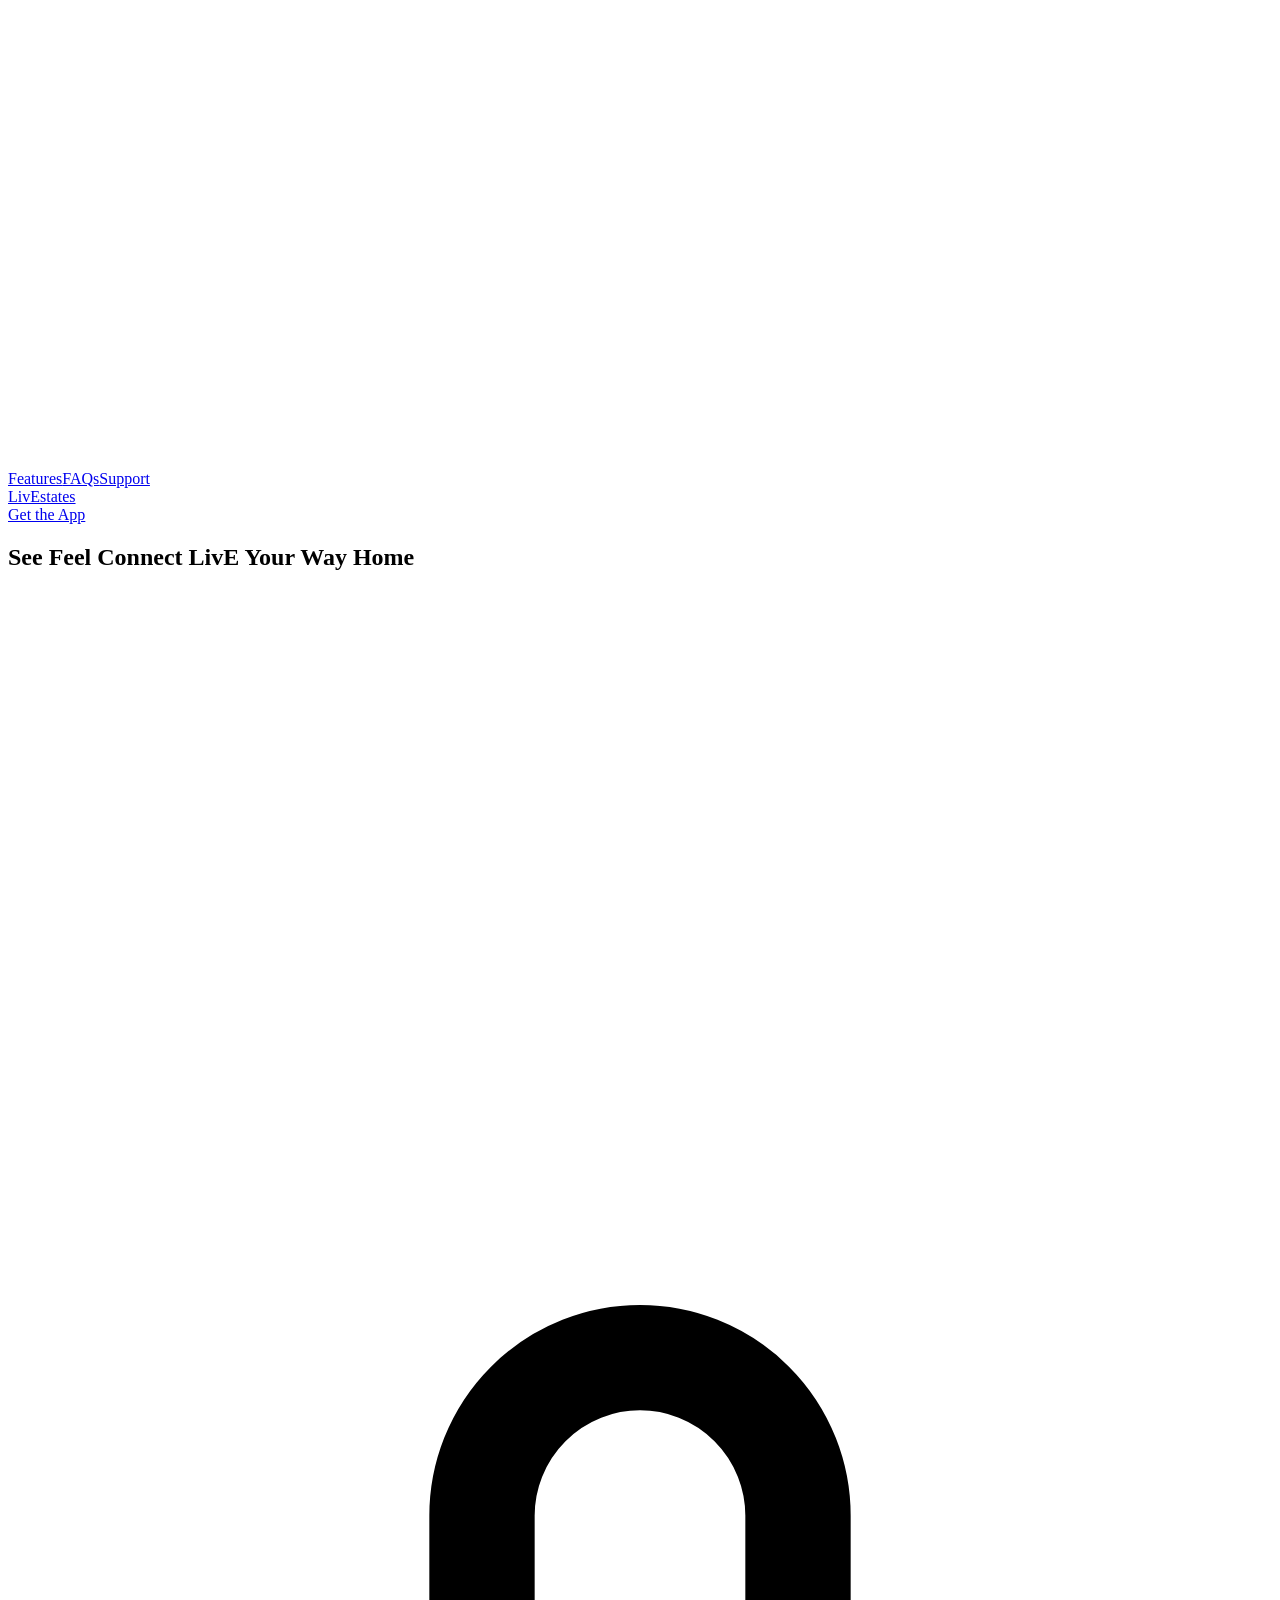
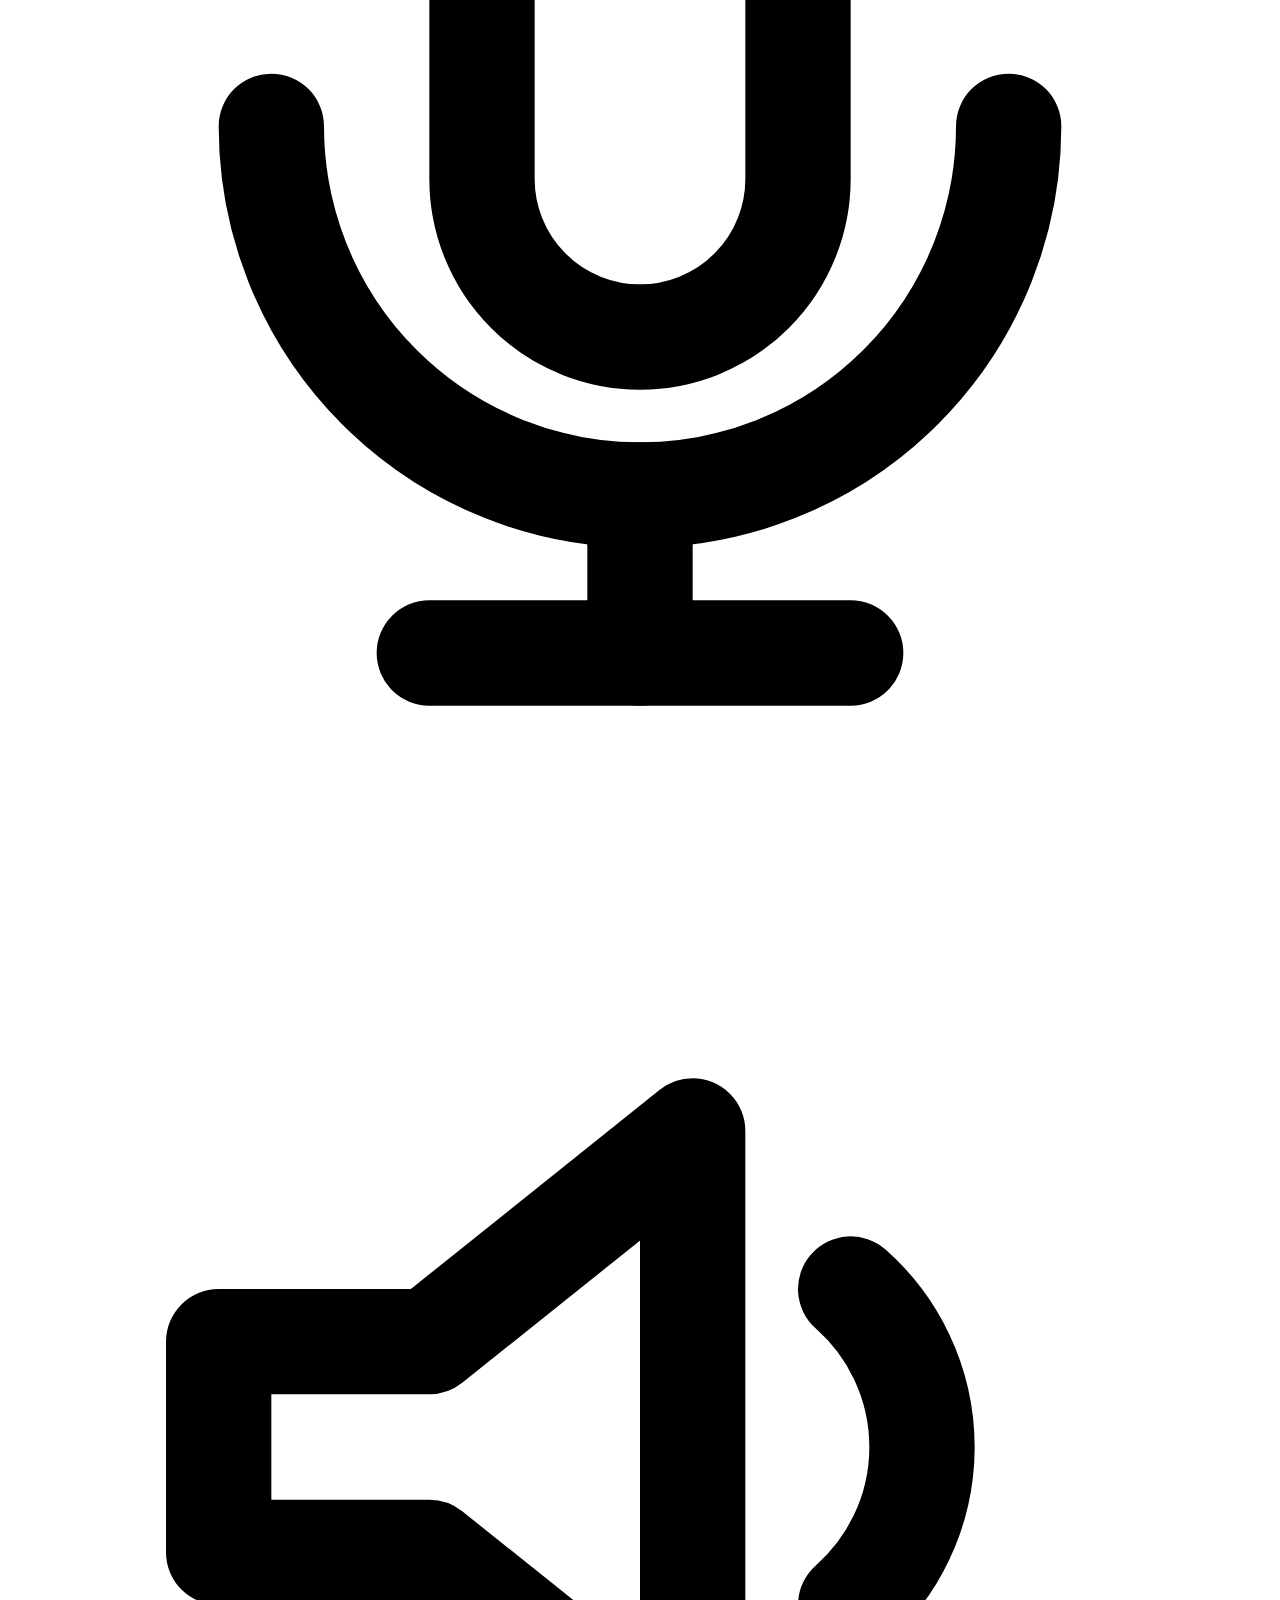
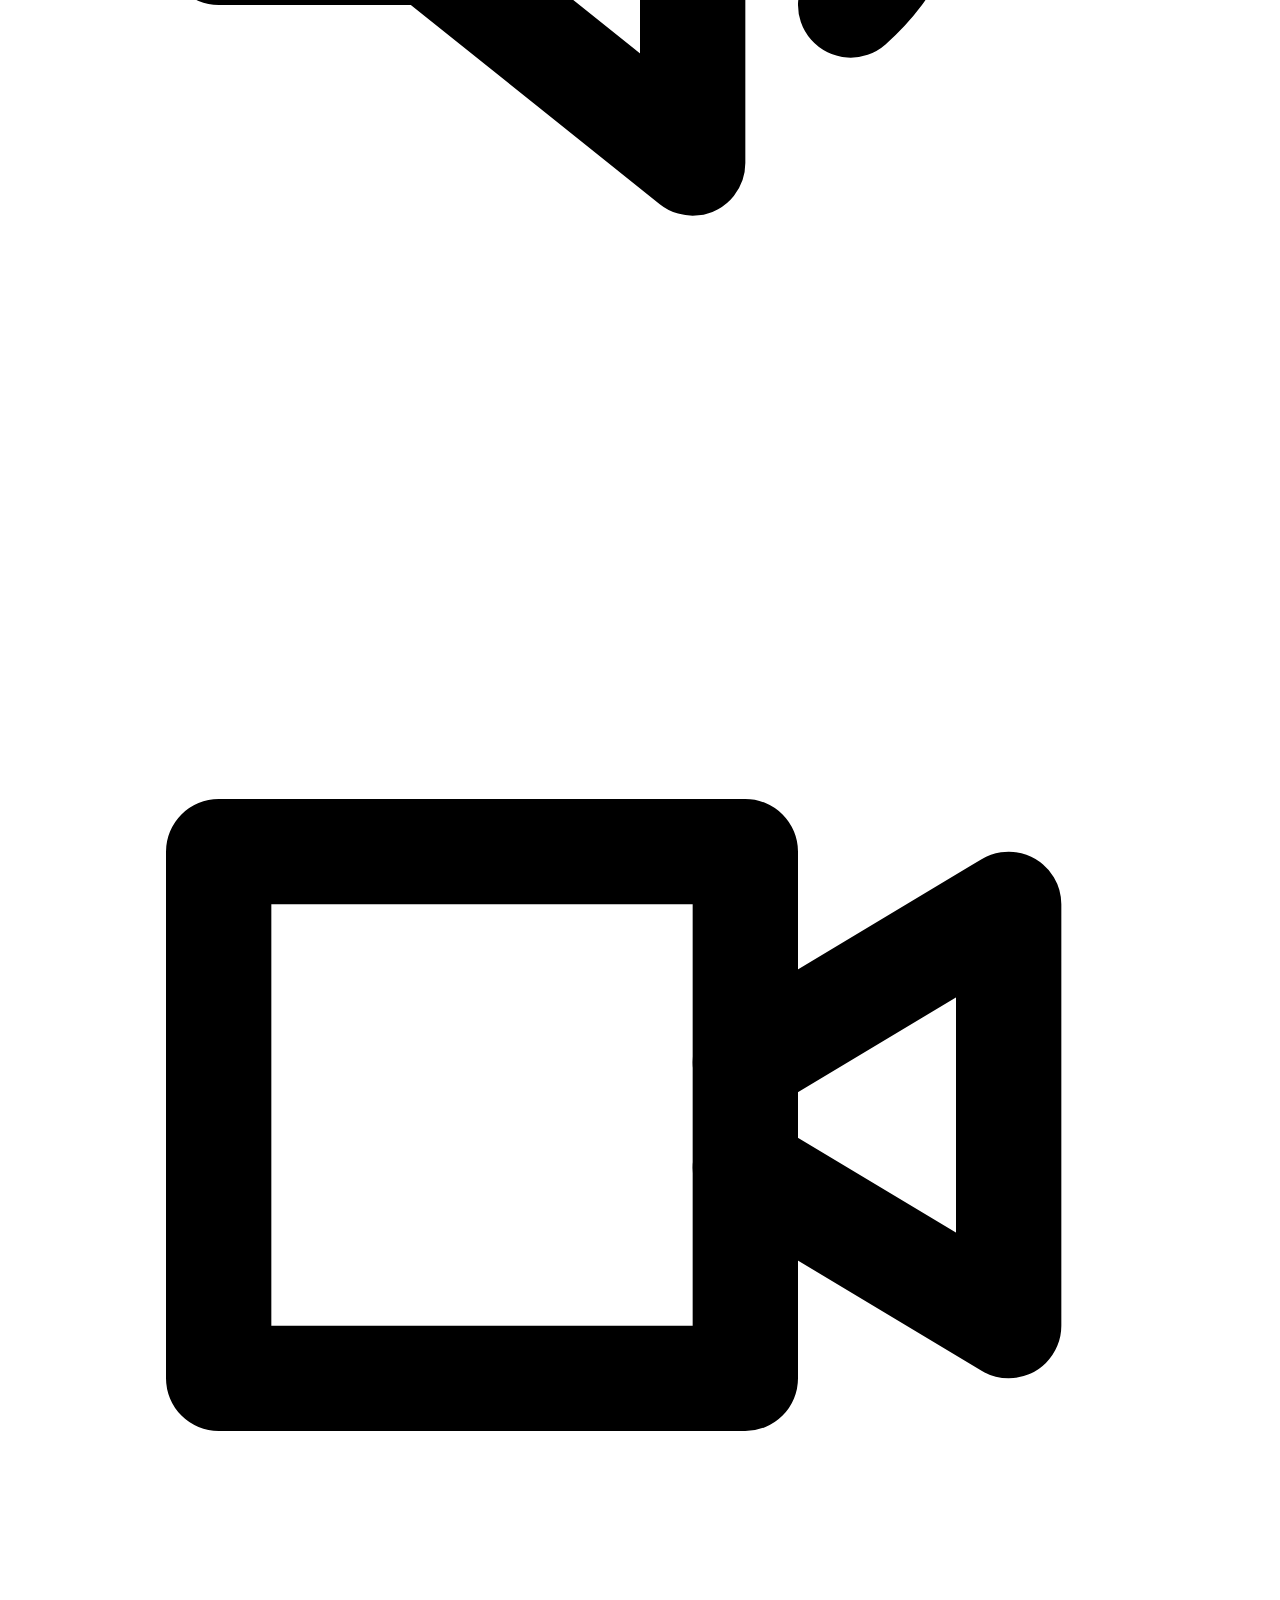
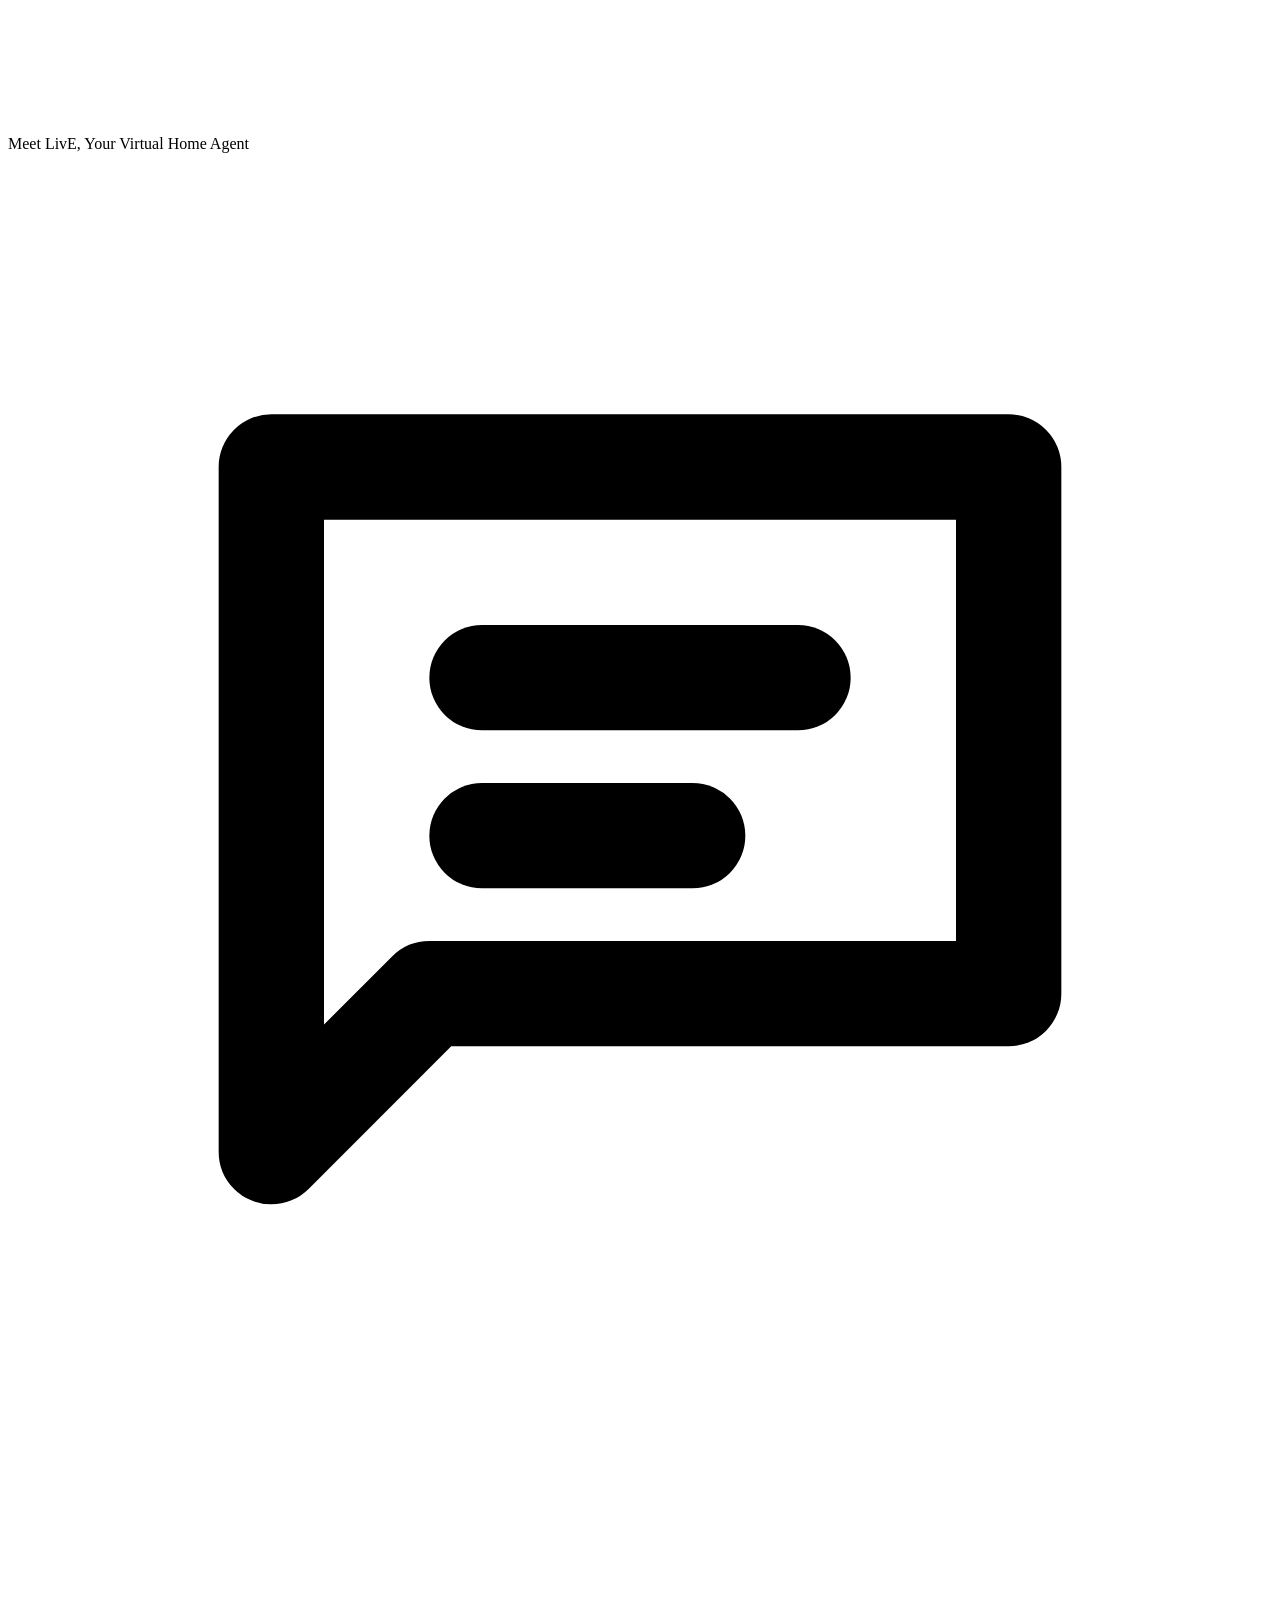
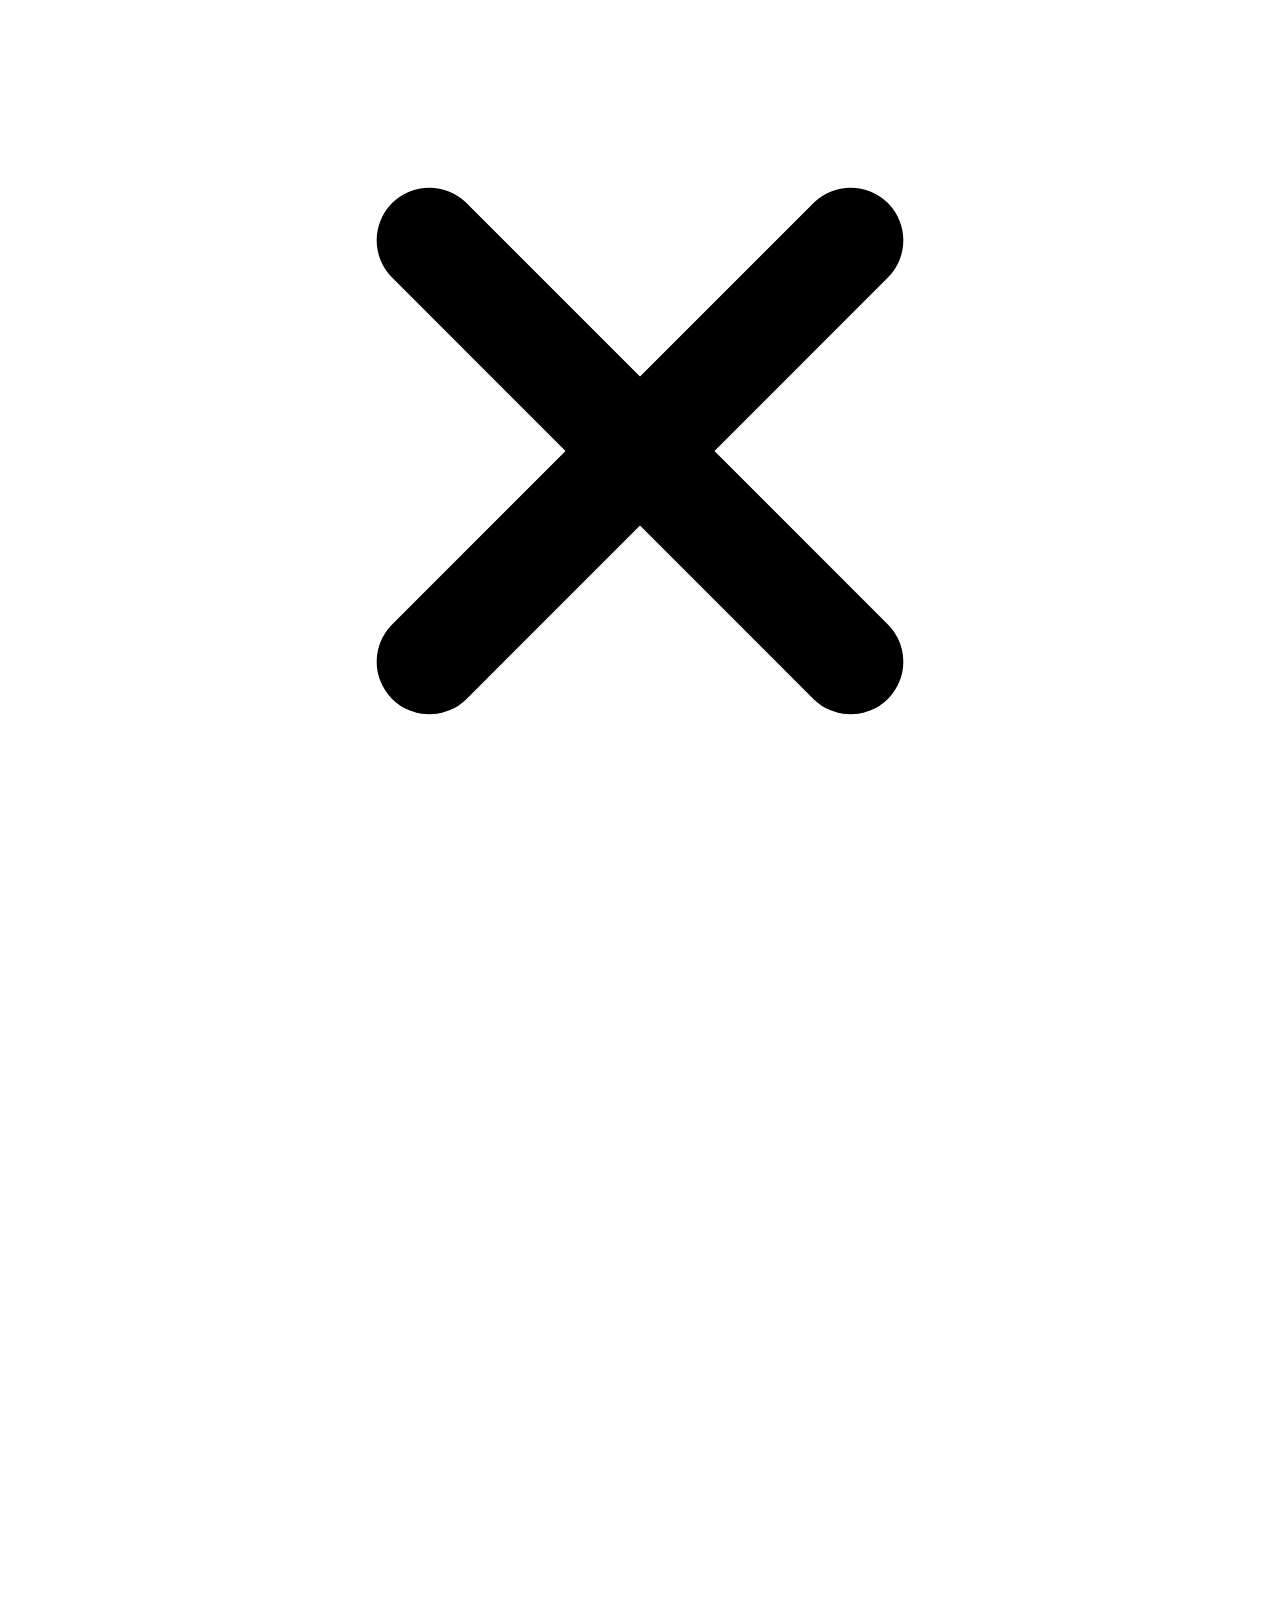
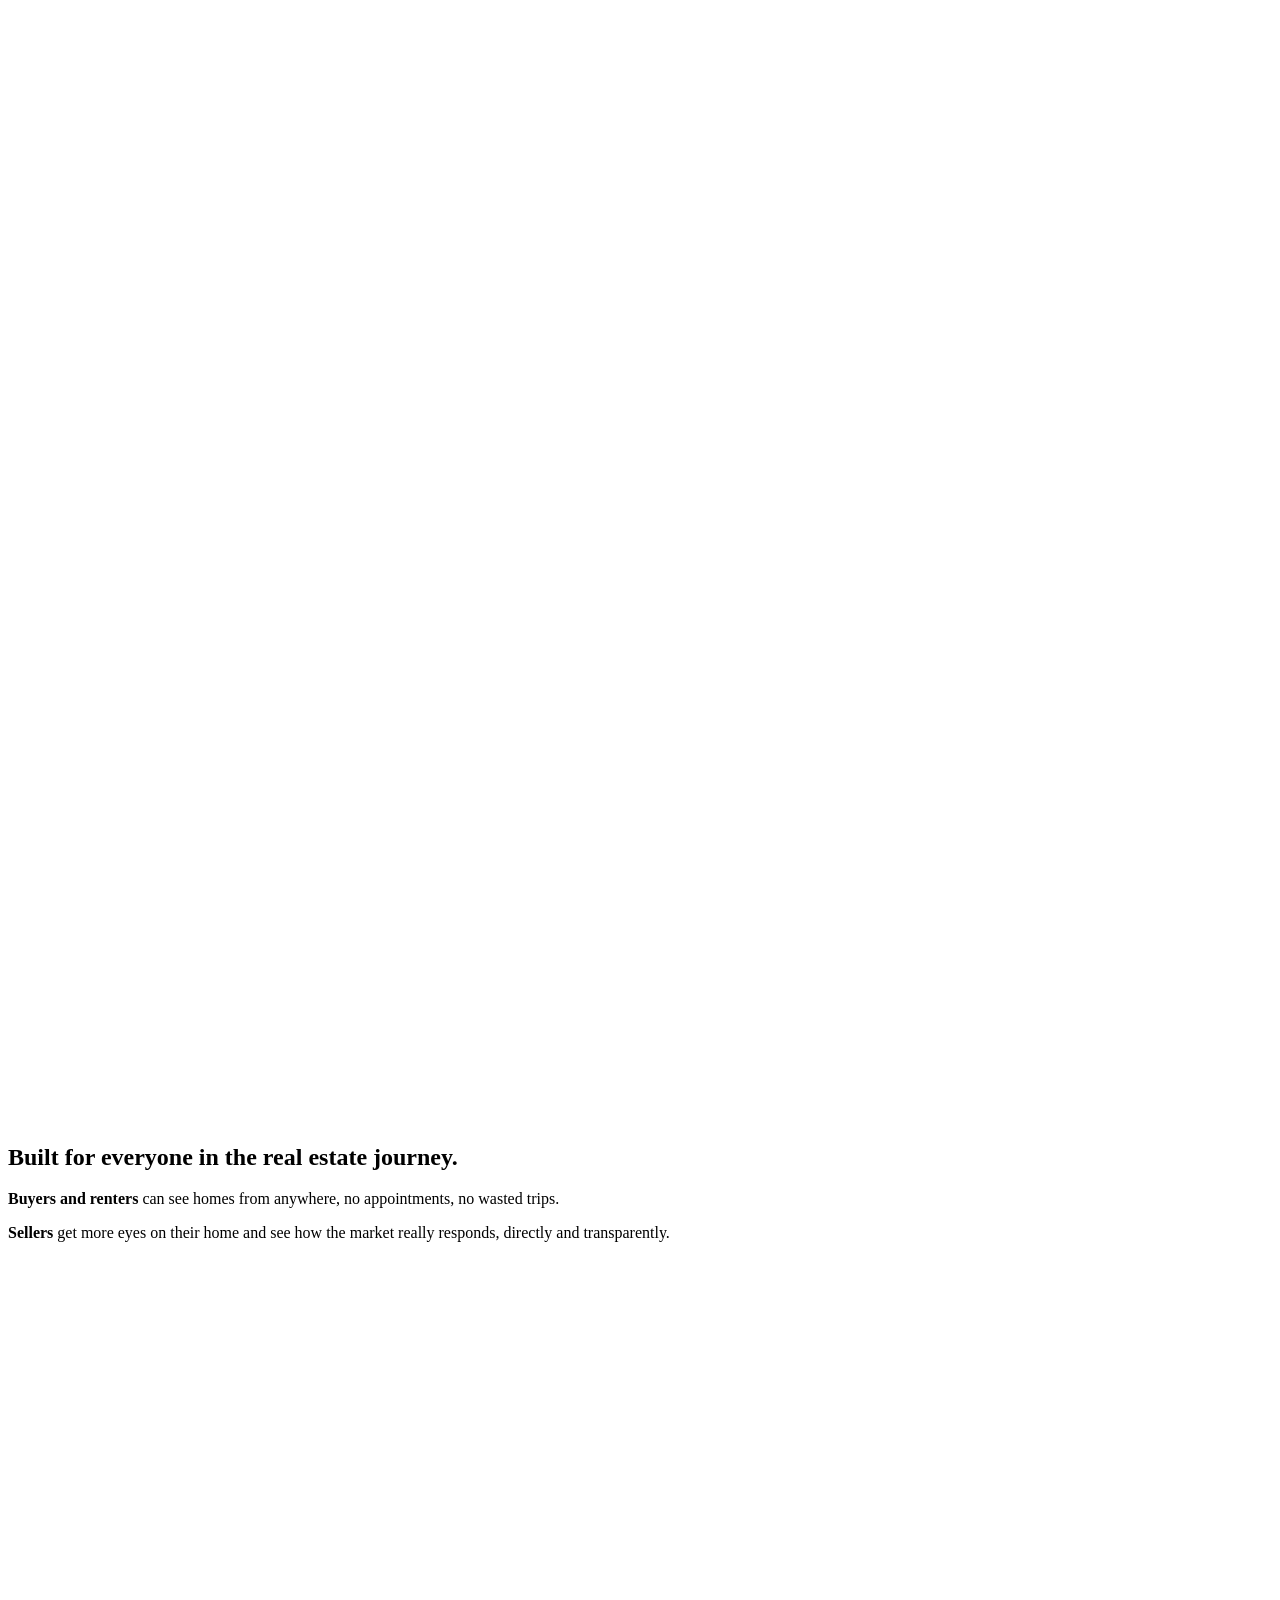
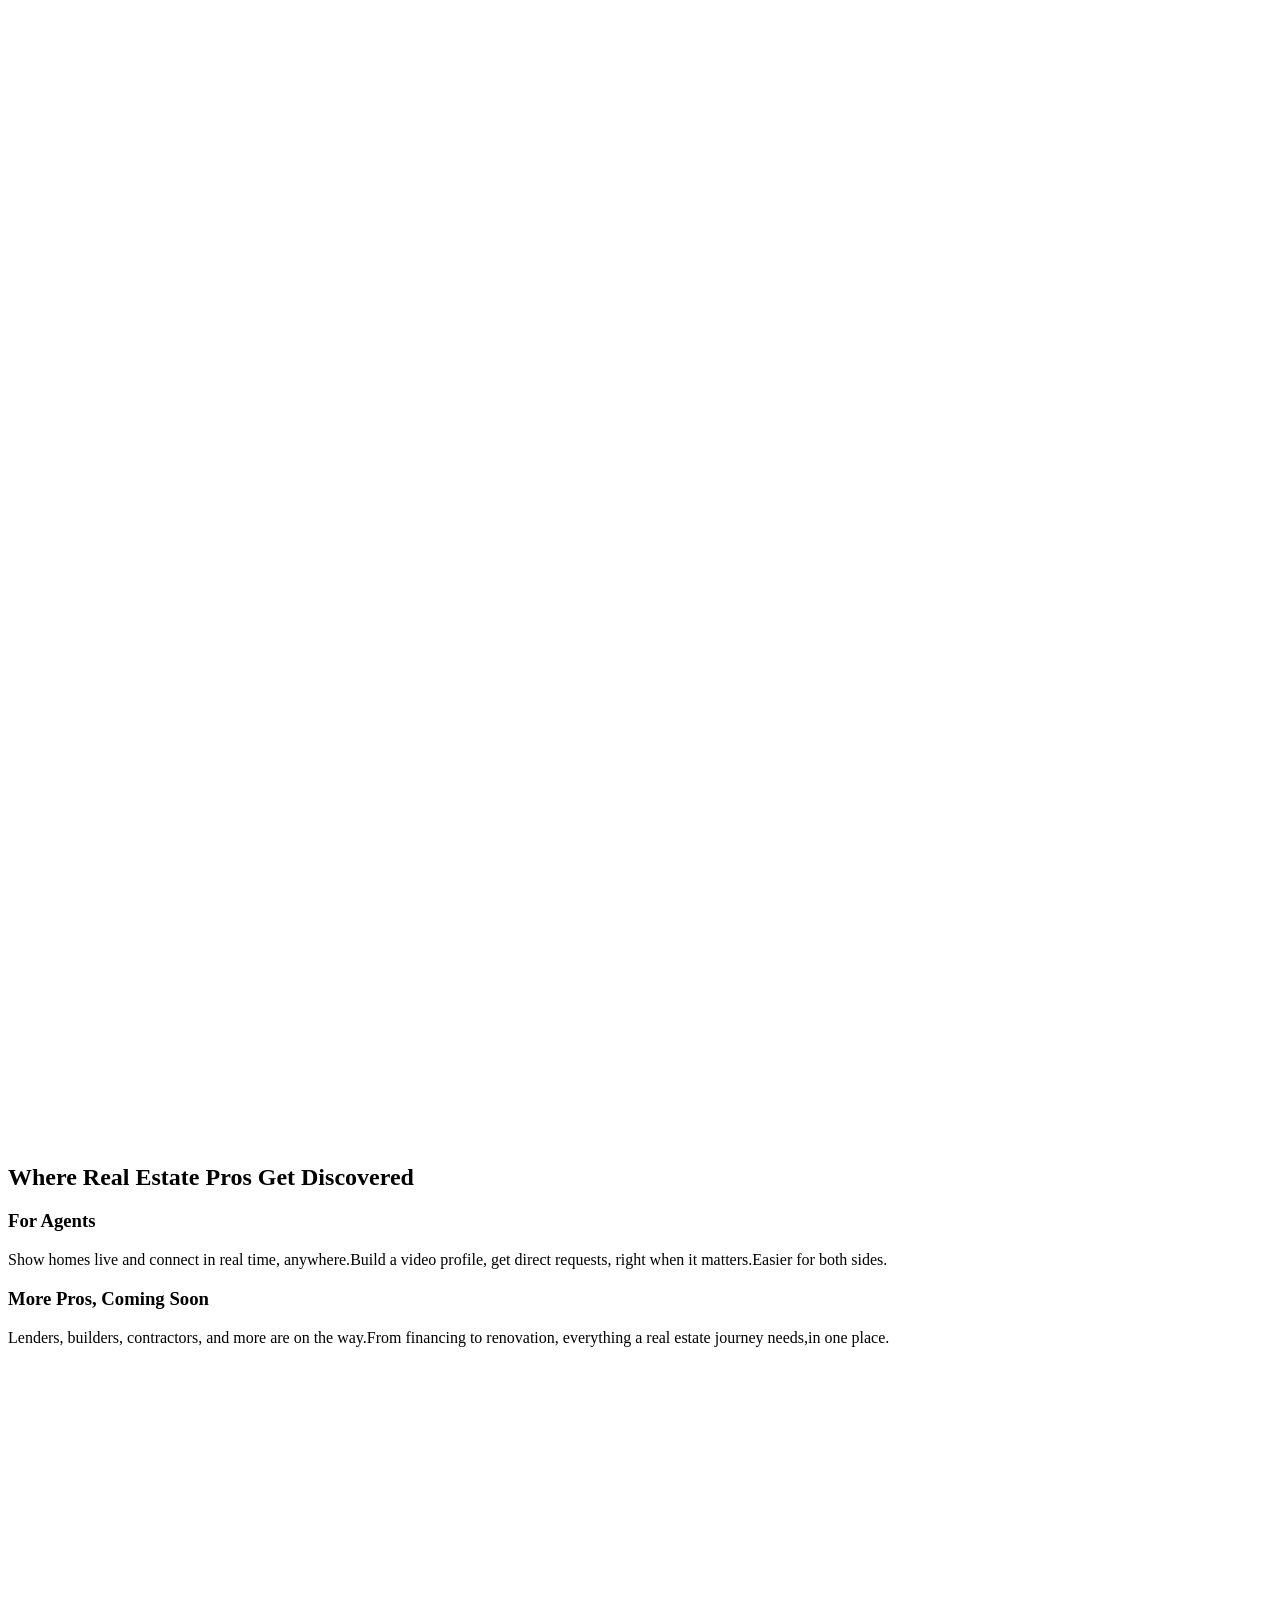
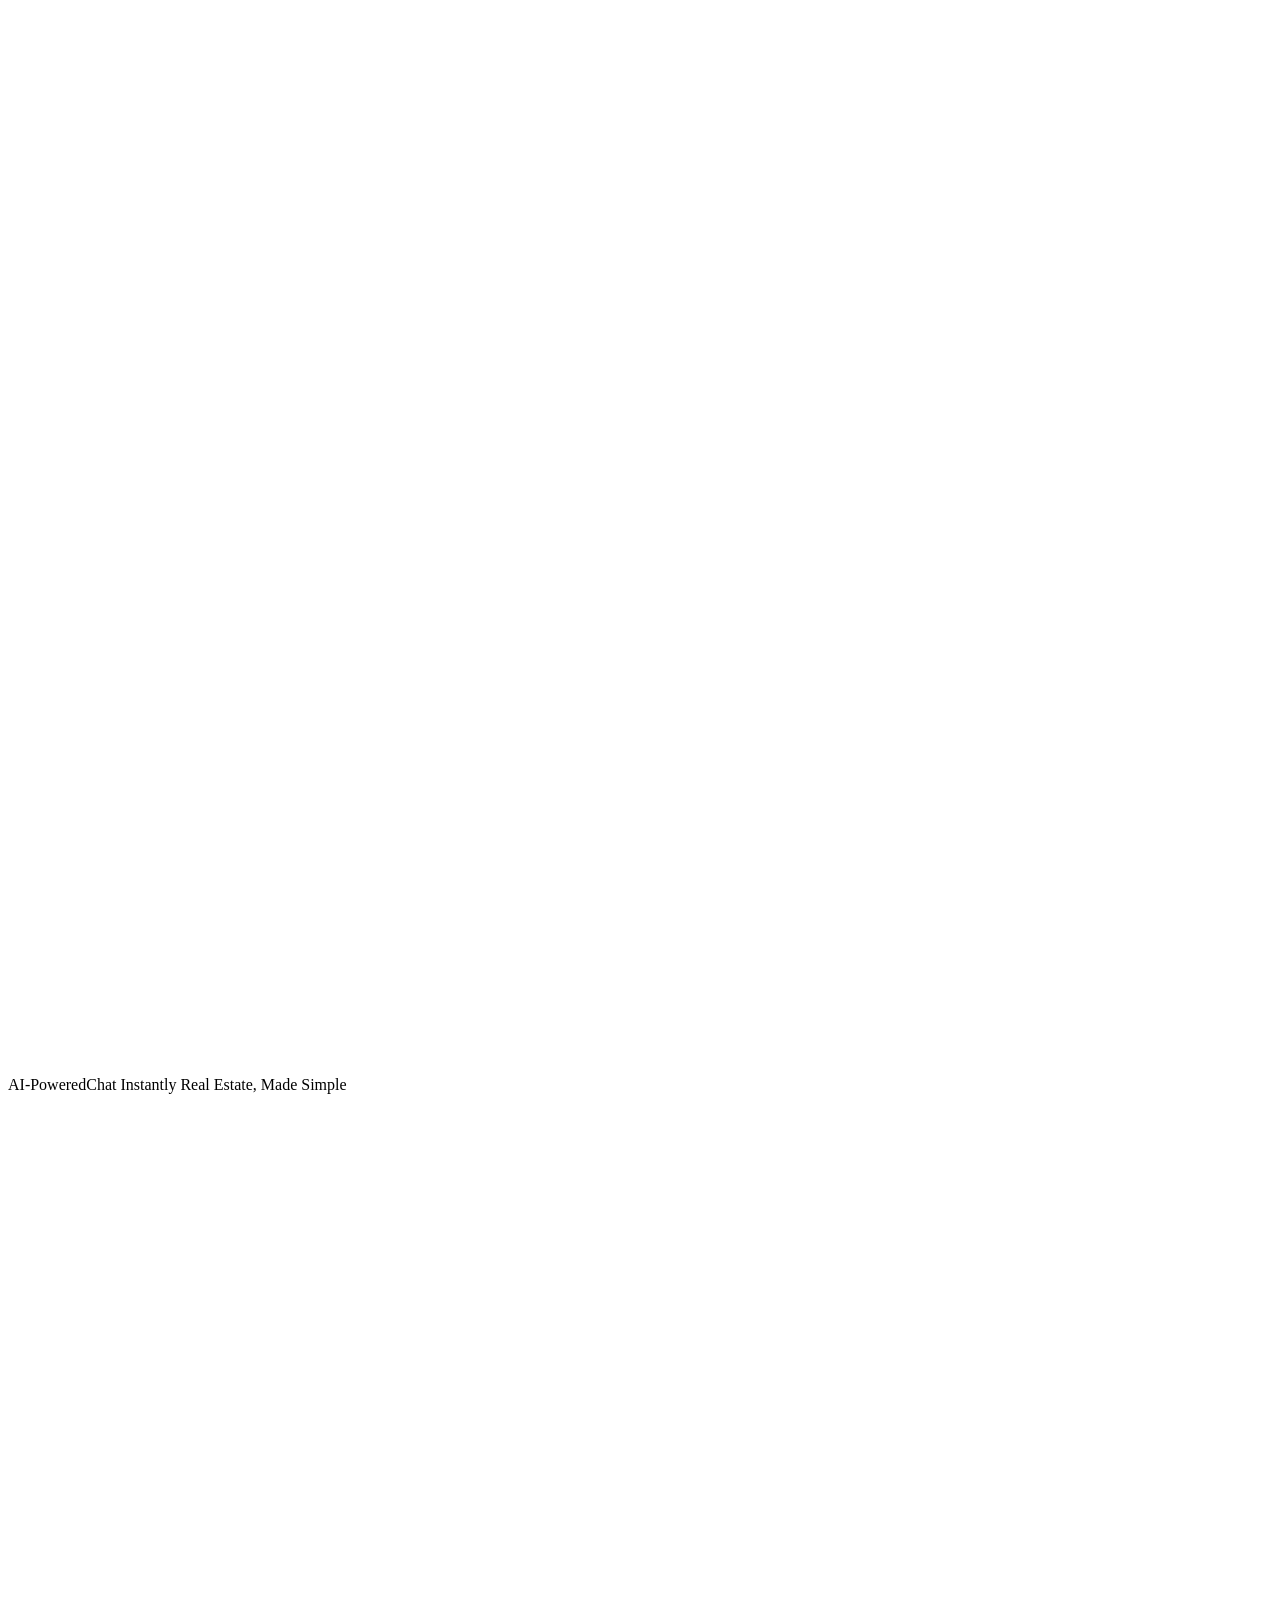
==== commit df6d7b43: "Preview: livestates-web #13 @ 6e6a99b (round-2 review fixes)" ====
--- a/copy/index.html
+++ b/copy/index.html
@@ -1,9 +1,9 @@
-<!DOCTYPE html><html lang="en"><head><meta charSet="utf-8"/><meta name="viewport" content="width=device-width, initial-scale=1"/><link rel="preload" as="image" href="/livestates-web-preview/copy/images/app-city-list-v1.jpg"/><link rel="preload" as="image" href="/livestates-web-preview/copy/images/app-user-request-v1.jpg"/><link rel="preload" as="image" href="/livestates-web-preview/copy/images/app-showing-requests-v1.jpg"/><link rel="preload" as="image" href="/livestates-web-preview/copy/images/app-followings-v1.jpg"/><link rel="preload" as="image" href="/livestates-web-preview/copy/images/app-inbox-v1.jpg"/><link rel="stylesheet" href="/livestates-web-preview/copy/_next/static/css/3185aa05b8c9d3ff.css" data-precedence="next"/><link rel="preload" as="script" fetchPriority="low" href="/livestates-web-preview/copy/_next/static/chunks/webpack-d25e6beab1953ee6.js"/><script src="/livestates-web-preview/copy/_next/static/chunks/fd9d1056-00bb33a35b5f8051.js" async=""></script><script src="/livestates-web-preview/copy/_next/static/chunks/23-6bba8dfc52c4a87d.js" async=""></script><script src="/livestates-web-preview/copy/_next/static/chunks/main-app-85b93e3c7ca0e29d.js" async=""></script><script src="/livestates-web-preview/copy/_next/static/chunks/332-f5d8c08dd4052853.js" async=""></script><script src="/livestates-web-preview/copy/_next/static/chunks/app/page-1655e7d008fc0f32.js" async=""></script><script src="/livestates-web-preview/copy/_next/static/chunks/app/layout-8fd99099ef022256.js" async=""></script><title>LivEstates – Live Real Estate Showings</title><meta name="description" content="LivEstates brings live property tours, verified agents, and saved showing replays into one real estate platform."/><script src="/livestates-web-preview/copy/_next/static/chunks/polyfills-78c92fac7aa8fdd8.js" noModule=""></script></head><body class="gradient"><main class="overflow-x-clip"><section class="w-full bg-white p-1 md:p-2"><div class="relative" style="height:540vh"><div class="sticky top-1 md:top-2 h-[calc(100vh-0.5rem)] md:h-[calc(100vh-1rem)] w-full overflow-hidden rounded-[28px] md:rounded-[32px] shadow-2xl z-10" style="transform:none"><div class="absolute inset-0 h-full w-full" style="opacity:1;transform:none"><video class="absolute inset-0 h-full w-full object-cover" src="/livestates-web-preview/copy/videos/01.mp4" playsInline="" muted="" autoPlay="" loop="" preload="metadata"></video><div class="absolute inset-0 bg-black/45"></div></div><div class="absolute inset-0 h-full w-full" style="opacity:0;transform:none"><video class="absolute inset-0 h-full w-full object-cover" src="/livestates-web-preview/copy/videos/02.mp4" playsInline="" muted="" autoPlay="" loop="" preload="metadata"></video><div class="absolute inset-0 bg-black/45"></div></div><div class="absolute inset-0 h-full w-full" style="opacity:0;transform:none"><video class="absolute inset-0 h-full w-full object-cover" src="/livestates-web-preview/copy/videos/03.mp4" playsInline="" muted="" autoPlay="" loop="" preload="metadata"></video><div class="absolute inset-0 bg-black/45"></div></div><div class="absolute inset-x-0 top-0 z-30 flex items-center justify-between px-5 py-5 text-white md:px-9 md:py-7"><nav class="hidden flex-1 items-center gap-8 text-sm font-semibold md:flex lg:text-base"><a href="#features" class="transition hover:text-white/75">Features</a><a href="#faq" class="transition hover:text-white/75">FAQs</a><a href="https://twitter.com" target="_blank" rel="noreferrer" class="transition hover:text-white/75">Support</a></nav><a href="#" class="absolute left-1/2 -translate-x-1/2 text-xl font-bold tracking-normal md:text-3xl">LivEstates</a><div class="flex flex-1 justify-end"><a href="#get-started" class="inline-flex items-center rounded-full bg-white px-5 py-3 text-sm font-extrabold text-black shadow-lg transition hover:bg-white/90 md:px-7 md:text-base">Get the App</a></div></div><div class="absolute inset-0 z-20 pointer-events-none"><div class="absolute inset-0 flex items-center justify-center" style="opacity:1;transform:translateY(0%) scale(1) translateZ(0)"><h2 class="max-w-[min(94vw,1440px)] px-4 text-center text-[clamp(2.25rem,4.5vw,4.75rem)] font-bold leading-[1.5] tracking-normal text-white drop-shadow-md whitespace-pre-wrap">See
+<!DOCTYPE html><html lang="en"><head><meta charSet="utf-8"/><meta name="viewport" content="width=device-width, initial-scale=1"/><link rel="stylesheet" href="/livestates-web-preview/copy/_next/static/css/87832c76f1ff5f21.css" data-precedence="next"/><link rel="preload" as="script" fetchPriority="low" href="/livestates-web-preview/copy/_next/static/chunks/webpack-d25e6beab1953ee6.js"/><script src="/livestates-web-preview/copy/_next/static/chunks/fd9d1056-00bb33a35b5f8051.js" async=""></script><script src="/livestates-web-preview/copy/_next/static/chunks/23-6bba8dfc52c4a87d.js" async=""></script><script src="/livestates-web-preview/copy/_next/static/chunks/main-app-85b93e3c7ca0e29d.js" async=""></script><script src="/livestates-web-preview/copy/_next/static/chunks/332-f5d8c08dd4052853.js" async=""></script><script src="/livestates-web-preview/copy/_next/static/chunks/app/page-df520a6122abb475.js" async=""></script><script src="/livestates-web-preview/copy/_next/static/chunks/app/layout-8fd99099ef022256.js" async=""></script><title>LivEstates – Live Real Estate Showings</title><meta name="description" content="LivEstates brings live property tours, verified agents, and agent tour videos into one real estate platform."/><script src="/livestates-web-preview/copy/_next/static/chunks/polyfills-78c92fac7aa8fdd8.js" noModule=""></script></head><body class="gradient"><main class="overflow-x-clip"><section class="w-full bg-white p-1 md:p-2"><div class="relative" style="height:540vh"><div class="sticky top-1 md:top-2 h-[calc(100vh-0.5rem)] md:h-[calc(100vh-1rem)] w-full overflow-hidden rounded-[28px] md:rounded-[32px] shadow-2xl z-10" style="transform:none"><div class="absolute inset-0 h-full w-full" style="opacity:1;transform:none"><video class="absolute inset-0 h-full w-full object-cover" src="/livestates-web-preview/copy/videos/01.mp4" playsInline="" muted="" autoPlay="" loop="" preload="metadata"></video><div class="absolute inset-0 bg-black/45"></div></div><div class="absolute inset-0 h-full w-full" style="opacity:0;transform:none"><video class="absolute inset-0 h-full w-full object-cover" src="/livestates-web-preview/copy/videos/02.mp4" playsInline="" muted="" autoPlay="" loop="" preload="metadata"></video><div class="absolute inset-0 bg-black/45"></div></div><div class="absolute inset-0 h-full w-full" style="opacity:0;transform:none"><video class="absolute inset-0 h-full w-full object-cover" src="/livestates-web-preview/copy/videos/03.mp4" playsInline="" muted="" autoPlay="" loop="" preload="metadata"></video><div class="absolute inset-0 bg-black/45"></div></div><div class="absolute inset-x-0 top-0 z-30 flex items-center justify-between px-5 py-5 text-white md:px-9 md:py-7"><nav class="hidden flex-1 items-center gap-8 text-sm font-semibold md:flex lg:text-base"><a href="#features" class="transition hover:text-white/75">Features</a><a href="#faq" class="transition hover:text-white/75">FAQs</a><a href="https://twitter.com" target="_blank" rel="noreferrer" class="transition hover:text-white/75">Support</a></nav><a href="#" class="absolute left-1/2 -translate-x-1/2 text-xl font-bold tracking-normal md:text-3xl">LivEstates</a><div class="flex flex-1 justify-end"><a href="#get-started" class="inline-flex items-center rounded-full bg-white px-5 py-3 text-sm font-extrabold text-black shadow-lg transition hover:bg-white/90 md:px-7 md:text-base">Get the App</a></div></div><div class="absolute inset-0 z-20 pointer-events-none"><div class="absolute inset-0 flex items-center justify-center" style="opacity:1;transform:translateY(0%) scale(1) translateZ(0)"><h2 class="max-w-[min(94vw,1440px)] px-4 text-center text-[clamp(2.25rem,4.5vw,4.75rem)] leading-[1.5] font-bold tracking-normal text-white drop-shadow-md whitespace-pre-wrap">See
 Feel
 Connect
-LivE Your Way Home</h2></div><div class="absolute inset-0 flex items-center justify-center" style="opacity:0;transform:translateY(30%) scale(1) translateZ(0)"><h2 class="max-w-[min(94vw,1440px)] px-4 text-center text-[min(6.4vw,2.25rem)] lg:text-[clamp(2.25rem,4.5vw,4.75rem)] font-bold leading-[1.5] tracking-normal text-white drop-shadow-md"><span class="block whitespace-nowrap text-[1.45em] lg:text-[1em] lg:whitespace-normal">LivE</span><span aria-hidden="true" class="block lg:hidden"> </span><span class="block whitespace-nowrap lg:whitespace-normal">Explore Every Corner</span><span aria-hidden="true" class="block lg:hidden"> </span><span class="block whitespace-nowrap lg:whitespace-normal">Detailed and Interactive</span></h2></div><div class="absolute inset-0 flex items-center justify-center" style="opacity:0;transform:translateY(30%) scale(1) translateZ(0)"><h2 class="max-w-[min(94vw,1440px)] px-4 text-center text-[min(6.4vw,2.25rem)] lg:text-[clamp(2.25rem,4.5vw,4.75rem)] font-bold leading-[1.5] tracking-normal text-white drop-shadow-md"><span class="block whitespace-nowrap text-[1.45em] lg:text-[1em] lg:whitespace-normal">LivE</span><span aria-hidden="true" class="block lg:hidden"> </span><span class="block whitespace-nowrap text-[1.2em] lg:text-[1em] lg:whitespace-normal">Anytime You Want</span><span aria-hidden="true" class="block lg:hidden"> </span><span class="block whitespace-nowrap text-[1.2em] lg:text-[1em] lg:whitespace-normal">Anywhere You Are</span></h2></div></div><div class="pointer-events-none absolute inset-0 z-30"><div class="absolute right-5 bottom-5 hidden aspect-[3/4] w-32 overflow-hidden rounded-2xl bg-white/10 shadow-2xl ring-1 ring-white/20 md:bottom-7 md:block lg:right-20 lg:w-44" style="opacity:1"><video src="/livestates-web-preview/copy/videos/first-female-agent.mp4" autoPlay="" muted="" loop="" playsInline="" preload="metadata" class="h-full w-full object-cover"></video></div><div class="absolute right-5 bottom-5 hidden aspect-[3/4] w-32 overflow-hidden rounded-2xl bg-white/10 shadow-2xl ring-1 ring-white/20 md:bottom-7 md:block lg:right-20 lg:w-44" style="opacity:0"><video src="/livestates-web-preview/copy/videos/first-female-agent-reverse.mp4" autoPlay="" muted="" loop="" playsInline="" preload="metadata" class="h-full w-full object-cover"></video></div><div class="absolute right-5 bottom-5 hidden aspect-[3/4] w-32 overflow-hidden rounded-2xl bg-white/10 shadow-2xl ring-1 ring-white/20 md:bottom-7 md:block lg:right-20 lg:w-44" style="opacity:0"><video src="/livestates-web-preview/copy/videos/user-watch.mp4" autoPlay="" muted="" loop="" playsInline="" preload="metadata" class="h-full w-full object-cover"></video></div></div><div class="pointer-events-none absolute inset-x-0 bottom-5 z-30 flex items-end justify-center px-5 md:bottom-7 md:px-9"><div class="flex items-center gap-3"><span aria-label="Mic" class="bg-black/60 inline-flex h-12 w-12 items-center justify-center rounded-full text-white shadow-lg backdrop-blur md:h-14 md:w-14"><svg aria-hidden="true" viewBox="0 0 24 24" class="h-5 w-5" fill="none" stroke="currentColor" stroke-linecap="round" stroke-linejoin="round" stroke-width="2"><path d="M12 4a3 3 0 0 0-3 3v5a3 3 0 0 0 6 0V7a3 3 0 0 0-3-3Z"></path><path d="M19 11a7 7 0 0 1-14 0"></path><path d="M12 18v3"></path><path d="M8 21h8"></path></svg></span><span aria-label="Audio" class="bg-black/60 inline-flex h-12 w-12 items-center justify-center rounded-full text-white shadow-lg backdrop-blur md:h-14 md:w-14"><svg aria-hidden="true" viewBox="0 0 24 24" class="h-5 w-5" fill="none" stroke="currentColor" stroke-linecap="round" stroke-linejoin="round" stroke-width="2"><path d="M4 10v4h4l5 4V6L8 10H4Z"></path><path d="M16 9a4 4 0 0 1 0 6"></path></svg></span><span aria-label="Video" class="bg-black/60 inline-flex h-12 w-12 items-center justify-center rounded-full text-white shadow-lg backdrop-blur md:h-14 md:w-14"><svg aria-hidden="true" viewBox="0 0 24 24" class="h-5 w-5" fill="none" stroke="currentColor" stroke-linecap="round" stroke-linejoin="round" stroke-width="2"><path d="M4 7h10v10H4z"></path><path d="m14 11 5-3v8l-5-3"></path></svg></span><span aria-label="Chat" class="bg-blue-600 inline-flex h-12 w-12 items-center justify-center rounded-full text-white shadow-lg backdrop-blur md:h-14 md:w-14"><svg aria-hidden="true" viewBox="0 0 24 24" class="h-5 w-5" fill="none" stroke="currentColor" stroke-linecap="round" stroke-linejoin="round" stroke-width="2"><path d="M5 6h14v10H8l-3 3V6Z"></path><path d="M9 10h6"></path><path d="M9 13h4"></path></svg></span><span aria-label="End" class="bg-red-500 inline-flex h-12 w-12 items-center justify-center rounded-full text-white shadow-lg backdrop-blur md:h-14 md:w-14"><svg aria-hidden="true" viewBox="0 0 24 24" class="h-5 w-5" fill="none" stroke="currentColor" stroke-linecap="round" stroke-linejoin="round" stroke-width="2"><path d="M8 8l8 8"></path><path d="M16 8l-8 8"></path></svg></span></div></div></div></div></section><div class="text-center"><h2 class="text-sm font-bold tracking-[0.16em] text-slate-400 md:text-base" style="opacity:0;transform:translateY(8px) translateZ(0)">Meet LivEstates</h2></div><section id="features" class="section py-24 md:py-36"><div class="relative h-[300vh]"><div class="sticky top-16 md:top-20 h-[72vh] flex items-center justify-center"><div class="relative w-full"><div class="flex items-center justify-center whitespace-pre-wrap text-center text-[clamp(2.75rem,7vw,6.5rem)] font-extrabold leading-[1.5] tracking-normal text-slate-950 dark:text-white" style="filter:blur(0px);opacity:1;transform:none"><span class="max-w-[14ch] md:max-w-[17ch]">Meet LivE, Your
-Virtual Home Agent</span></div><div class="pointer-events-none absolute inset-0 flex items-center justify-center" style="opacity:0;transform:translateY(66%) translateZ(0)"><div style="transform:scale(0.95) translateZ(0)"><div class="phone-fit"><div class="phone"><div class="screen"><video src="/livestates-web-preview/copy/videos/live-showing-app-v1.mp4" autoPlay="" loop="" muted="" playsInline="" class="h-full w-full bg-black object-cover object-top"></video></div></div></div></div></div></div></div></div></section><section id="get-started" class="section py-24 md:py-36 text-center"><div style="opacity:0;transform:translateY(20px) translateZ(0)"><div class="mb-8 lg:mb-12 flex items-center justify-center gap-4"><a class="btn font-semibold" href="#">Get iOS app</a><a class="btn font-semibold" href="https://tally.so/r/A7Vjke" target="_blank" rel="noopener noreferrer">Join the waitlist</a></div><h2 class="mx-auto max-w-5xl text-[clamp(2.5rem,6vw,5.5rem)] font-extrabold leading-[1.08] tracking-normal text-slate-950 dark:text-white">Download LivEstates App to get started.</h2><p class="mx-auto mt-6 lg:mt-[4.5rem] max-w-4xl lg:max-w-none lg:whitespace-nowrap text-[clamp(1.375rem,2.8vw,2.5rem)] lg:text-[clamp(1.75rem,2.6vw,2.5rem)] font-bold leading-[1.3] text-slate-950 dark:text-white">A new way to see homes: live, social, and on video.</p><div class="mx-auto mt-10 lg:mt-14 grid max-w-6xl grid-cols-1 gap-3 text-center sm:grid-cols-2 lg:grid-cols-4 md:gap-4"><div class="min-h-56 lg:min-h-72 rounded-2xl border p-6 border-violet-300/60 bg-gradient-to-br from-violet-100 to-violet-200"><div class="mx-auto mb-4 flex h-12 w-12 items-center justify-center rounded-full bg-white/70 text-violet-600 shadow-sm"><svg viewBox="0 0 24 24" class="h-6 w-6" fill="none" stroke="currentColor" stroke-width="1.8" stroke-linecap="round" stroke-linejoin="round" aria-hidden="true"><path d="M9.94 14.06 4 20M12 3l1.9 5.1L19 10l-5.1 1.9L12 17l-1.9-5.1L5 10l5.1-1.9Z"></path><path d="M20 3v4M22 5h-4"></path></svg></div><div class="text-xl font-bold text-violet-950">AI-Powered</div><p class="mt-3 text-sm leading-relaxed text-violet-900/75 md:text-base">Your 24/7 real estate assistant. Get instant answers to your property questions, anytime.</p></div><div class="min-h-56 lg:min-h-72 rounded-2xl border p-6 border-purple-300/60 bg-gradient-to-br from-purple-100 to-purple-200"><div class="mx-auto mb-4 flex h-12 w-12 items-center justify-center rounded-full bg-white/70 text-violet-600 shadow-sm"><svg viewBox="0 0 24 24" class="h-6 w-6" fill="none" stroke="currentColor" stroke-width="1.8" stroke-linecap="round" stroke-linejoin="round" aria-hidden="true"><rect x="2" y="6" width="14" height="12" rx="2"></rect><path d="m16 10 6-3v10l-6-3"></path></svg></div><div class="text-xl font-bold text-violet-950">Live &amp; Video Tours</div><p class="mt-3 text-sm leading-relaxed text-violet-900/75 md:text-base">Tour homes in real time and ask questions as you go. Missed a live? Catch the replay or explore videos anytime.</p></div><div class="min-h-56 lg:min-h-72 rounded-2xl border p-6 border-fuchsia-300/60 bg-gradient-to-br from-fuchsia-100 to-violet-200"><div class="mx-auto mb-4 flex h-12 w-12 items-center justify-center rounded-full bg-white/70 text-violet-600 shadow-sm"><svg viewBox="0 0 24 24" class="h-6 w-6" fill="none" stroke="currentColor" stroke-width="1.8" stroke-linecap="round" stroke-linejoin="round" aria-hidden="true"><rect x="3" y="4" width="18" height="18" rx="2"></rect><path d="M16 2v4M8 2v4M3 10h18"></path><path d="m9 16 2 2 4-4"></path></svg></div><div class="text-xl font-bold text-violet-950">Simplified Showing Requests</div><p class="mt-3 text-sm leading-relaxed text-violet-900/75 md:text-base">Find your agent and book a showing in one tap. Chat directly and get the details you need, hassle-free.</p></div><div class="min-h-56 lg:min-h-72 rounded-2xl border p-6 border-indigo-300/60 bg-gradient-to-br from-indigo-100 to-violet-200"><div class="mx-auto mb-4 flex h-12 w-12 items-center justify-center rounded-full bg-white/70 text-violet-600 shadow-sm"><svg viewBox="0 0 24 24" class="h-6 w-6" fill="none" stroke="currentColor" stroke-width="1.8" stroke-linecap="round" stroke-linejoin="round" aria-hidden="true"><circle cx="9" cy="7" r="4"></circle><path d="M3 21v-2a4 4 0 0 1 4-4h4a4 4 0 0 1 4 4v2"></path><path d="m16 11 2 2 4-4"></path></svg></div><div class="text-xl font-bold text-violet-950">Real Agents, Real Videos</div><p class="mt-3 text-sm leading-relaxed text-violet-900/75 md:text-base">Every tour comes from a verified agent with their own video profile. Get to know them through their videos before you ever meet.</p></div></div></div></section><section class="w-full"><div class="relative" style="height:180vh"><div class="sticky top-0 h-screen w-full overflow-hidden shadow-2xl z-10" style="border-radius:0px;transform:none"><div class="absolute inset-0 h-full w-full" style="opacity:1;transform:none"><video class="absolute inset-0 h-full w-full object-cover" src="/livestates-web-preview/copy/videos/built-for-everyone.mp4" playsInline="" muted="" autoPlay="" loop="" preload="metadata"></video><div class="absolute inset-0 bg-black/60"></div></div><div class="absolute inset-0 z-20 pointer-events-none"><div class="absolute inset-0 flex items-center justify-center" style="opacity:1;transform:translateY(0%) scale(1) translateZ(0)"><div class="max-w-[min(94vw,1440px)] px-4 text-center lg:translate-y-[3.5rem]"><h2 class="text-[clamp(2.5rem,5.6vw,6rem)] font-bold leading-[1.08] tracking-normal text-white drop-shadow-md lg:text-[clamp(2.5rem,6vw,5.5rem)]">Built for everyone in the real estate journey.</h2><div class="mx-auto mt-[3em] lg:mt-[3em] max-w-[52rem] lg:max-w-[64rem] text-[1.25rem] lg:text-[clamp(1.5rem,2.5vw,2.375rem)] font-normal leading-[1.5] text-white drop-shadow-md"><p><strong class="font-bold">Buyers and renters</strong> can see homes from anywhere, no appointments, no wasted trips.</p><p class="mt-[3em] lg:mt-[3em]"><strong class="font-bold">Sellers</strong> get more eyes on their home and see how the market really responds, directly and transparently.</p></div></div></div></div></div></div></section><section class="w-full"><div class="relative" style="height:180vh"><div class="sticky top-0 h-screen w-full overflow-hidden shadow-2xl z-10" style="border-radius:0px;transform:none"><div class="absolute inset-0 h-full w-full" style="opacity:1;transform:none"><video class="absolute inset-0 h-full w-full object-cover" src="/livestates-web-preview/copy/videos/pros-discovered-v2.mp4" playsInline="" muted="" autoPlay="" loop="" preload="metadata"></video><div class="absolute inset-0 bg-black/[0.68]"></div></div><div class="absolute inset-0 z-20 pointer-events-none"><div class="absolute inset-0 flex items-center justify-center" style="opacity:1;transform:translateY(0%) scale(1) translateZ(0)"><div class="max-w-[min(94vw,1440px)] px-4 text-center translate-y-[2.5rem] lg:translate-y-[3rem]"><h2 class="text-[clamp(2.5rem,5.6vw,6rem)] font-bold leading-[1.08] tracking-normal text-white drop-shadow-md lg:text-[clamp(2.5rem,6vw,5.5rem)]">Where Real Estate Pros Get Discovered</h2><div class="mx-auto mt-[3em] lg:mt-[2.5em] max-w-[52rem] lg:max-w-[76rem] text-[clamp(1.0625rem,1.8vw,1.625rem)] lg:text-[clamp(1.5rem,2.5vw,2.375rem)] font-normal leading-[1.5] text-white drop-shadow-md"><h3 class="text-[1.2em] font-bold leading-[1.3]">For Agents</h3><p class="mt-[0.4em]"><span class="block">Show homes live and connect in real time, anywhere.</span><span class="block">Build a video profile, get direct requests, right when it matters.</span><span class="block">Easier for both sides.</span></p><h3 class="mt-[1.5em] text-[1.2em] font-bold leading-[1.3]">More Pros, Coming Soon</h3><p class="mt-[0.4em]"><span class="block">Lenders, builders, contractors, and more are on the way.</span><span class="block">From financing to renovation, everything a real estate journey needs,</span><span class="block">in one place.</span></p></div></div></div></div></div></div></section><section class="section py-24 md:py-36"><div class="relative h-[300vh]"><div class="sticky top-16 md:top-20 h-[72vh] flex items-center justify-center"><div class="relative w-full"><div class="flex items-center justify-center whitespace-pre-wrap text-center text-[clamp(2.25rem,5.6vw,5.25rem)] font-extrabold leading-[1.5] tracking-normal text-slate-950 dark:text-white" style="filter:blur(0px);opacity:1;transform:none"><span class="max-w-full"><span class="block whitespace-nowrap lg:whitespace-normal">AI-Powered</span><span class="block whitespace-nowrap lg:whitespace-normal">Chat Instantly</span><span aria-hidden="true" class="block lg:hidden"> </span><span class="block lg:whitespace-normal"><span class="block whitespace-nowrap lg:inline">Real Estate<span class="hidden lg:inline">,</span></span><span class="hidden lg:inline"> </span><span class="block whitespace-nowrap lg:inline">Made Simple</span></span></span></div><div class="pointer-events-none absolute inset-0 flex items-center justify-center" style="opacity:0;transform:translateY(66%) translateZ(0)"><div style="transform:scale(0.95) translateZ(0)"><div class="phone-fit"><div class="phone"><div class="screen"><div class="flex h-full flex-col bg-white text-[#111827]" style="font-family:-apple-system, BlinkMacSystemFont, &quot;SF Pro Text&quot;, &quot;Segoe UI&quot;, Roboto, &quot;Helvetica Neue&quot;, Arial, sans-serif"><div class="mx-[10px] mt-[18px] flex h-[34px] shrink-0 items-center justify-between border-b border-[#E5E7EB] pb-[4px]"><svg aria-hidden="true" viewBox="0 0 24 24" class="ml-[2px] h-[13px] w-[13px] text-[#111827]" fill="none" stroke="currentColor" stroke-width="2.6" stroke-linecap="round"><path d="M18 6 6 18"></path><path d="m6 6 12 12"></path></svg><div class="text-[12.5px] font-bold tracking-[-0.01em]" style="color:#5B21D6">LivEstates AI</div><svg aria-hidden="true" viewBox="0 0 24 8" class="mr-[1px] h-[5px] w-[14px] text-[#111827]" fill="currentColor"><circle cx="3" cy="4" r="3"></circle><circle cx="12" cy="4" r="3"></circle><circle cx="21" cy="4" r="3"></circle></svg></div><div class="min-h-0 flex-1 overflow-hidden px-[10px] pt-[11px]"><div class="space-y-[9px]"><div><div class="flex items-end gap-[8px] pl-[3px]"><div class="flex h-[20px] w-[20px] shrink-0 items-center justify-center rounded-full" style="background-color:#5B21D6"><svg aria-hidden="true" viewBox="0 0 24 24" class="h-[13px] w-[13px]" fill="#fff"><path d="M10 3.5Q10.6 12.4 18.5 13Q10.6 13.6 10 22.5Q9.4 13.6 1.5 13Q9.4 12.4 10 3.5Z"></path><path d="M18.5 1.5Q18.8 5.2 22.5 5.5Q18.8 5.8 18.5 9.5Q18.2 5.8 14.5 5.5Q18.2 5.2 18.5 1.5Z"></path></svg></div><div class="max-w-[78%] rounded-[15px] rounded-bl-[5px] bg-[#F3F4F6] px-[9px] py-[7px] text-[10.5px] leading-[1.45] text-[#1F2937]">Hi there! I&#x27;m LivEstates AI. I can help you find properties, answer questions, or connect you with an agent. What can I help you with today?</div></div><div class="mt-[8px] flex flex-wrap gap-[6px] pl-[31px] pr-[8px]"><span class="whitespace-nowrap rounded-full border-[1.25px] bg-white px-[8px] py-[5.5px] text-[9.5px] font-medium leading-none" style="border-color:#5B21D6;color:#5B21D6">Find a property</span><span class="whitespace-nowrap rounded-full border-[1.25px] bg-white px-[8px] py-[5.5px] text-[9.5px] font-medium leading-none" style="border-color:#5B21D6;color:#5B21D6">Ask about a listing</span><span class="whitespace-nowrap rounded-full border-[1.25px] bg-white px-[8px] py-[5.5px] text-[9.5px] font-medium leading-none" style="border-color:#5B21D6;color:#5B21D6">Connect with agent</span><span class="whitespace-nowrap rounded-full border-[1.25px] bg-white px-[8px] py-[5.5px] text-[9.5px] font-medium leading-none" style="border-color:#5B21D6;color:#5B21D6">Schedule a tour</span></div></div><div class="flex justify-end pr-[1px]"><div class="max-w-[74%] rounded-[15px] rounded-br-[5px] px-[10px] py-[7px] text-[10.5px] leading-[1.45] text-white" style="background-color:#5B21D6">Find a property</div></div><div><div class="flex items-end gap-[8px] pl-[3px]"><div class="flex h-[20px] w-[20px] shrink-0 items-center justify-center rounded-full" style="background-color:#5B21D6"><svg aria-hidden="true" viewBox="0 0 24 24" class="h-[13px] w-[13px]" fill="#fff"><path d="M10 3.5Q10.6 12.4 18.5 13Q10.6 13.6 10 22.5Q9.4 13.6 1.5 13Q9.4 12.4 10 3.5Z"></path><path d="M18.5 1.5Q18.8 5.2 22.5 5.5Q18.8 5.8 18.5 9.5Q18.2 5.8 14.5 5.5Q18.2 5.2 18.5 1.5Z"></path></svg></div><div class="max-w-[78%] rounded-[15px] rounded-bl-[5px] bg-[#F3F4F6] px-[9px] py-[7px] text-[10.5px] leading-[1.45] text-[#1F2937]">Sure thing, let&#x27;s get started! What kind of property are you looking for, and what&#x27;s your budget?</div></div></div><div class="flex justify-end pr-[1px]"><div class="max-w-[74%] rounded-[15px] rounded-br-[5px] px-[10px] py-[7px] text-[10.5px] leading-[1.45] text-white" style="background-color:#5B21D6">3-bed under 1.5M, good school district, within 20 miles of downtown</div></div></div></div><div class="flex shrink-0 items-center gap-[7px] px-[10px] pb-[22px] pt-[8px]"><div class="flex h-[27px] w-[27px] shrink-0 items-center justify-center rounded-full bg-[#F3F4F6]"><svg aria-hidden="true" viewBox="0 0 24 24" class="h-[14px] w-[14px]" fill="none" stroke="#5B21D6" stroke-width="2" stroke-linecap="round"><path d="M5 12h14"></path><path d="M12 5v14"></path></svg></div><div class="flex h-[27px] min-w-0 flex-1 items-center rounded-full border border-[#E5E7EB] bg-white px-[10px] text-[10.5px] text-[#9CA3AF]">Ask me anything</div><div class="flex h-[27px] w-[27px] shrink-0 items-center justify-center rounded-full bg-[#F3F4F6]"><svg aria-hidden="true" viewBox="0 0 24 24" class="h-[12px] w-[12px] text-[#6B7280]" fill="none" stroke="currentColor" stroke-width="2" stroke-linecap="round" stroke-linejoin="round"><path d="M14.536 21.686a.5.5 0 0 0 .937-.024l6.5-19a.496.496 0 0 0-.635-.635l-19 6.5a.5.5 0 0 0-.024.937l7.93 3.18a2 2 0 0 1 1.112 1.11z"></path><path d="m21.854 2.147-10.94 10.939"></path></svg></div></div></div></div></div></div></div></div></div></div></div></section><section class="section py-24 md:py-36"><div class="relative h-[300vh]"><div class="sticky top-16 md:top-20 h-[72vh] flex items-center justify-center"><div class="relative w-full"><div class="flex items-center justify-center whitespace-pre-wrap text-center text-[min(10vw,2.5rem)] lg:text-[clamp(2.75rem,5.3vw,5.25rem)] font-extrabold leading-[1.5] tracking-normal text-slate-950 dark:text-white" style="filter:blur(0px);opacity:1;transform:none"><span class="max-w-full"><span class="block">More Than Live:</span><span class="block [text-wrap:balance] lg:whitespace-nowrap">Explore Endless Home Videos</span></span></div><div class="pointer-events-none absolute inset-0 flex items-center justify-center" style="opacity:0;transform:translateY(66%) translateZ(0)"><div style="transform:scale(0.95) translateZ(0)"><div class="phone-fit"><div class="phone"><div class="screen"><img src="/livestates-web-preview/copy/images/app-city-list-v1.jpg" alt="LivEstates app City List feed" class="h-full w-full bg-white object-cover object-top"/></div></div></div></div></div></div></div></div></section><section class="w-full"><div class="relative" style="height:180vh"><div class="sticky top-0 h-screen w-full overflow-hidden shadow-2xl z-10" style="border-radius:0px;transform:none"><div class="absolute inset-0 h-full w-full" style="opacity:1;transform:none"><video class="absolute inset-0 h-full w-full object-cover" src="/livestates-web-preview/copy/videos/commercial.mp4" playsInline="" muted="" autoPlay="" loop="" preload="metadata"></video><div class="absolute inset-0 bg-black/45"></div></div><div class="absolute inset-0 z-20 pointer-events-none"><div class="absolute inset-0 flex items-center justify-center" style="opacity:1;transform:translateY(0%) scale(1) translateZ(0)"><h2 class="max-w-[min(94vw,1440px)] px-4 text-center text-[clamp(2.5rem,5.6vw,6rem)] font-bold leading-[1.08] tracking-normal text-white drop-shadow-md whitespace-pre-wrap lg:translate-y-[1.08em]">More Ways to See
+LivE Your Way Home</h2></div><div class="absolute inset-0 flex items-center justify-center" style="opacity:0;transform:translateY(30%) scale(1) translateZ(0)"><h2 class="max-w-[min(94vw,1440px)] px-4 text-center text-[min(6.4vw,2.25rem)] lg:text-[clamp(2.25rem,4.5vw,4.75rem)] leading-[1.5] font-bold tracking-normal text-white drop-shadow-md"><span class="block whitespace-nowrap text-[1.45em] lg:text-[1em] lg:whitespace-normal">LivE</span><span aria-hidden="true" class="block lg:hidden"> </span><span class="block whitespace-nowrap lg:whitespace-normal">Explore Every Corner</span><span aria-hidden="true" class="block lg:hidden"> </span><span class="block whitespace-nowrap lg:whitespace-normal">Detailed and Interactive</span></h2></div><div class="absolute inset-0 flex items-center justify-center" style="opacity:0;transform:translateY(30%) scale(1) translateZ(0)"><h2 class="max-w-[min(94vw,1440px)] px-4 text-center text-[min(6.4vw,2.25rem)] lg:text-[clamp(2.25rem,4.5vw,4.75rem)] leading-[1.5] font-bold tracking-normal text-white drop-shadow-md"><span class="block whitespace-nowrap text-[1.45em] lg:text-[1em] lg:whitespace-normal">LivE</span><span aria-hidden="true" class="block lg:hidden"> </span><span class="block whitespace-nowrap text-[1.2em] lg:text-[1em] lg:whitespace-normal">Anytime You Want</span><span aria-hidden="true" class="block lg:hidden"> </span><span class="block whitespace-nowrap text-[1.2em] lg:text-[1em] lg:whitespace-normal">Anywhere You Are</span></h2></div></div><div class="pointer-events-none absolute inset-0 z-30"><div class="absolute right-5 bottom-5 hidden aspect-[3/4] w-32 overflow-hidden rounded-2xl bg-white/10 shadow-2xl ring-1 ring-white/20 md:bottom-7 md:block lg:right-20 lg:w-44" style="opacity:1"><video src="/livestates-web-preview/copy/videos/first-female-agent.mp4" autoPlay="" muted="" loop="" playsInline="" preload="metadata" class="h-full w-full object-cover"></video></div><div class="absolute right-5 bottom-5 hidden aspect-[3/4] w-32 overflow-hidden rounded-2xl bg-white/10 shadow-2xl ring-1 ring-white/20 md:bottom-7 md:block lg:right-20 lg:w-44" style="opacity:0"><video src="/livestates-web-preview/copy/videos/first-female-agent-reverse.mp4" autoPlay="" muted="" loop="" playsInline="" preload="metadata" class="h-full w-full object-cover"></video></div><div class="absolute right-5 bottom-5 hidden aspect-[3/4] w-32 overflow-hidden rounded-2xl bg-white/10 shadow-2xl ring-1 ring-white/20 md:bottom-7 md:block lg:right-20 lg:w-44" style="opacity:0"><video src="/livestates-web-preview/copy/videos/user-watch.mp4" autoPlay="" muted="" loop="" playsInline="" preload="metadata" class="h-full w-full object-cover"></video></div></div><div class="pointer-events-none absolute inset-x-0 bottom-5 z-30 flex items-end justify-center px-5 md:bottom-7 md:px-9"><div class="flex items-center gap-3"><span aria-label="Mic" class="bg-black/60 inline-flex h-12 w-12 items-center justify-center rounded-full text-white shadow-lg backdrop-blur md:h-14 md:w-14"><svg aria-hidden="true" viewBox="0 0 24 24" class="h-5 w-5" fill="none" stroke="currentColor" stroke-linecap="round" stroke-linejoin="round" stroke-width="2"><path d="M12 4a3 3 0 0 0-3 3v5a3 3 0 0 0 6 0V7a3 3 0 0 0-3-3Z"></path><path d="M19 11a7 7 0 0 1-14 0"></path><path d="M12 18v3"></path><path d="M8 21h8"></path></svg></span><span aria-label="Audio" class="bg-black/60 inline-flex h-12 w-12 items-center justify-center rounded-full text-white shadow-lg backdrop-blur md:h-14 md:w-14"><svg aria-hidden="true" viewBox="0 0 24 24" class="h-5 w-5" fill="none" stroke="currentColor" stroke-linecap="round" stroke-linejoin="round" stroke-width="2"><path d="M4 10v4h4l5 4V6L8 10H4Z"></path><path d="M16 9a4 4 0 0 1 0 6"></path></svg></span><span aria-label="Video" class="bg-black/60 inline-flex h-12 w-12 items-center justify-center rounded-full text-white shadow-lg backdrop-blur md:h-14 md:w-14"><svg aria-hidden="true" viewBox="0 0 24 24" class="h-5 w-5" fill="none" stroke="currentColor" stroke-linecap="round" stroke-linejoin="round" stroke-width="2"><path d="M4 7h10v10H4z"></path><path d="m14 11 5-3v8l-5-3"></path></svg></span><span aria-label="Chat" class="bg-blue-600 inline-flex h-12 w-12 items-center justify-center rounded-full text-white shadow-lg backdrop-blur md:h-14 md:w-14"><svg aria-hidden="true" viewBox="0 0 24 24" class="h-5 w-5" fill="none" stroke="currentColor" stroke-linecap="round" stroke-linejoin="round" stroke-width="2"><path d="M5 6h14v10H8l-3 3V6Z"></path><path d="M9 10h6"></path><path d="M9 13h4"></path></svg></span><span aria-label="End" class="bg-red-500 inline-flex h-12 w-12 items-center justify-center rounded-full text-white shadow-lg backdrop-blur md:h-14 md:w-14"><svg aria-hidden="true" viewBox="0 0 24 24" class="h-5 w-5" fill="none" stroke="currentColor" stroke-linecap="round" stroke-linejoin="round" stroke-width="2"><path d="M8 8l8 8"></path><path d="M16 8l-8 8"></path></svg></span></div></div></div></div></section><div class="text-center"><h2 class="text-sm font-bold tracking-[0.16em] text-slate-400 md:text-base" style="opacity:0;transform:translateY(8px) translateZ(0)">Meet LivEstates</h2></div><section id="features" class="section py-24 md:py-36"><div class="relative h-[300vh]"><div class="sticky top-16 md:top-20 h-[72vh] flex items-center justify-center"><div class="relative w-full"><div class="flex items-center justify-center whitespace-pre-wrap text-center text-[clamp(2.75rem,7vw,6.5rem)] font-extrabold leading-[1.5] tracking-normal text-slate-950 dark:text-white" style="filter:blur(0px);opacity:1;transform:none"><span class="max-w-full">Meet LivE, Your
+Virtual Home Agent</span></div><div class="pointer-events-none absolute inset-0 flex items-center justify-center" style="opacity:0;transform:translateY(66%) translateZ(0)"><div style="transform:scale(0.95) translateZ(0)"><div class="phone-fit"><div class="phone"><div class="screen"><video src="/livestates-web-preview/copy/videos/live-showing-app-v2.mp4" autoPlay="" loop="" muted="" playsInline="" class="h-full w-full bg-black object-cover object-top"></video></div></div></div></div></div></div></div></div></section><section id="get-started" class="section py-24 md:py-36 text-center"><div style="opacity:0;transform:translateY(20px) translateZ(0)"><div class="mb-8 lg:mb-12 flex items-center justify-center gap-4"><a class="btn font-semibold" href="#">Get iOS app</a><a class="btn font-semibold" href="https://tally.so/r/A7Vjke" target="_blank" rel="noopener noreferrer">Join the waitlist</a></div><h2 class="mx-auto max-w-5xl text-[clamp(2.5rem,6vw,5.5rem)] font-extrabold leading-[1.08] tracking-normal text-slate-950 dark:text-white">Download LivEstates App to get started.</h2><p class="mx-auto mt-6 lg:mt-[4.5rem] max-w-4xl lg:max-w-none lg:whitespace-nowrap text-[clamp(1.375rem,2.8vw,2.5rem)] lg:text-[clamp(1.75rem,2.6vw,2.5rem)] font-bold leading-[1.3] text-slate-950 dark:text-white">A new way to see homes: live, social, and on video.</p><div class="mx-auto mt-10 lg:mt-14 grid max-w-6xl grid-cols-1 gap-3 text-center sm:grid-cols-2 lg:grid-cols-4 md:gap-4"><div class="min-h-56 lg:min-h-72 rounded-2xl border p-6 border-violet-300/60 bg-gradient-to-br from-violet-100 to-violet-200"><div class="mx-auto mb-4 flex h-12 w-12 items-center justify-center rounded-full bg-white/70 text-violet-600 shadow-sm"><svg viewBox="0 0 24 24" class="h-6 w-6" fill="none" stroke="currentColor" stroke-width="1.8" stroke-linecap="round" stroke-linejoin="round" aria-hidden="true"><path d="M9.94 14.06 4 20M12 3l1.9 5.1L19 10l-5.1 1.9L12 17l-1.9-5.1L5 10l5.1-1.9Z"></path><path d="M20 3v4M22 5h-4"></path></svg></div><div class="text-xl font-bold text-violet-950">AI-Powered, Coming Soon</div><p class="mt-3 text-sm leading-relaxed text-violet-900/75 md:text-base">Your 24/7 real estate assistant. Get instant answers to your property questions, anytime.</p></div><div class="min-h-56 lg:min-h-72 rounded-2xl border p-6 border-purple-300/60 bg-gradient-to-br from-purple-100 to-purple-200"><div class="mx-auto mb-4 flex h-12 w-12 items-center justify-center rounded-full bg-white/70 text-violet-600 shadow-sm"><svg viewBox="0 0 24 24" class="h-6 w-6" fill="none" stroke="currentColor" stroke-width="1.8" stroke-linecap="round" stroke-linejoin="round" aria-hidden="true"><rect x="2" y="6" width="14" height="12" rx="2"></rect><path d="m16 10 6-3v10l-6-3"></path></svg></div><div class="text-xl font-bold text-violet-950">Live &amp; Video Tours</div><p class="mt-3 text-sm leading-relaxed text-violet-900/75 md:text-base">Tour homes in real time and ask questions as you go. Missed a live? Explore the agent&#x27;s videos anytime.</p></div><div class="min-h-56 lg:min-h-72 rounded-2xl border p-6 border-fuchsia-300/60 bg-gradient-to-br from-fuchsia-100 to-violet-200"><div class="mx-auto mb-4 flex h-12 w-12 items-center justify-center rounded-full bg-white/70 text-violet-600 shadow-sm"><svg viewBox="0 0 24 24" class="h-6 w-6" fill="none" stroke="currentColor" stroke-width="1.8" stroke-linecap="round" stroke-linejoin="round" aria-hidden="true"><rect x="3" y="4" width="18" height="18" rx="2"></rect><path d="M16 2v4M8 2v4M3 10h18"></path><path d="m9 16 2 2 4-4"></path></svg></div><div class="text-xl font-bold text-violet-950">Simplified Showing Requests</div><p class="mt-3 text-sm leading-relaxed text-violet-900/75 md:text-base">Find your agent and request a showing in one tap. Chat directly and get the details you need, hassle-free.</p></div><div class="min-h-56 lg:min-h-72 rounded-2xl border p-6 border-indigo-300/60 bg-gradient-to-br from-indigo-100 to-violet-200"><div class="mx-auto mb-4 flex h-12 w-12 items-center justify-center rounded-full bg-white/70 text-violet-600 shadow-sm"><svg viewBox="0 0 24 24" class="h-6 w-6" fill="none" stroke="currentColor" stroke-width="1.8" stroke-linecap="round" stroke-linejoin="round" aria-hidden="true"><circle cx="9" cy="7" r="4"></circle><path d="M3 21v-2a4 4 0 0 1 4-4h4a4 4 0 0 1 4 4v2"></path><path d="m16 11 2 2 4-4"></path></svg></div><div class="text-xl font-bold text-violet-950">Real Agents, Real Videos</div><p class="mt-3 text-sm leading-relaxed text-violet-900/75 md:text-base">Every tour comes from a verified agent with their own video profile. Get to know them through their videos before you ever meet.</p></div></div></div></section><section class="w-full"><div class="relative" style="height:180vh"><div class="sticky top-0 h-screen w-full overflow-hidden shadow-2xl z-10" style="border-radius:0px;transform:none"><div class="absolute inset-0 h-full w-full" style="opacity:1;transform:none"><video class="absolute inset-0 h-full w-full object-cover" src="/livestates-web-preview/copy/videos/built-for-everyone.mp4" playsInline="" muted="" autoPlay="" loop="" preload="metadata"></video><div class="absolute inset-0 bg-black/60"></div></div><div class="absolute inset-0 z-20 pointer-events-none"><div class="absolute inset-0 flex items-center justify-center" style="opacity:1;transform:translateY(0%) scale(1) translateZ(0)"><div class="max-w-[min(94vw,1440px)] px-4 text-center lg:translate-y-[3.5rem]"><h2 class="text-[clamp(2.5rem,5.6vw,6rem)] leading-[1.08] font-bold tracking-normal text-white drop-shadow-md lg:text-[clamp(2.5rem,min(6vw,9vh),5.5rem)]">Built for everyone in the real estate journey.</h2><div class="mx-auto mt-[3em] lg:mt-[3em] max-w-[52rem] lg:max-w-[64rem] text-[1.25rem] lg:text-[clamp(1.125rem,min(2.5vw,3.6vh),2.375rem)] font-normal leading-[1.5] text-white drop-shadow-md"><p><strong class="font-bold">Buyers and renters</strong> can see homes from anywhere, no appointments, no wasted trips.</p><p class="mt-[3em] lg:mt-[3em]"><strong class="font-bold">Sellers</strong> get more eyes on their home and see how the market really responds, directly and transparently.</p></div></div></div></div></div></div></section><section class="w-full"><div class="relative" style="height:180vh"><div class="sticky top-0 h-screen w-full overflow-hidden shadow-2xl z-10" style="border-radius:0px;transform:none"><div class="absolute inset-0 h-full w-full" style="opacity:1;transform:none"><video class="absolute inset-0 h-full w-full object-cover" src="/livestates-web-preview/copy/videos/pros-discovered-v2.mp4" playsInline="" muted="" autoPlay="" loop="" preload="metadata"></video><div class="absolute inset-0 bg-black/[0.68]"></div></div><div class="absolute inset-0 z-20 pointer-events-none"><div class="absolute inset-0 flex items-center justify-center" style="opacity:1;transform:translateY(0%) scale(1) translateZ(0)"><div class="max-w-[min(94vw,1440px)] px-4 text-center translate-y-[2.5rem] lg:translate-y-[3rem]"><h2 class="text-[clamp(2.5rem,5.6vw,6rem)] leading-[1.08] font-bold tracking-normal text-white drop-shadow-md lg:text-[clamp(2.5rem,min(6vw,9vh),5.5rem)]">Where Real Estate Pros Get Discovered</h2><div class="mx-auto mt-[3em] lg:mt-[2.5em] max-w-[52rem] lg:max-w-[76rem] text-[clamp(1.0625rem,1.8vw,1.625rem)] lg:text-[clamp(1.125rem,min(2.5vw,3.6vh),2.375rem)] font-normal leading-[1.5] text-white drop-shadow-md"><h3 class="text-[1.2em] font-bold leading-[1.3]">For Agents</h3><p class="mt-[0.4em]"><span class="block">Show homes live and connect in real time, anywhere.</span><span class="block">Build a video profile, get direct requests, right when it matters.</span><span class="block">Easier for both sides.</span></p><h3 class="mt-[1.5em] text-[1.2em] font-bold leading-[1.3]">More Pros, Coming Soon</h3><p class="mt-[0.4em]"><span class="block">Lenders, builders, contractors, and more are on the way.</span><span class="block">From financing to renovation, everything a real estate journey needs,</span><span class="block">in one place.</span></p></div></div></div></div></div></div></section><div class="text-center"><h2 class="text-sm font-bold tracking-[0.16em] text-slate-400 md:text-base" style="opacity:0;transform:translateY(8px) translateZ(0)">LivEstates AI, Coming Soon</h2></div><section class="section py-24 md:py-36"><div class="relative h-[300vh]"><div class="sticky top-16 md:top-20 h-[72vh] flex items-center justify-center"><div class="relative w-full"><div class="flex items-center justify-center whitespace-pre-wrap text-center text-[clamp(2.25rem,5.6vw,5.25rem)] font-extrabold leading-[1.5] tracking-normal text-slate-950 dark:text-white" style="filter:blur(0px);opacity:1;transform:none"><span class="max-w-full"><span class="block whitespace-nowrap lg:whitespace-normal">AI-Powered</span><span class="block whitespace-nowrap lg:whitespace-normal">Chat Instantly</span><span aria-hidden="true" class="block lg:hidden"> </span><span class="block lg:whitespace-normal"><span class="block whitespace-nowrap lg:inline">Real Estate<span class="hidden lg:inline">,</span></span><span class="hidden lg:inline"> </span><span class="block whitespace-nowrap lg:inline">Made Simple</span></span></span></div><div class="pointer-events-none absolute inset-0 flex items-center justify-center" style="opacity:0;transform:translateY(66%) translateZ(0)"><div style="transform:scale(0.95) translateZ(0)"><div class="phone-fit"><div class="phone"><div class="screen"><div class="flex h-full flex-col bg-white font-app text-[#111827]"><div class="mx-[10px] mt-[18px] flex h-[34px] shrink-0 items-center justify-between border-b border-[#E5E7EB] pb-[4px]"><svg aria-hidden="true" viewBox="0 0 24 24" class="ml-[2px] h-[13px] w-[13px] text-[#111827]" fill="none" stroke="currentColor" stroke-width="2.6" stroke-linecap="round"><path d="M18 6 6 18"></path><path d="m6 6 12 12"></path></svg><div class="text-[12.5px] font-bold tracking-[-0.01em] text-[#5B21D6]">LivEstates AI</div><svg aria-hidden="true" viewBox="0 0 24 8" class="mr-[1px] h-[5px] w-[14px] text-[#111827]" fill="currentColor"><circle cx="3" cy="4" r="3"></circle><circle cx="12" cy="4" r="3"></circle><circle cx="21" cy="4" r="3"></circle></svg></div><div class="min-h-0 flex-1 overflow-hidden px-[10px] pt-[11px]"><div class="space-y-[9px]"><div><div class="flex items-end gap-[8px] pl-[3px]"><div class="flex h-[20px] w-[20px] shrink-0 items-center justify-center rounded-full bg-[#5B21D6]"><svg aria-hidden="true" viewBox="0 0 24 24" class="h-[13px] w-[13px]" fill="#fff"><path d="M10 3.5Q10.6 12.4 18.5 13Q10.6 13.6 10 22.5Q9.4 13.6 1.5 13Q9.4 12.4 10 3.5Z"></path><path d="M18.5 1.5Q18.8 5.2 22.5 5.5Q18.8 5.8 18.5 9.5Q18.2 5.8 14.5 5.5Q18.2 5.2 18.5 1.5Z"></path></svg></div><div class="max-w-[78%] rounded-[15px] rounded-bl-[5px] bg-[#F3F4F6] px-[9px] py-[7px] text-[10.5px] leading-[1.45] text-[#1F2937]">Hi there! I&#x27;m LivEstates AI. I can help you find properties, answer questions, or connect you with an agent. What can I help you with today?</div></div><div class="mt-[8px] flex flex-wrap gap-[6px] pl-[31px] pr-[8px]"><span class="whitespace-nowrap rounded-full border-[1.25px] border-[#5B21D6] bg-white px-[8px] py-[5.5px] text-[9.5px] font-medium leading-none text-[#5B21D6]">Find a property</span><span class="whitespace-nowrap rounded-full border-[1.25px] border-[#5B21D6] bg-white px-[8px] py-[5.5px] text-[9.5px] font-medium leading-none text-[#5B21D6]">Ask about a listing</span><span class="whitespace-nowrap rounded-full border-[1.25px] border-[#5B21D6] bg-white px-[8px] py-[5.5px] text-[9.5px] font-medium leading-none text-[#5B21D6]">Connect with agent</span><span class="whitespace-nowrap rounded-full border-[1.25px] border-[#5B21D6] bg-white px-[8px] py-[5.5px] text-[9.5px] font-medium leading-none text-[#5B21D6]">Schedule a tour</span></div></div><div class="flex justify-end pr-[1px]"><div class="max-w-[74%] rounded-[15px] rounded-br-[5px] bg-[#5B21D6] px-[10px] py-[7px] text-[10.5px] leading-[1.45] text-white">Find a property</div></div><div><div class="flex items-end gap-[8px] pl-[3px]"><div class="flex h-[20px] w-[20px] shrink-0 items-center justify-center rounded-full bg-[#5B21D6]"><svg aria-hidden="true" viewBox="0 0 24 24" class="h-[13px] w-[13px]" fill="#fff"><path d="M10 3.5Q10.6 12.4 18.5 13Q10.6 13.6 10 22.5Q9.4 13.6 1.5 13Q9.4 12.4 10 3.5Z"></path><path d="M18.5 1.5Q18.8 5.2 22.5 5.5Q18.8 5.8 18.5 9.5Q18.2 5.8 14.5 5.5Q18.2 5.2 18.5 1.5Z"></path></svg></div><div class="max-w-[78%] rounded-[15px] rounded-bl-[5px] bg-[#F3F4F6] px-[9px] py-[7px] text-[10.5px] leading-[1.45] text-[#1F2937]">Sure thing, let&#x27;s get started! What kind of property are you looking for, and what&#x27;s your budget?</div></div></div><div class="flex justify-end pr-[1px]"><div class="max-w-[74%] rounded-[15px] rounded-br-[5px] bg-[#5B21D6] px-[10px] py-[7px] text-[10.5px] leading-[1.45] text-white">3-bed under 1.5M, good school district, within 20 miles of downtown</div></div></div></div><div class="flex shrink-0 items-center gap-[7px] px-[10px] pb-[22px] pt-[8px]"><div class="flex h-[27px] w-[27px] shrink-0 items-center justify-center rounded-full bg-[#F3F4F6]"><svg aria-hidden="true" viewBox="0 0 24 24" class="h-[14px] w-[14px] stroke-[#5B21D6]" fill="none" stroke-width="2" stroke-linecap="round"><path d="M5 12h14"></path><path d="M12 5v14"></path></svg></div><div class="flex h-[27px] min-w-0 flex-1 items-center rounded-full border border-[#E5E7EB] bg-white px-[10px] text-[10.5px] text-[#9CA3AF]">Ask me anything</div><div class="flex h-[27px] w-[27px] shrink-0 items-center justify-center rounded-full bg-[#F3F4F6]"><svg aria-hidden="true" viewBox="0 0 24 24" class="h-[12px] w-[12px] text-[#6B7280]" fill="none" stroke="currentColor" stroke-width="2" stroke-linecap="round" stroke-linejoin="round"><path d="M14.536 21.686a.5.5 0 0 0 .937-.024l6.5-19a.496.496 0 0 0-.635-.635l-19 6.5a.5.5 0 0 0-.024.937l7.93 3.18a2 2 0 0 1 1.112 1.11z"></path><path d="m21.854 2.147-10.94 10.939"></path></svg></div></div></div></div></div></div></div></div></div></div></div></section><section class="section py-24 md:py-36"><div class="relative h-[300vh]"><div class="sticky top-16 md:top-20 h-[72vh] flex items-center justify-center"><div class="relative w-full"><div class="flex items-center justify-center whitespace-pre-wrap text-center text-[min(10vw,2.5rem)] lg:text-[clamp(2.75rem,5.3vw,5.25rem)] font-extrabold leading-[1.5] tracking-normal text-slate-950 dark:text-white" style="filter:blur(0px);opacity:1;transform:none"><span class="max-w-full"><span class="block">More Than Live:</span><span class="block [text-wrap:balance] lg:whitespace-nowrap">Explore Endless Home Videos</span></span></div><div class="pointer-events-none absolute inset-0 flex items-center justify-center" style="opacity:0;transform:translateY(66%) translateZ(0)"><div style="transform:scale(0.95) translateZ(0)"><div class="phone-fit"><div class="phone"><div class="screen"><img src="/livestates-web-preview/copy/images/app-city-list-v1.jpg" alt="LivEstates app City List feed" loading="lazy" decoding="async" class="h-full w-full bg-white object-cover object-top"/></div></div></div></div></div></div></div></div></section><section class="w-full"><div class="relative" style="height:180vh"><div class="sticky top-0 h-screen w-full overflow-hidden shadow-2xl z-10" style="border-radius:0px;transform:none"><div class="absolute inset-0 h-full w-full" style="opacity:1;transform:none"><video class="absolute inset-0 h-full w-full object-cover" src="/livestates-web-preview/copy/videos/commercial.mp4" playsInline="" muted="" autoPlay="" loop="" preload="metadata"></video><div class="absolute inset-0 bg-black/45"></div></div><div class="absolute inset-0 z-20 pointer-events-none"><div class="absolute inset-0 flex items-center justify-center" style="opacity:1;transform:translateY(0%) scale(1) translateZ(0)"><h2 class="max-w-[min(94vw,1440px)] px-4 text-center text-[clamp(2.5rem,5.6vw,6rem)] leading-[1.08] font-bold tracking-normal text-white drop-shadow-md whitespace-pre-wrap translate-y-[1.08em]">More Ways to See
 
 More Than Ever</h2></div></div></div></div></section><div class="overflow-x-clip"><section class="section py-24 md:py-36"><div class="grid items-center gap-12 md:grid-cols-[1fr_0.9fr]"><div><h2 class="whitespace-pre-line text-[clamp(2.75rem,7vw,6.25rem)] font-extrabold leading-[1] tracking-normal text-slate-950 dark:text-white">Request a showing-
-Simplified.</h2><p class="mt-6 max-w-2xl text-lg leading-relaxed text-slate-600 dark:text-slate-300 md:text-xl">Know your agent before the showing, connect with a single tap.</p></div><div class="highlight-stage relative flex min-h-[520px] items-center justify-center "><div class="highlight-fit highlight-fit--tight"><div class="highlight-cluster"><div style="opacity:0;transform:translateY(20px) rotate(-8deg) translateZ(0)"><div class="phone"><div class="screen"><img src="/livestates-web-preview/copy/images/app-user-request-v1.jpg" alt="LivEstates app showing request form" class="h-full w-full bg-white object-cover object-top"/></div></div></div><div class="-ml-44 mt-16 lg:-ml-28" style="opacity:0;transform:translateY(20px) rotate(12deg) translateZ(0)"><div class="phone lg:scale-90"><div class="screen"><img src="/livestates-web-preview/copy/images/app-showing-requests-v1.jpg" alt="LivEstates app agent showing requests" class="h-full w-full bg-white object-cover object-top"/></div></div></div></div></div></div></div></section></div><div class="overflow-x-clip"><section class="section py-24 md:py-36"><div class="grid items-center gap-12 md:grid-cols-[0.9fr_1fr]"><div><h2 class="whitespace-pre-line text-[clamp(2.75rem,7vw,6.25rem)] font-extrabold leading-[1] tracking-normal text-slate-950 dark:text-white">Totally Transparent
-Networking</h2><p class="mt-6 max-w-2xl text-lg leading-relaxed text-slate-600 dark:text-slate-300 md:text-xl">See, share, and connect with everyone instantly in a single, completely open ecosystem.</p></div><div class="highlight-stage relative flex min-h-[520px] items-center justify-center md:order-first"><div class="highlight-fit highlight-fit--tight"><div class="highlight-cluster"><div style="opacity:0;transform:translateY(20px) rotate(-8deg) translateZ(0)"><div class="phone"><div class="screen"><img src="/livestates-web-preview/copy/images/app-followings-v1.jpg" alt="LivEstates app followings list" class="h-full w-full bg-white object-cover object-top"/></div></div></div><div class="-ml-44 mt-16 lg:-ml-28" style="opacity:0;transform:translateY(20px) rotate(12deg) translateZ(0)"><div class="phone lg:scale-90"><div class="screen"><img src="/livestates-web-preview/copy/images/app-inbox-v1.jpg" alt="LivEstates app inbox" class="h-full w-full bg-white object-cover object-top"/></div></div></div></div></div></div></div></section></div><section class="section py-24 md:py-36"><h2 class="max-w-4xl text-[clamp(3rem,8vw,7rem)] font-extrabold leading-[1] tracking-normal text-slate-950 dark:text-white">And so much more.</h2><p class="mt-5 max-w-2xl text-lg leading-relaxed text-slate-600 dark:text-slate-300 md:text-xl">For users, it&#x27;s an experience. For agents, it&#x27;s a powerhouse.</p><div class="mt-12 grid grid-cols-1 gap-3 md:grid-cols-3 md:gap-4"><div class="min-h-44 rounded-2xl border p-5 border-violet-300/60 bg-gradient-to-br from-violet-100 to-violet-200" style="opacity:0;transform:translateY(18px) translateZ(0)"><div class="text-xl font-bold text-violet-950">Live Open Houses</div><p class="mt-3 text-sm leading-relaxed text-violet-900/75 md:text-base">This is a seamless real estate platform designed to empower both sides, allowing users to access properties through the App in real-time, while real estate agents can comfortably live show houses anytime, anywhere.</p></div><div class="min-h-44 rounded-2xl border p-5 border-purple-300/60 bg-gradient-to-br from-purple-100 to-purple-200" style="opacity:0;transform:translateY(18px) translateZ(0)"><div class="text-xl font-bold text-violet-950">Verified Agents</div><p class="mt-3 text-sm leading-relaxed text-violet-900/75 md:text-base">Talk to real professionals who can answer questions while you tour.</p></div><div class="min-h-44 rounded-2xl border p-5 border-fuchsia-300/60 bg-gradient-to-br from-fuchsia-100 to-violet-200" style="opacity:0;transform:translateY(18px) translateZ(0)"><div class="text-xl font-bold text-violet-950">AI Powered</div><p class="mt-3 text-sm leading-relaxed text-violet-900/75 md:text-base">Powered by advanced intelligence, the LivEstates AI chatbot serves as your around-the-clock real estate assistant and advisor. Get instant answers to your property questions 24/7, making your real estate journey simpler and faster than ever.</p></div><div class="min-h-44 rounded-2xl border p-5 border-indigo-300/60 bg-gradient-to-br from-indigo-100 to-violet-200" style="opacity:0;transform:translateY(18px) translateZ(0)"><div class="text-xl font-bold text-violet-950">Room-by-Room Details</div><p class="mt-3 text-sm leading-relaxed text-violet-900/75 md:text-base">Capture finishes, layouts, light, storage, and neighborhood context.</p></div><div class="min-h-44 rounded-2xl border p-5 border-violet-300/60 bg-gradient-to-br from-violet-100 to-violet-200" style="opacity:0;transform:translateY(18px) translateZ(0)"><div class="text-xl font-bold text-violet-950">Showing Requests</div><p class="mt-3 text-sm leading-relaxed text-violet-900/75 md:text-base">Turn interest into action with one clear request flow.</p></div><div class="min-h-44 rounded-2xl border p-5 border-purple-300/60 bg-gradient-to-br from-purple-100 to-purple-200" style="opacity:0;transform:translateY(18px) translateZ(0)"><div class="text-xl font-bold text-violet-950">Private Messaging</div><p class="mt-3 text-sm leading-relaxed text-violet-900/75 md:text-base">Keep buyer, renter, and agent conversations organized in one place.</p></div><div class="min-h-44 rounded-2xl border p-5 border-fuchsia-300/60 bg-gradient-to-br from-fuchsia-100 to-violet-200" style="opacity:0;transform:translateY(18px) translateZ(0)"><div class="text-xl font-bold text-violet-950">Saved Homes</div><p class="mt-3 text-sm leading-relaxed text-violet-900/75 md:text-base">Return to the properties, moments, and details that matter most.</p></div><div class="min-h-44 rounded-2xl border p-5 border-indigo-300/60 bg-gradient-to-br from-indigo-100 to-violet-200" style="opacity:0;transform:translateY(18px) translateZ(0)"><div class="text-xl font-bold text-violet-950">Agent Profiles</div><p class="mt-3 text-sm leading-relaxed text-violet-900/75 md:text-base">Build your own brand. Earn trust with your videos and a verified identity.</p></div><div class="min-h-44 rounded-2xl border p-5 border-violet-300/60 bg-gradient-to-br from-violet-100 to-violet-200" style="opacity:0;transform:translateY(18px) translateZ(0)"><div class="text-xl font-bold text-violet-950">Market Content</div><p class="mt-3 text-sm leading-relaxed text-violet-900/75 md:text-base">Publish tours, updates, and local insights that keep working after live.</p></div></div></section><section id="faq" class="section py-24 md:py-36"><h2 class="max-w-4xl text-[clamp(3rem,8vw,7rem)] font-extrabold leading-[1] tracking-normal text-slate-950 dark:text-white">In case you missed anything.</h2><div class="mt-10 divide-y divide-black/10 border-y border-black/10 dark:divide-white/10 dark:border-white/10"><div class="py-6"><button class="w-full flex items-center justify-between text-left"><span class="pr-6 text-xl font-semibold text-slate-950 dark:text-white md:text-2xl">What is LivEstates?</span><span class="text-2xl text-slate-500 dark:text-slate-400">+</span></button></div><div class="py-6"><button class="w-full flex items-center justify-between text-left"><span class="pr-6 text-xl font-semibold text-slate-950 dark:text-white md:text-2xl">Who is LivEstates for?</span><span class="text-2xl text-slate-500 dark:text-slate-400">+</span></button></div><div class="py-6"><button class="w-full flex items-center justify-between text-left"><span class="pr-6 text-xl font-semibold text-slate-950 dark:text-white md:text-2xl">Can I talk to a real agent?</span><span class="text-2xl text-slate-500 dark:text-slate-400">+</span></button></div><div class="py-6"><button class="w-full flex items-center justify-between text-left"><span class="pr-6 text-xl font-semibold text-slate-950 dark:text-white md:text-2xl">Are live showings saved?</span><span class="text-2xl text-slate-500 dark:text-slate-400">+</span></button></div></div></section><section id="download" class="section py-24 md:py-36 text-center"><div style="opacity:0;transform:translateY(20px) translateZ(0)"><p class="text-sm font-bold uppercase tracking-[0.16em] text-slate-400">Download</p><h2 class="mx-auto mt-5 max-w-5xl text-[clamp(3rem,8vw,7rem)] font-extrabold leading-[1] tracking-normal text-slate-950 dark:text-white">LivEstates to get started.</h2><p class="mx-auto mt-6 max-w-2xl text-lg leading-relaxed text-slate-600 dark:text-slate-300 md:text-xl">Experience live property showings, agent conversations, and saved replays from one place.</p><div class="mt-8 flex items-center justify-center gap-4"><a class="btn font-semibold" href="#">Get iOS app</a><a class="btn font-semibold" href="https://tally.so/r/A7Vjke" target="_blank" rel="noopener noreferrer">Join the waitlist</a></div></div></section><footer class="section py-12 text-sm text-slate-500 dark:text-slate-400"><div class="flex flex-col items-center justify-between gap-4 border-t border-black/10 pt-8 dark:border-white/10 md:flex-row"><div>© 2026 LivEstates. All rights reserved.</div><div class="flex gap-5"><a href="https://twitter.com" target="_blank" rel="noreferrer" class="hover:text-black dark:hover:text-white">X.com</a><a href="https://www.instagram.com" target="_blank" rel="noreferrer" class="hover:text-black dark:hover:text-white">Instagram</a><a href="#" class="hover:text-black dark:hover:text-white">Terms of Service</a></div></div></footer></main><script src="/livestates-web-preview/copy/_next/static/chunks/webpack-d25e6beab1953ee6.js" async=""></script><script>(self.__next_f=self.__next_f||[]).push([0]);self.__next_f.push([2,null])</script><script>self.__next_f.push([1,"1:HL[\"/livestates-web-preview/copy/_next/static/css/3185aa05b8c9d3ff.css\",\"style\"]\n"])</script><script>self.__next_f.push([1,"2:I[5751,[],\"\"]\n4:I[6748,[\"332\",\"static/chunks/332-f5d8c08dd4052853.js\",\"931\",\"static/chunks/app/page-1655e7d008fc0f32.js\"],\"default\"]\n5:I[2340,[\"332\",\"static/chunks/332-f5d8c08dd4052853.js\",\"931\",\"static/chunks/app/page-1655e7d008fc0f32.js\"],\"default\"]\n6:I[2404,[\"332\",\"static/chunks/332-f5d8c08dd4052853.js\",\"931\",\"static/chunks/app/page-1655e7d008fc0f32.js\"],\"default\"]\n7:I[8114,[\"332\",\"static/chunks/332-f5d8c08dd4052853.js\",\"931\",\"static/chunks/app/page-1655e7d008fc0f32.js\"],\"default\"]\n8:I[6573,[\"332\",\"static/chunks/332-f5d8c08dd4052853.js\",\"931\",\"static/chunks/app/page-1655e7d008fc0f32.js\"],\"default\"]\n9:I[7029,[\"332\",\"static/chunks/332-f5d8c08dd4052853.js\",\"931\",\"static/chunks/app/page-1655e7d008fc0f32.js\"],\"default\"]\na:I[9748,[\"332\",\"static/chunks/332-f5d8c08dd4052853.js\",\"931\",\"static/chunks/app/page-1655e7d008fc0f32.js\"],\"MockChat\"]\nb:I[9849,[\"332\",\"static/chunks/332-f5d8c08dd4052853.js\",\"931\",\"static/chunks/app/page-1655e7d008fc0f32.js\"],\"default\"]\nc:I[1632,[\"332\",\"static/chunks/332-f5d8c08dd4052853.js\",\"931\",\"static/chunks/app/page-1655e7d008fc0f32.js\"],\"default\"]\nd:I[4880,[\"332\",\"static/chunks/332-f5d8c08dd4052853.js\",\"931\",\"static/chunks/app/page-1655e7d008fc0f32.js\"],\"default\"]\ne:I[7480,[\"332\",\"static/chunks/332-f5d8c08dd4052853.js\",\"931\",\"static/chunks/app/page-1655e7d008fc0f32.js\"],\"default\"]\nf:I[2943,[\"185\",\"static/chunks/app/layout-8fd99099ef022256.js\"],\"ThemeProvider\"]\n10:I[9599,[\"185\",\"static/chunks/app/layout-8fd99099ef022256.js\"],\"default\"]\n11:I[9275,[],\"\"]\n12:I[1343,[],\"\"]\n14:I[6130,[],\"\"]\n15:[]\n"])</script><script>self.__next_f.push([1,"0:[[[\"$\",\"link\",\"0\",{\"rel\":\"stylesheet\",\"href\":\"/livestates-web-preview/copy/_next/static/css/3185aa05b8c9d3ff.css\",\"precedence\":\"next\",\"crossOrigin\":\"$undefined\"}]],[\"$\",\"$L2\",null,{\"buildId\":\"Y8URIYnrM9j-aht5b2Ar5\",\"assetPrefix\":\"/livestates-web-preview/copy\",\"initialCanonicalUrl\":\"/\",\"initialTree\":[\"\",{\"children\":[\"__PAGE__\",{}]},\"$undefined\",\"$undefined\",true],\"initialSeedData\":[\"\",{\"children\":[\"__PAGE__\",{},[[\"$L3\",[\"$\",\"main\",null,{\"className\":\"overflow-x-clip\",\"children\":[[\"$\",\"$L4\",null,{\"variant\":\"intro\",\"items\":[{\"src\":\"/livestates-web-preview/copy/videos/01.mp4\",\"text\":\"See\\nFeel\\nConnect\\nLivE Your Way Home\",\"previewSrc\":\"/livestates-web-preview/copy/videos/first-female-agent.mp4\"},{\"src\":\"/livestates-web-preview/copy/videos/02.mp4\",\"text\":[\"$\",\"h2\",null,{\"className\":\"max-w-[min(94vw,1440px)] px-4 text-center text-[min(6.4vw,2.25rem)] lg:text-[clamp(2.25rem,4.5vw,4.75rem)] font-bold leading-[1.5] tracking-normal text-white drop-shadow-md\",\"children\":[[\"$\",\"span\",null,{\"className\":\"block whitespace-nowrap text-[1.45em] lg:text-[1em] lg:whitespace-normal\",\"children\":\"LivE\"}],[\"$\",\"span\",null,{\"aria-hidden\":true,\"className\":\"block lg:hidden\",\"children\":\" \"}],[\"$\",\"span\",null,{\"className\":\"block whitespace-nowrap lg:whitespace-normal\",\"children\":\"Explore Every Corner\"}],[\"$\",\"span\",null,{\"aria-hidden\":true,\"className\":\"block lg:hidden\",\"children\":\" \"}],[\"$\",\"span\",null,{\"className\":\"block whitespace-nowrap lg:whitespace-normal\",\"children\":\"Detailed and Interactive\"}]]}],\"previewSrc\":\"/livestates-web-preview/copy/videos/first-female-agent-reverse.mp4\"},{\"src\":\"/livestates-web-preview/copy/videos/03.mp4\",\"text\":[\"$\",\"h2\",null,{\"className\":\"max-w-[min(94vw,1440px)] px-4 text-center text-[min(6.4vw,2.25rem)] lg:text-[clamp(2.25rem,4.5vw,4.75rem)] font-bold leading-[1.5] tracking-normal text-white drop-shadow-md\",\"children\":[[\"$\",\"span\",null,{\"className\":\"block whitespace-nowrap text-[1.45em] lg:text-[1em] lg:whitespace-normal\",\"children\":\"LivE\"}],[\"$\",\"span\",null,{\"aria-hidden\":true,\"className\":\"block lg:hidden\",\"children\":\" \"}],[\"$\",\"span\",null,{\"className\":\"block whitespace-nowrap text-[1.2em] lg:text-[1em] lg:whitespace-normal\",\"children\":\"Anytime You Want\"}],[\"$\",\"span\",null,{\"aria-hidden\":true,\"className\":\"block lg:hidden\",\"children\":\" \"}],[\"$\",\"span\",null,{\"className\":\"block whitespace-nowrap text-[1.2em] lg:text-[1em] lg:whitespace-normal\",\"children\":\"Anywhere You Are\"}]]}],\"portraitSrc\":\"/livestates-web-preview/copy/videos/user-watch.mp4\",\"previewSrc\":\"/livestates-web-preview/copy/videos/user-watch.mp4\"}]}],[\"$\",\"$L5\",null,{\"children\":\"Meet LivEstates\"}],[\"$\",\"$L6\",null,{\"id\":\"features\",\"description\":\"Meet LivE, Your\\nVirtual Home Agent\",\"children\":[\"$\",\"video\",null,{\"src\":\"/livestates-web-preview/copy/videos/live-showing-app-v1.mp4\",\"autoPlay\":true,\"loop\":true,\"muted\":true,\"playsInline\":true,\"className\":\"h-full w-full bg-black object-cover object-top\"}]}],[\"$\",\"$L7\",null,{}],[\"$\",\"$L8\",null,{}],[\"$\",\"$L9\",null,{}],[\"$\",\"$L6\",null,{\"textSizeClassName\":\"text-[clamp(2.25rem,5.6vw,5.25rem)]\",\"measureClassName\":\"max-w-full\",\"description\":[[\"$\",\"span\",null,{\"className\":\"block whitespace-nowrap lg:whitespace-normal\",\"children\":\"AI-Powered\"}],[\"$\",\"span\",null,{\"className\":\"block whitespace-nowrap lg:whitespace-normal\",\"children\":\"Chat Instantly\"}],[\"$\",\"span\",null,{\"aria-hidden\":true,\"className\":\"block lg:hidden\",\"children\":\" \"}],[\"$\",\"span\",null,{\"className\":\"block lg:whitespace-normal\",\"children\":[[\"$\",\"span\",null,{\"className\":\"block whitespace-nowrap lg:inline\",\"children\":[\"Real Estate\",[\"$\",\"span\",null,{\"className\":\"hidden lg:inline\",\"children\":\",\"}]]}],[\"$\",\"span\",null,{\"className\":\"hidden lg:inline\",\"children\":\" \"}],[\"$\",\"span\",null,{\"className\":\"block whitespace-nowrap lg:inline\",\"children\":\"Made Simple\"}]]}]],\"children\":[\"$\",\"$La\",null,{\"title\":\"LivEstates AI\",\"theme\":\"violet-light\",\"messages\":[{\"id\":\"1\",\"role\":\"assistant\",\"text\":\"Hi there! I'm LivEstates AI. I can help you find properties, answer questions, or connect you with an agent. What can I help you with today?\",\"quickReplies\":[\"Find a property\",\"Ask about a listing\",\"Connect with agent\",\"Schedule a tour\"]},{\"id\":\"2\",\"role\":\"user\",\"text\":\"Find a property\"},{\"id\":\"3\",\"role\":\"assistant\",\"text\":\"Sure thing, let's get started! What kind of property are you looking for, and what's your budget?\"},{\"id\":\"4\",\"role\":\"user\",\"text\":\"3-bed under 1.5M, good school district, within 20 miles of downtown\"}]}]}],[\"$\",\"$L6\",null,{\"textSizeClassName\":\"text-[min(10vw,2.5rem)] lg:text-[clamp(2.75rem,5.3vw,5.25rem)]\",\"measureClassName\":\"max-w-full\",\"description\":[[\"$\",\"span\",null,{\"className\":\"block\",\"children\":\"More Than Live:\"}],[\"$\",\"span\",null,{\"className\":\"block [text-wrap:balance] lg:whitespace-nowrap\",\"children\":\"Explore Endless Home Videos\"}]],\"children\":[\"$\",\"img\",null,{\"src\":\"/livestates-web-preview/copy/images/app-city-list-v1.jpg\",\"alt\":\"LivEstates app City List feed\",\"className\":\"h-full w-full bg-white object-cover object-top\"}]}],[\"$\",\"$L4\",null,{\"items\":[{\"src\":\"/livestates-web-preview/copy/videos/commercial.mp4\",\"text\":[\"$\",\"h2\",null,{\"className\":\"max-w-[min(94vw,1440px)] px-4 text-center text-[clamp(2.5rem,5.6vw,6rem)] font-bold leading-[1.08] tracking-normal text-white drop-shadow-md whitespace-pre-wrap lg:translate-y-[1.08em]\",\"children\":\"More Ways to See\\n\\nMore Than Ever\"}]}]}],[\"$\",\"$Lb\",null,{\"title\":\"Request a showing-\\nSimplified.\",\"description\":\"Know your agent before the showing, connect with a single tap.\"}],[\"$\",\"$Lb\",null,{\"reverse\":true,\"title\":\"Totally Transparent\\nNetworking\",\"description\":\"See, share, and connect with everyone instantly in a single, completely open ecosystem.\",\"backImage\":{\"src\":\"/images/app-followings-v1.jpg\",\"alt\":\"LivEstates app followings list\"},\"frontImage\":{\"src\":\"/images/app-inbox-v1.jpg\",\"alt\":\"LivEstates app inbox\"}}],[\"$\",\"$Lc\",null,{}],[\"$\",\"$Ld\",null,{}],[\"$\",\"$Le\",null,{}],[\"$\",\"footer\",null,{\"className\":\"section py-12 text-sm text-slate-500 dark:text-slate-400\",\"children\":[\"$\",\"div\",null,{\"className\":\"flex flex-col items-center justify-between gap-4 border-t border-black/10 pt-8 dark:border-white/10 md:flex-row\",\"children\":[[\"$\",\"div\",null,{\"children\":\"© 2026 LivEstates. All rights reserved.\"}],[\"$\",\"div\",null,{\"className\":\"flex gap-5\",\"children\":[[\"$\",\"a\",null,{\"href\":\"https://twitter.com\",\"target\":\"_blank\",\"rel\":\"noreferrer\",\"className\":\"hover:text-black dark:hover:text-white\",\"children\":\"X.com\"}],[\"$\",\"a\",null,{\"href\":\"https://www.instagram.com\",\"target\":\"_blank\",\"rel\":\"noreferrer\",\"className\":\"hover:text-black dark:hover:text-white\",\"children\":\"Instagram\"}],[\"$\",\"a\",null,{\"href\":\"#\",\"className\":\"hover:text-black dark:hover:text-white\",\"children\":\"Terms of Service\"}]]}]]}]}]]}]],null],null]},[[\"$\",\"html\",null,{\"lang\":\"en\",\"children\":[\"$\",\"body\",null,{\"className\":\"gradient\",\"children\":[\"$\",\"$Lf\",null,{\"children\":[[\"$\",\"$L10\",null,{}],[\"$\",\"$L11\",null,{\"parallelRouterKey\":\"children\",\"segmentPath\":[\"children\"],\"error\":\"$undefined\",\"errorStyles\":\"$undefined\",\"errorScripts\":\"$undefined\",\"template\":[\"$\",\"$L12\",null,{}],\"templateStyles\":\"$undefined\",\"templateScripts\":\"$undefined\",\"notFound\":[[\"$\",\"title\",null,{\"children\":\"404: This page could not be found.\"}],[\"$\",\"div\",null,{\"style\":{\"fontFamily\":\"system-ui,\\\"Segoe UI\\\",Roboto,Helvetica,Arial,sans-serif,\\\"Apple Color Emoji\\\",\\\"Segoe UI Emoji\\\"\",\"height\":\"100vh\",\"textAlign\":\"center\",\"display\":\"flex\",\"flexDirection\":\"column\",\"alignItems\":\"center\",\"justifyContent\":\"center\"},\"children\":[\"$\",\"div\",null,{\"children\":[[\"$\",\"style\",null,{\"dangerouslySetInnerHTML\":{\"__html\":\"body{color:#000;background:#fff;margin:0}.next-error-h1{border-right:1px solid rgba(0,0,0,.3)}@media (prefers-color-scheme:dark){body{color:#fff;background:#000}.next-error-h1{border-right:1px solid rgba(255,255,255,.3)}}\"}}],[\"$\",\"h1\",null,{\"className\":\"next-error-h1\",\"style\":{\"display\":\"inline-block\",\"margin\":\"0 20px 0 0\",\"padding\":\"0 23px 0 0\",\"fontSize\":24,\"fontWeight\":500,\"verticalAlign\":\"top\",\"lineHeight\":\"49px\"},\"children\":\"404\"}],[\"$\",\"div\",null,{\"style\":{\"display\":\"inline-block\"},\"children\":[\"$\",\"h2\",null,{\"style\":{\"fontSize\":14,\"fontWeight\":400,\"lineHeight\":\"49px\",\"margin\":0},\"children\":\"This page could not be found.\"}]}]]}]}]],\"notFoundStyles\":[],\"styles\":null}]]}]}]}],null],null],\"couldBeIntercepted\":false,\"initialHead\":[null,\"$L13\"],\"globalErrorComponent\":\"$14\",\"missingSlots\":\"$W15\"}]]\n"])</script><script>self.__next_f.push([1,"13:[[\"$\",\"meta\",\"0\",{\"name\":\"viewport\",\"content\":\"width=device-width, initial-scale=1\"}],[\"$\",\"meta\",\"1\",{\"charSet\":\"utf-8\"}],[\"$\",\"title\",\"2\",{\"children\":\"LivEstates – Live Real Estate Showings\"}],[\"$\",\"meta\",\"3\",{\"name\":\"description\",\"content\":\"LivEstates brings live property tours, verified agents, and saved showing replays into one real estate platform.\"}]]\n3:null\n"])</script></body></html>+Simplified.</h2><p class="mt-6 max-w-2xl text-lg leading-relaxed text-slate-600 dark:text-slate-300 md:text-xl">Know your agent before the showing, connect with a single tap.</p></div><div class="highlight-stage relative flex min-h-[520px] items-center justify-center "><div class="highlight-fit"><div class="highlight-cluster"><div style="opacity:0;transform:translateY(20px) rotate(-8deg) translateZ(0)"><div class="phone"><div class="screen"><img src="/livestates-web-preview/copy/images/app-user-request-v1.jpg" alt="LivEstates app showing request form" loading="lazy" decoding="async" class="h-full w-full bg-white object-cover object-top"/></div></div></div><div class="-ml-44 mt-16 lg:-ml-28" style="opacity:0;transform:translateY(20px) rotate(12deg) translateZ(0)"><div class="phone lg:scale-90"><div class="screen"><img src="/livestates-web-preview/copy/images/app-showing-requests-v1.jpg" alt="LivEstates app agent showing requests" loading="lazy" decoding="async" class="h-full w-full bg-white object-cover object-top"/></div></div></div></div></div></div></div></section></div><div class="overflow-x-clip"><section class="section py-24 md:py-36"><div class="grid items-center gap-12 md:grid-cols-[0.9fr_1fr]"><div><h2 class="whitespace-pre-line text-[clamp(2.75rem,7vw,6.25rem)] font-extrabold leading-[1] tracking-normal text-slate-950 dark:text-white">Totally Transparent
+Networking</h2><p class="mt-6 max-w-2xl text-lg leading-relaxed text-slate-600 dark:text-slate-300 md:text-xl">See, share, and connect with everyone instantly in a single, completely open ecosystem.</p></div><div class="highlight-stage relative flex min-h-[520px] items-center justify-center md:order-first"><div class="highlight-fit"><div class="highlight-cluster"><div style="opacity:0;transform:translateY(20px) rotate(-8deg) translateZ(0)"><div class="phone"><div class="screen"><img src="/livestates-web-preview/copy/images/app-followings-v1.jpg" alt="LivEstates app followings list" loading="lazy" decoding="async" class="h-full w-full bg-white object-cover object-top"/></div></div></div><div class="-ml-44 mt-16 lg:-ml-28" style="opacity:0;transform:translateY(20px) rotate(12deg) translateZ(0)"><div class="phone lg:scale-90"><div class="screen"><img src="/livestates-web-preview/copy/images/app-inbox-v1.jpg" alt="LivEstates app inbox" loading="lazy" decoding="async" class="h-full w-full bg-white object-cover object-top"/></div></div></div></div></div></div></div></section></div><section class="section py-24 md:py-36"><h2 class="max-w-4xl text-[clamp(3rem,8vw,7rem)] font-extrabold leading-[1] tracking-normal text-slate-950 dark:text-white">And so much more.</h2><p class="mt-5 max-w-2xl text-lg leading-relaxed text-slate-600 dark:text-slate-300 md:text-xl">For users, it&#x27;s an experience. For agents, it&#x27;s a powerhouse.</p><div class="mt-12 grid grid-cols-1 gap-3 md:grid-cols-3 md:gap-4"><div class="min-h-44 rounded-2xl border p-5 border-violet-300/60 bg-gradient-to-br from-violet-100 to-violet-200" style="opacity:0;transform:translateY(18px) translateZ(0)"><div class="text-xl font-bold text-violet-950">Live Open Houses</div><p class="mt-3 text-sm leading-relaxed text-violet-900/75 md:text-base">This is a seamless real estate platform designed to empower both sides, allowing users to access properties through the App in real-time, while real estate agents can comfortably live show houses anytime, anywhere.</p></div><div class="min-h-44 rounded-2xl border p-5 border-purple-300/60 bg-gradient-to-br from-purple-100 to-purple-200" style="opacity:0;transform:translateY(18px) translateZ(0)"><div class="text-xl font-bold text-violet-950">Verified Agents</div><p class="mt-3 text-sm leading-relaxed text-violet-900/75 md:text-base">Talk to real professionals who can answer questions while you tour.</p></div><div class="min-h-44 rounded-2xl border p-5 border-fuchsia-300/60 bg-gradient-to-br from-fuchsia-100 to-violet-200" style="opacity:0;transform:translateY(18px) translateZ(0)"><div class="text-xl font-bold text-violet-950">AI-Powered, Coming Soon</div><p class="mt-3 text-sm leading-relaxed text-violet-900/75 md:text-base">Powered by advanced intelligence, the LivEstates AI chatbot serves as your around-the-clock real estate assistant and advisor. Get instant answers to your property questions 24/7, making your real estate journey simpler and faster than ever.</p></div><div class="min-h-44 rounded-2xl border p-5 border-indigo-300/60 bg-gradient-to-br from-indigo-100 to-violet-200" style="opacity:0;transform:translateY(18px) translateZ(0)"><div class="text-xl font-bold text-violet-950">Room-by-Room Details</div><p class="mt-3 text-sm leading-relaxed text-violet-900/75 md:text-base">Capture finishes, layouts, light, storage, and neighborhood context.</p></div><div class="min-h-44 rounded-2xl border p-5 border-violet-300/60 bg-gradient-to-br from-violet-100 to-violet-200" style="opacity:0;transform:translateY(18px) translateZ(0)"><div class="text-xl font-bold text-violet-950">Showing Requests</div><p class="mt-3 text-sm leading-relaxed text-violet-900/75 md:text-base">Turn interest into action with one clear request flow.</p></div><div class="min-h-44 rounded-2xl border p-5 border-purple-300/60 bg-gradient-to-br from-purple-100 to-purple-200" style="opacity:0;transform:translateY(18px) translateZ(0)"><div class="text-xl font-bold text-violet-950">Private Messaging</div><p class="mt-3 text-sm leading-relaxed text-violet-900/75 md:text-base">Keep buyer, renter, and agent conversations organized in one place.</p></div><div class="min-h-44 rounded-2xl border p-5 border-fuchsia-300/60 bg-gradient-to-br from-fuchsia-100 to-violet-200" style="opacity:0;transform:translateY(18px) translateZ(0)"><div class="text-xl font-bold text-violet-950">Saved Homes</div><p class="mt-3 text-sm leading-relaxed text-violet-900/75 md:text-base">Return to the properties, moments, and details that matter most.</p></div><div class="min-h-44 rounded-2xl border p-5 border-indigo-300/60 bg-gradient-to-br from-indigo-100 to-violet-200" style="opacity:0;transform:translateY(18px) translateZ(0)"><div class="text-xl font-bold text-violet-950">Agent Profiles</div><p class="mt-3 text-sm leading-relaxed text-violet-900/75 md:text-base">Build your own brand. Earn trust with your videos and a verified identity.</p></div><div class="min-h-44 rounded-2xl border p-5 border-violet-300/60 bg-gradient-to-br from-violet-100 to-violet-200" style="opacity:0;transform:translateY(18px) translateZ(0)"><div class="text-xl font-bold text-violet-950">Market Content</div><p class="mt-3 text-sm leading-relaxed text-violet-900/75 md:text-base">Publish tours, updates, and local insights that keep working after live.</p></div></div></section><section id="faq" class="section py-24 md:py-36"><h2 class="max-w-4xl text-[clamp(3rem,8vw,7rem)] font-extrabold leading-[1] tracking-normal text-slate-950 dark:text-white">In case you missed anything.</h2><div class="mt-10 divide-y divide-black/10 border-y border-black/10 dark:divide-white/10 dark:border-white/10"><div class="py-6"><button class="w-full flex items-center justify-between text-left"><span class="pr-6 text-xl font-semibold text-slate-950 dark:text-white md:text-2xl">What is LivEstates?</span><span class="text-2xl text-slate-500 dark:text-slate-400">+</span></button></div><div class="py-6"><button class="w-full flex items-center justify-between text-left"><span class="pr-6 text-xl font-semibold text-slate-950 dark:text-white md:text-2xl">Who is LivEstates for?</span><span class="text-2xl text-slate-500 dark:text-slate-400">+</span></button></div><div class="py-6"><button class="w-full flex items-center justify-between text-left"><span class="pr-6 text-xl font-semibold text-slate-950 dark:text-white md:text-2xl">Can I talk to a real agent?</span><span class="text-2xl text-slate-500 dark:text-slate-400">+</span></button></div><div class="py-6"><button class="w-full flex items-center justify-between text-left"><span class="pr-6 text-xl font-semibold text-slate-950 dark:text-white md:text-2xl">Are live showings saved?</span><span class="text-2xl text-slate-500 dark:text-slate-400">+</span></button></div></div></section><section id="download" class="section py-24 md:py-36 text-center"><div style="opacity:0;transform:translateY(20px) translateZ(0)"><p class="text-sm font-bold uppercase tracking-[0.16em] text-slate-400">Download</p><h2 class="mx-auto mt-5 max-w-5xl text-[clamp(3rem,8vw,7rem)] font-extrabold leading-[1] tracking-normal text-slate-950 dark:text-white">LivEstates to get started.</h2><p class="mx-auto mt-6 max-w-2xl text-lg leading-relaxed text-slate-600 dark:text-slate-300 md:text-xl">Experience live property showings, agent conversations, and agent tour videos from one place.</p><div class="mt-8 flex items-center justify-center gap-4"><a class="btn font-semibold" href="#">Get iOS app</a><a class="btn font-semibold" href="https://tally.so/r/A7Vjke" target="_blank" rel="noopener noreferrer">Join the waitlist</a></div></div></section><footer class="section py-12 text-sm text-slate-500 dark:text-slate-400"><div class="flex flex-col items-center justify-between gap-4 border-t border-black/10 pt-8 dark:border-white/10 md:flex-row"><div>© 2026 LivEstates. All rights reserved.</div><div class="flex gap-5"><a href="https://twitter.com" target="_blank" rel="noreferrer" class="hover:text-black dark:hover:text-white">X.com</a><a href="https://www.instagram.com" target="_blank" rel="noreferrer" class="hover:text-black dark:hover:text-white">Instagram</a><a href="https://livestates.tech/policy/terms-and-conditions.html" target="_blank" rel="noopener noreferrer" class="hover:text-black dark:hover:text-white">Terms of Service</a><a href="https://livestates.tech/policy/privacy-policy.html" target="_blank" rel="noopener noreferrer" class="hover:text-black dark:hover:text-white">Privacy Policy</a></div></div></footer></main><script src="/livestates-web-preview/copy/_next/static/chunks/webpack-d25e6beab1953ee6.js" async=""></script><script>(self.__next_f=self.__next_f||[]).push([0]);self.__next_f.push([2,null])</script><script>self.__next_f.push([1,"1:HL[\"/livestates-web-preview/copy/_next/static/css/87832c76f1ff5f21.css\",\"style\"]\n"])</script><script>self.__next_f.push([1,"2:I[5751,[],\"\"]\n4:I[6748,[\"332\",\"static/chunks/332-f5d8c08dd4052853.js\",\"931\",\"static/chunks/app/page-df520a6122abb475.js\"],\"default\"]\n5:I[2340,[\"332\",\"static/chunks/332-f5d8c08dd4052853.js\",\"931\",\"static/chunks/app/page-df520a6122abb475.js\"],\"default\"]\n6:I[2404,[\"332\",\"static/chunks/332-f5d8c08dd4052853.js\",\"931\",\"static/chunks/app/page-df520a6122abb475.js\"],\"default\"]\n7:I[8114,[\"332\",\"static/chunks/332-f5d8c08dd4052853.js\",\"931\",\"static/chunks/app/page-df520a6122abb475.js\"],\"default\"]\n8:I[6573,[\"332\",\"static/chunks/332-f5d8c08dd4052853.js\",\"931\",\"static/chunks/app/page-df520a6122abb475.js\"],\"default\"]\n9:I[7029,[\"332\",\"static/chunks/332-f5d8c08dd4052853.js\",\"931\",\"static/chunks/app/page-df520a6122abb475.js\"],\"default\"]\na:I[9748,[\"332\",\"static/chunks/332-f5d8c08dd4052853.js\",\"931\",\"static/chunks/app/page-df520a6122abb475.js\"],\"MockChat\"]\nb:I[9849,[\"332\",\"static/chunks/332-f5d8c08dd4052853.js\",\"931\",\"static/chunks/app/page-df520a6122abb475.js\"],\"default\"]\nc:I[1632,[\"332\",\"static/chunks/332-f5d8c08dd4052853.js\",\"931\",\"static/chunks/app/page-df520a6122abb475.js\"],\"default\"]\nd:I[4880,[\"332\",\"static/chunks/332-f5d8c08dd4052853.js\",\"931\",\"static/chunks/app/page-df520a6122abb475.js\"],\"default\"]\ne:I[7480,[\"332\",\"static/chunks/332-f5d8c08dd4052853.js\",\"931\",\"static/chunks/app/page-df520a6122abb475.js\"],\"default\"]\nf:I[2943,[\"185\",\"static/chunks/app/layout-8fd99099ef022256.js\"],\"ThemeProvider\"]\n10:I[9599,[\"185\",\"static/chunks/app/layout-8fd99099ef022256.js\"],\"default\"]\n11:I[9275,[],\"\"]\n12:I[1343,[],\"\"]\n14:I[6130,[],\"\"]\n15:[]\n"])</script><script>self.__next_f.push([1,"0:[[[\"$\",\"link\",\"0\",{\"rel\":\"stylesheet\",\"href\":\"/livestates-web-preview/copy/_next/static/css/87832c76f1ff5f21.css\",\"precedence\":\"next\",\"crossOrigin\":\"$undefined\"}]],[\"$\",\"$L2\",null,{\"buildId\":\"sXbuUNPzJU2Bj224V5nc4\",\"assetPrefix\":\"/livestates-web-preview/copy\",\"initialCanonicalUrl\":\"/\",\"initialTree\":[\"\",{\"children\":[\"__PAGE__\",{}]},\"$undefined\",\"$undefined\",true],\"initialSeedData\":[\"\",{\"children\":[\"__PAGE__\",{},[[\"$L3\",[\"$\",\"main\",null,{\"className\":\"overflow-x-clip\",\"children\":[[\"$\",\"$L4\",null,{\"variant\":\"intro\",\"items\":[{\"src\":\"/livestates-web-preview/copy/videos/01.mp4\",\"text\":\"See\\nFeel\\nConnect\\nLivE Your Way Home\",\"previewSrc\":\"/livestates-web-preview/copy/videos/first-female-agent.mp4\"},{\"src\":\"/livestates-web-preview/copy/videos/02.mp4\",\"text\":[\"$\",\"h2\",null,{\"className\":\"max-w-[min(94vw,1440px)] px-4 text-center text-[min(6.4vw,2.25rem)] lg:text-[clamp(2.25rem,4.5vw,4.75rem)] leading-[1.5] font-bold tracking-normal text-white drop-shadow-md\",\"children\":[[\"$\",\"span\",null,{\"className\":\"block whitespace-nowrap text-[1.45em] lg:text-[1em] lg:whitespace-normal\",\"children\":\"LivE\"}],[\"$\",\"span\",null,{\"aria-hidden\":true,\"className\":\"block lg:hidden\",\"children\":\" \"}],[\"$\",\"span\",null,{\"className\":\"block whitespace-nowrap lg:whitespace-normal\",\"children\":\"Explore Every Corner\"}],[\"$\",\"span\",null,{\"aria-hidden\":true,\"className\":\"block lg:hidden\",\"children\":\" \"}],[\"$\",\"span\",null,{\"className\":\"block whitespace-nowrap lg:whitespace-normal\",\"children\":\"Detailed and Interactive\"}]]}],\"previewSrc\":\"/livestates-web-preview/copy/videos/first-female-agent-reverse.mp4\"},{\"src\":\"/livestates-web-preview/copy/videos/03.mp4\",\"text\":[\"$\",\"h2\",null,{\"className\":\"max-w-[min(94vw,1440px)] px-4 text-center text-[min(6.4vw,2.25rem)] lg:text-[clamp(2.25rem,4.5vw,4.75rem)] leading-[1.5] font-bold tracking-normal text-white drop-shadow-md\",\"children\":[[\"$\",\"span\",null,{\"className\":\"block whitespace-nowrap text-[1.45em] lg:text-[1em] lg:whitespace-normal\",\"children\":\"LivE\"}],[\"$\",\"span\",null,{\"aria-hidden\":true,\"className\":\"block lg:hidden\",\"children\":\" \"}],[\"$\",\"span\",null,{\"className\":\"block whitespace-nowrap text-[1.2em] lg:text-[1em] lg:whitespace-normal\",\"children\":\"Anytime You Want\"}],[\"$\",\"span\",null,{\"aria-hidden\":true,\"className\":\"block lg:hidden\",\"children\":\" \"}],[\"$\",\"span\",null,{\"className\":\"block whitespace-nowrap text-[1.2em] lg:text-[1em] lg:whitespace-normal\",\"children\":\"Anywhere You Are\"}]]}],\"portraitSrc\":\"/livestates-web-preview/copy/videos/user-watch.mp4\",\"previewSrc\":\"/livestates-web-preview/copy/videos/user-watch.mp4\"}]}],[\"$\",\"$L5\",null,{\"children\":\"Meet LivEstates\"}],[\"$\",\"$L6\",null,{\"id\":\"features\",\"description\":\"Meet LivE, Your\\nVirtual Home Agent\",\"measureClassName\":\"max-w-full\",\"children\":[\"$\",\"video\",null,{\"src\":\"/livestates-web-preview/copy/videos/live-showing-app-v2.mp4\",\"autoPlay\":true,\"loop\":true,\"muted\":true,\"playsInline\":true,\"className\":\"h-full w-full bg-black object-cover object-top\"}]}],[\"$\",\"$L7\",null,{}],[\"$\",\"$L8\",null,{}],[\"$\",\"$L9\",null,{}],[\"$\",\"$L5\",null,{\"children\":\"LivEstates AI, Coming Soon\"}],[\"$\",\"$L6\",null,{\"textSizeClassName\":\"text-[clamp(2.25rem,5.6vw,5.25rem)]\",\"measureClassName\":\"max-w-full\",\"description\":[[\"$\",\"span\",null,{\"className\":\"block whitespace-nowrap lg:whitespace-normal\",\"children\":\"AI-Powered\"}],[\"$\",\"span\",null,{\"className\":\"block whitespace-nowrap lg:whitespace-normal\",\"children\":\"Chat Instantly\"}],[\"$\",\"span\",null,{\"aria-hidden\":true,\"className\":\"block lg:hidden\",\"children\":\" \"}],[\"$\",\"span\",null,{\"className\":\"block lg:whitespace-normal\",\"children\":[[\"$\",\"span\",null,{\"className\":\"block whitespace-nowrap lg:inline\",\"children\":[\"Real Estate\",[\"$\",\"span\",null,{\"className\":\"hidden lg:inline\",\"children\":\",\"}]]}],[\"$\",\"span\",null,{\"className\":\"hidden lg:inline\",\"children\":\" \"}],[\"$\",\"span\",null,{\"className\":\"block whitespace-nowrap lg:inline\",\"children\":\"Made Simple\"}]]}]],\"children\":[\"$\",\"$La\",null,{\"title\":\"LivEstates AI\",\"theme\":\"violet-light\",\"messages\":[{\"id\":\"1\",\"role\":\"assistant\",\"text\":\"Hi there! I'm LivEstates AI. I can help you find properties, answer questions, or connect you with an agent. What can I help you with today?\",\"quickReplies\":[\"Find a property\",\"Ask about a listing\",\"Connect with agent\",\"Schedule a tour\"]},{\"id\":\"2\",\"role\":\"user\",\"text\":\"Find a property\"},{\"id\":\"3\",\"role\":\"assistant\",\"text\":\"Sure thing, let's get started! What kind of property are you looking for, and what's your budget?\"},{\"id\":\"4\",\"role\":\"user\",\"text\":\"3-bed under 1.5M, good school district, within 20 miles of downtown\"}]}]}],[\"$\",\"$L6\",null,{\"textSizeClassName\":\"text-[min(10vw,2.5rem)] lg:text-[clamp(2.75rem,5.3vw,5.25rem)]\",\"measureClassName\":\"max-w-full\",\"description\":[[\"$\",\"span\",null,{\"className\":\"block\",\"children\":\"More Than Live:\"}],[\"$\",\"span\",null,{\"className\":\"block [text-wrap:balance] lg:whitespace-nowrap\",\"children\":\"Explore Endless Home Videos\"}]],\"children\":[\"$\",\"img\",null,{\"src\":\"/livestates-web-preview/copy/images/app-city-list-v1.jpg\",\"alt\":\"LivEstates app City List feed\",\"loading\":\"lazy\",\"decoding\":\"async\",\"className\":\"h-full w-full bg-white object-cover object-top\"}]}],[\"$\",\"$L4\",null,{\"items\":[{\"src\":\"/livestates-web-preview/copy/videos/commercial.mp4\",\"text\":[\"$\",\"h2\",null,{\"className\":\"max-w-[min(94vw,1440px)] px-4 text-center text-[clamp(2.5rem,5.6vw,6rem)] leading-[1.08] font-bold tracking-normal text-white drop-shadow-md whitespace-pre-wrap translate-y-[1.08em]\",\"children\":\"More Ways to See\\n\\nMore Than Ever\"}]}]}],[\"$\",\"$Lb\",null,{\"title\":\"Request a showing-\\nSimplified.\",\"description\":\"Know your agent before the showing, connect with a single tap.\"}],[\"$\",\"$Lb\",null,{\"reverse\":true,\"title\":\"Totally Transparent\\nNetworking\",\"description\":\"See, share, and connect with everyone instantly in a single, completely open ecosystem.\",\"backImage\":{\"src\":\"/images/app-followings-v1.jpg\",\"alt\":\"LivEstates app followings list\"},\"frontImage\":{\"src\":\"/images/app-inbox-v1.jpg\",\"alt\":\"LivEstates app inbox\"}}],[\"$\",\"$Lc\",null,{}],[\"$\",\"$Ld\",null,{}],[\"$\",\"$Le\",null,{}],[\"$\",\"footer\",null,{\"className\":\"section py-12 text-sm text-slate-500 dark:text-slate-400\",\"children\":[\"$\",\"div\",null,{\"className\":\"flex flex-col items-center justify-between gap-4 border-t border-black/10 pt-8 dark:border-white/10 md:flex-row\",\"children\":[[\"$\",\"div\",null,{\"children\":\"© 2026 LivEstates. All rights reserved.\"}],[\"$\",\"div\",null,{\"className\":\"flex gap-5\",\"children\":[[\"$\",\"a\",null,{\"href\":\"https://twitter.com\",\"target\":\"_blank\",\"rel\":\"noreferrer\",\"className\":\"hover:text-black dark:hover:text-white\",\"children\":\"X.com\"}],[\"$\",\"a\",null,{\"href\":\"https://www.instagram.com\",\"target\":\"_blank\",\"rel\":\"noreferrer\",\"className\":\"hover:text-black dark:hover:text-white\",\"children\":\"Instagram\"}],[\"$\",\"a\",null,{\"href\":\"https://livestates.tech/policy/terms-and-conditions.html\",\"target\":\"_blank\",\"rel\":\"noopener noreferrer\",\"className\":\"hover:text-black dark:hover:text-white\",\"children\":\"Terms of Service\"}],[\"$\",\"a\",null,{\"href\":\"https://livestates.tech/policy/privacy-policy.html\",\"target\":\"_blank\",\"rel\":\"noopener noreferrer\",\"className\":\"hover:text-black dark:hover:text-white\",\"children\":\"Privacy Policy\"}]]}]]}]}]]}]],null],null]},[[\"$\",\"html\",null,{\"lang\":\"en\",\"children\":[\"$\",\"body\",null,{\"className\":\"gradient\",\"children\":[\"$\",\"$Lf\",null,{\"children\":[[\"$\",\"$L10\",null,{}],[\"$\",\"$L11\",null,{\"parallelRouterKey\":\"children\",\"segmentPath\":[\"children\"],\"error\":\"$undefined\",\"errorStyles\":\"$undefined\",\"errorScripts\":\"$undefined\",\"template\":[\"$\",\"$L12\",null,{}],\"templateStyles\":\"$undefined\",\"templateScripts\":\"$undefined\",\"notFound\":[[\"$\",\"title\",null,{\"children\":\"404: This page could not be found.\"}],[\"$\",\"div\",null,{\"style\":{\"fontFamily\":\"system-ui,\\\"Segoe UI\\\",Roboto,Helvetica,Arial,sans-serif,\\\"Apple Color Emoji\\\",\\\"Segoe UI Emoji\\\"\",\"height\":\"100vh\",\"textAlign\":\"center\",\"display\":\"flex\",\"flexDirection\":\"column\",\"alignItems\":\"center\",\"justifyContent\":\"center\"},\"children\":[\"$\",\"div\",null,{\"children\":[[\"$\",\"style\",null,{\"dangerouslySetInnerHTML\":{\"__html\":\"body{color:#000;background:#fff;margin:0}.next-error-h1{border-right:1px solid rgba(0,0,0,.3)}@media (prefers-color-scheme:dark){body{color:#fff;background:#000}.next-error-h1{border-right:1px solid rgba(255,255,255,.3)}}\"}}],[\"$\",\"h1\",null,{\"className\":\"next-error-h1\",\"style\":{\"display\":\"inline-block\",\"margin\":\"0 20px 0 0\",\"padding\":\"0 23px 0 0\",\"fontSize\":24,\"fontWeight\":500,\"verticalAlign\":\"top\",\"lineHeight\":\"49px\"},\"children\":\"404\"}],[\"$\",\"div\",null,{\"style\":{\"display\":\"inline-block\"},\"children\":[\"$\",\"h2\",null,{\"style\":{\"fontSize\":14,\"fontWeight\":400,\"lineHeight\":\"49px\",\"margin\":0},\"children\":\"This page could not be found.\"}]}]]}]}]],\"notFoundStyles\":[],\"styles\":null}]]}]}]}],null],null],\"couldBeIntercepted\":false,\"initialHead\":[null,\"$L13\"],\"globalErrorComponent\":\"$14\",\"missingSlots\":\"$W15\"}]]\n"])</script><script>self.__next_f.push([1,"13:[[\"$\",\"meta\",\"0\",{\"name\":\"viewport\",\"content\":\"width=device-width, initial-scale=1\"}],[\"$\",\"meta\",\"1\",{\"charSet\":\"utf-8\"}],[\"$\",\"title\",\"2\",{\"children\":\"LivEstates – Live Real Estate Showings\"}],[\"$\",\"meta\",\"3\",{\"name\":\"description\",\"content\":\"LivEstates brings live property tours, verified agents, and agent tour videos into one real estate platform.\"}]]\n3:null\n"])</script></body></html>
